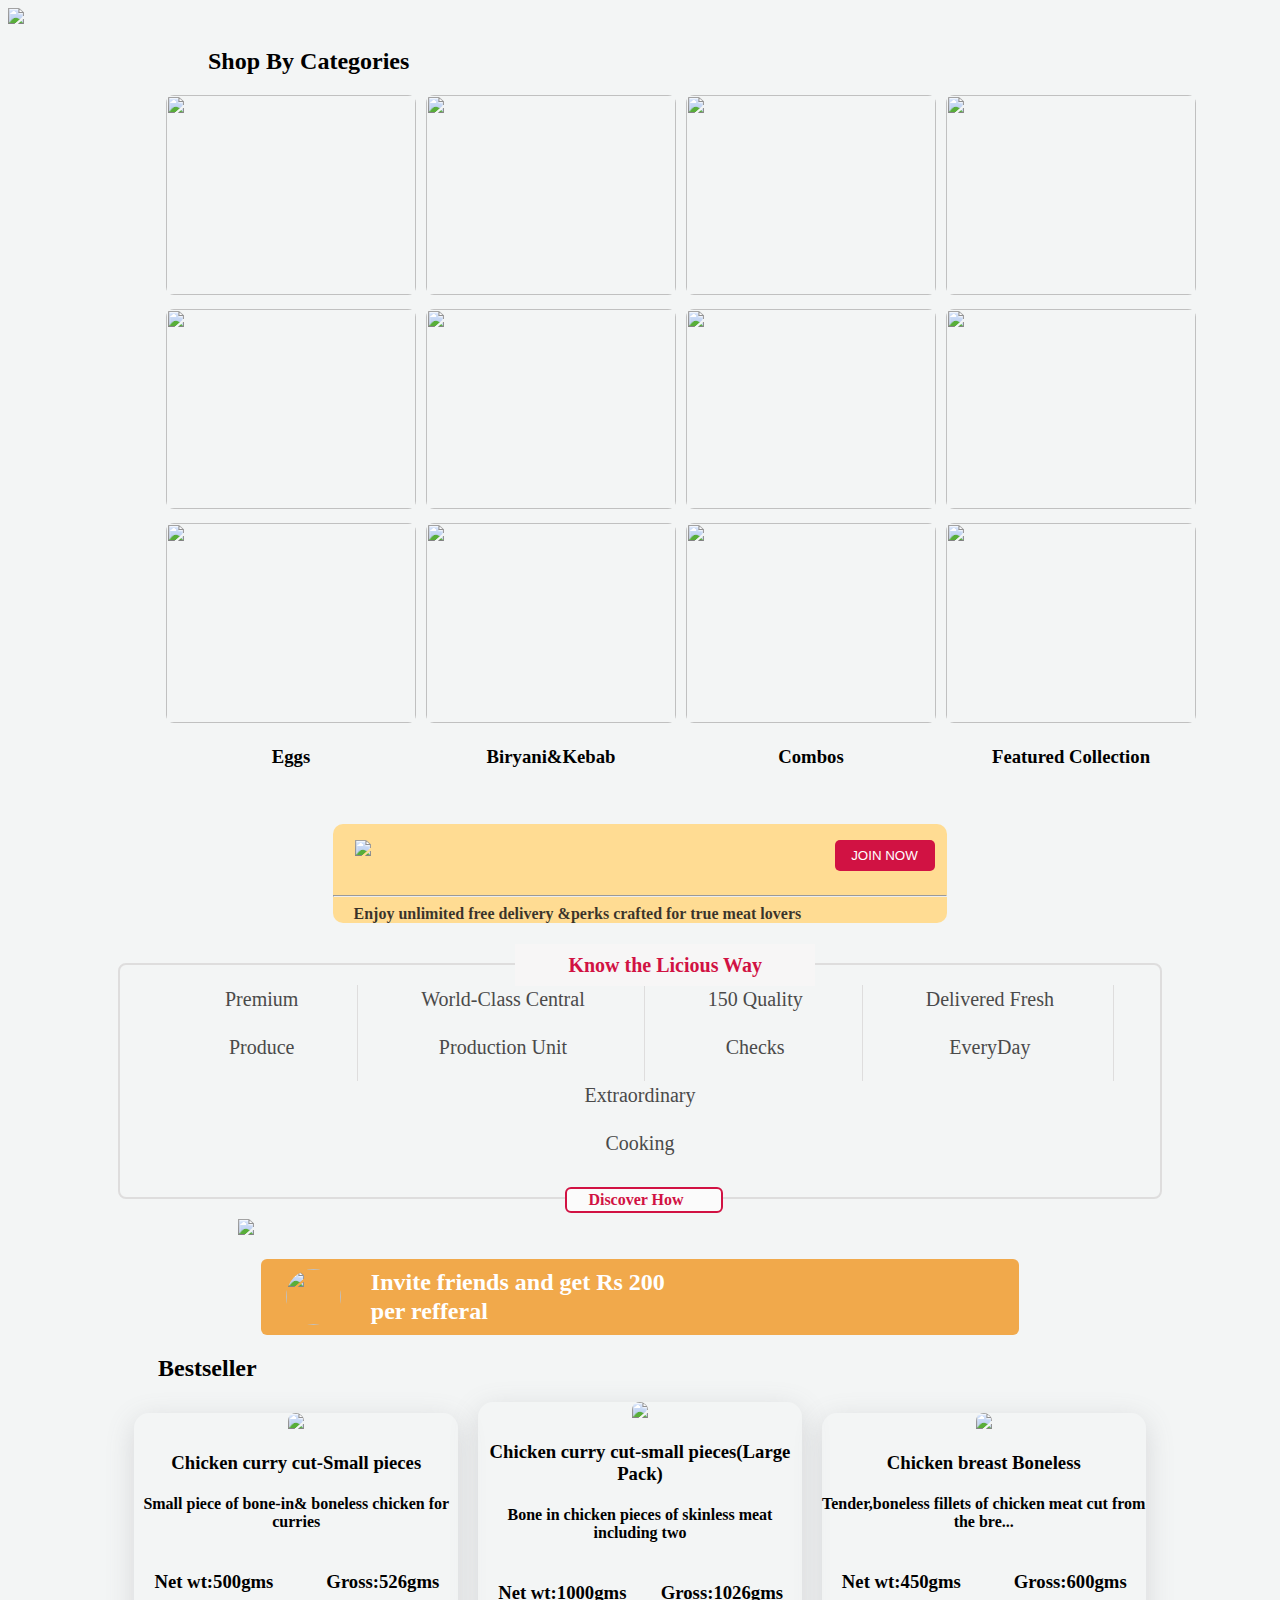
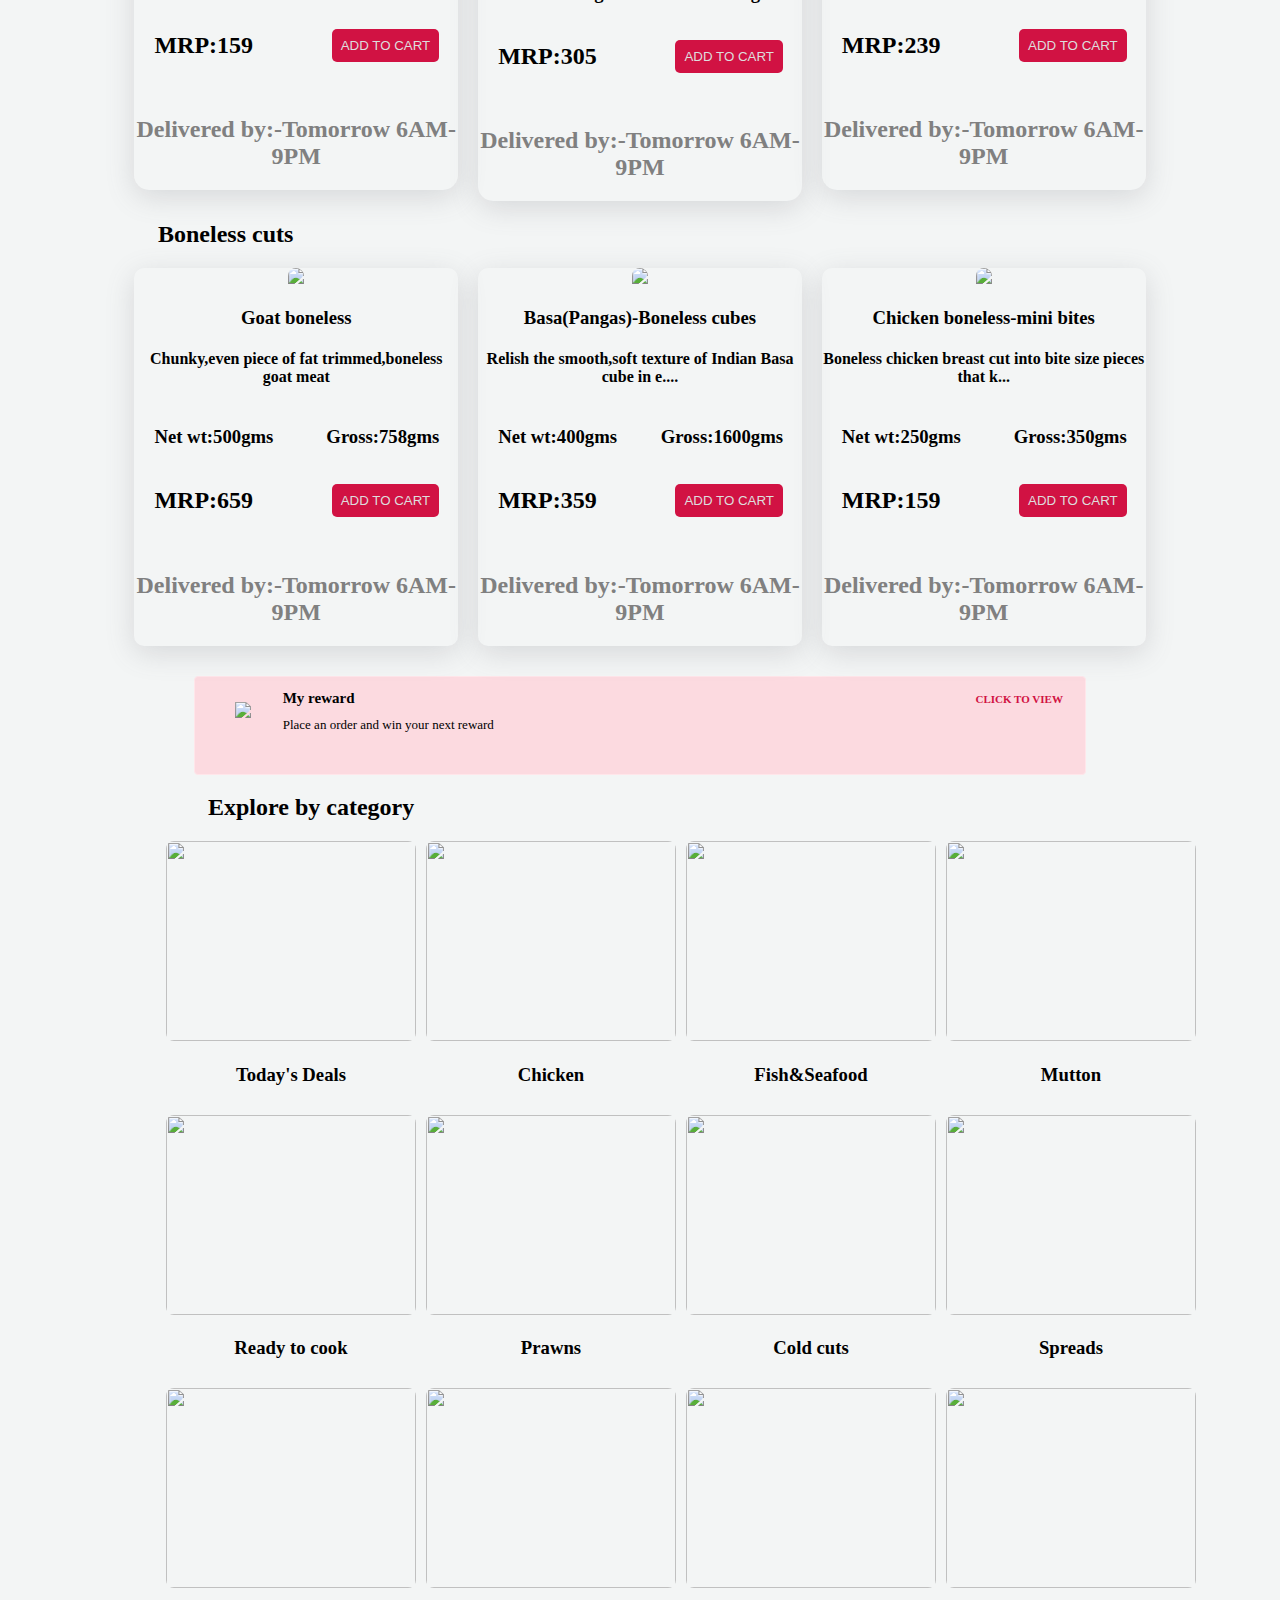
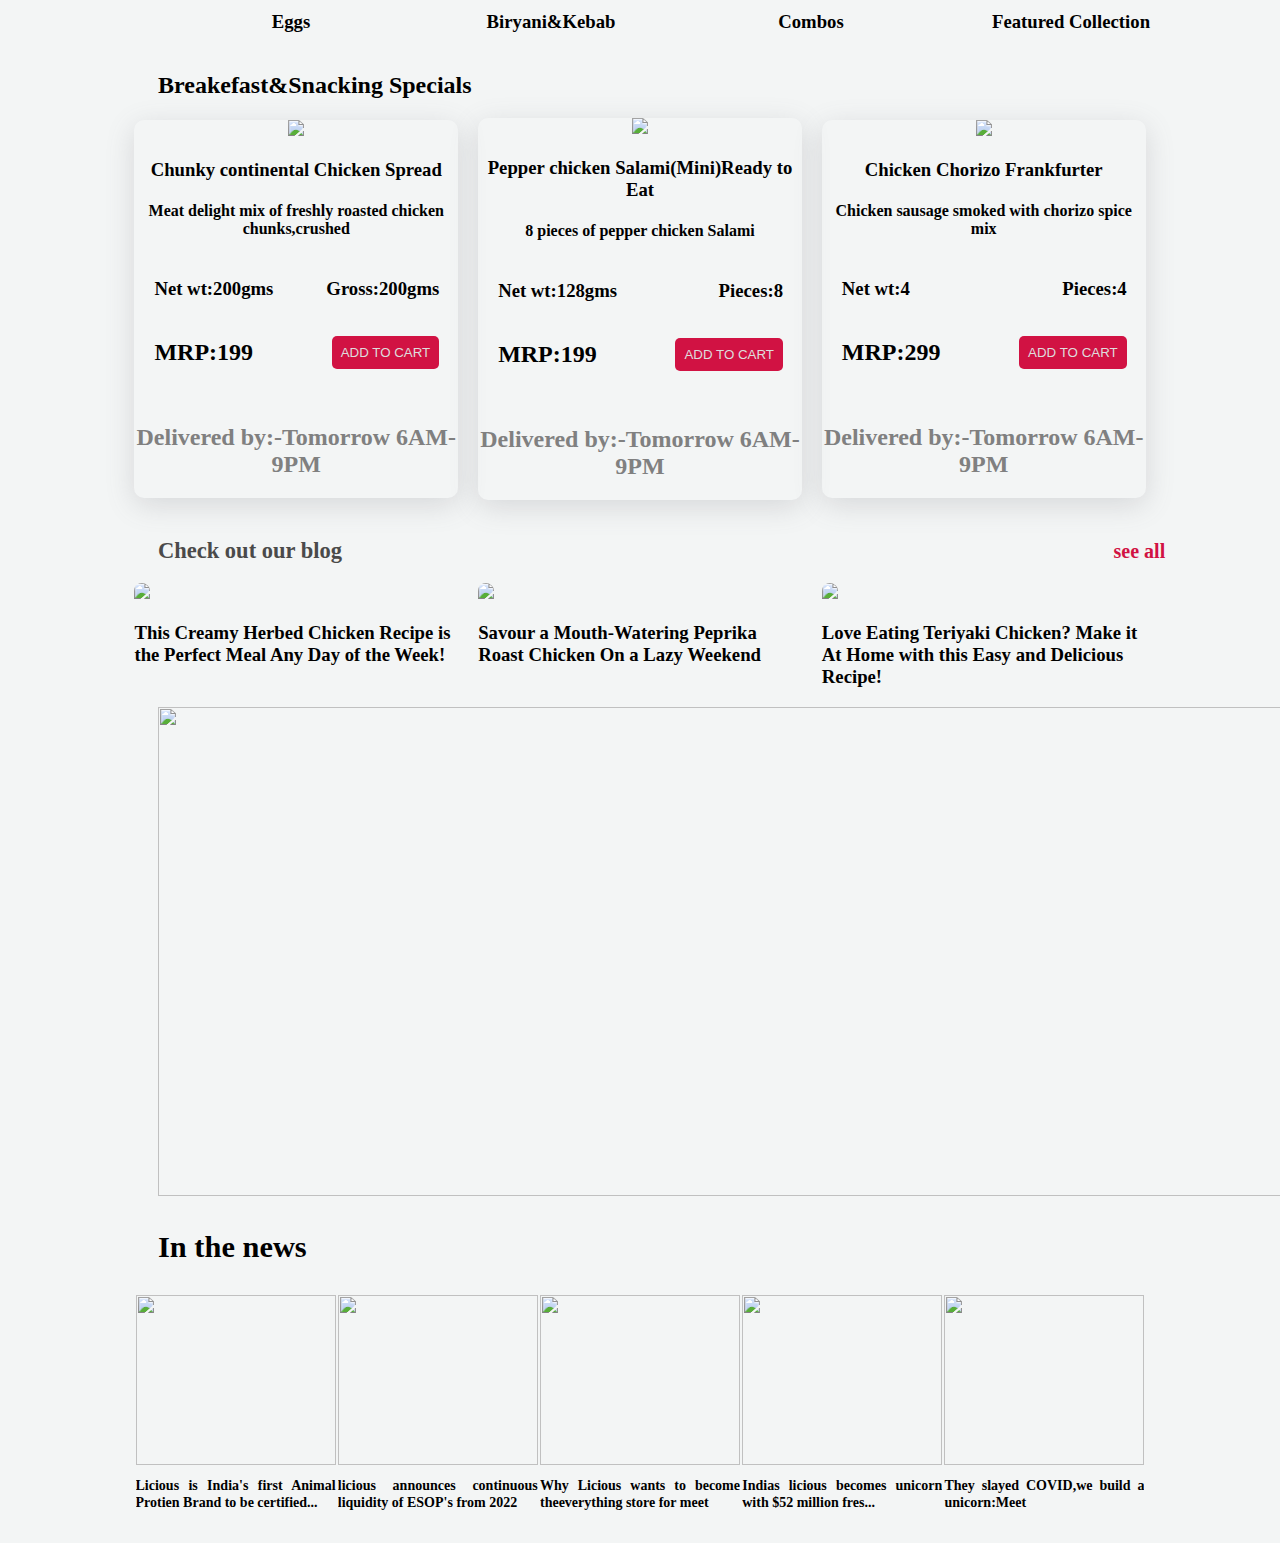
==== body.html @ aa41d9a6 "navbar &body added" ====
<!DOCTYPE html>
<html lang="en">
<head>
    <meta charset="UTF-8">
    <meta http-equiv="X-UA-Compatible" content="IE=edge">
    <meta name="viewport" content="width=device-width, initial-scale=1.0">
    <title>Homepage</title>
    <style>
        body{
            background-color: rgb(243, 245, 245);
        }
        #heading{
            width: 100%;
        }
        #heading>img{
            width: 100%;
        }
        #category_subheading{
            margin-left: 200px;
        }
        #categorydiv{
            width:75%;
            margin: auto;
            display: grid;
            grid-template-columns: repeat(4,1fr);
            grid-template-rows: repeat(3,auto);
            gap:10px;
            }
        #categorydiv>div{
            text-align: center;
            width:auto;
            margin: auto;
       }
        #categorydiv>div>img{    
            height: 200px;
            width:250px;
            border-radius: 8px;
        }
        #exp-category{
            width:75%;
            margin: auto;
            display: grid;
            grid-template-columns: repeat(4,1fr);
            grid-template-rows: repeat(3,auto);
            gap:10px;
            }
        #exp-category>div{
            text-align: center;
            width:auto;
            margin: auto;
       }
        #exp-category>div>img{    
            height: 200px;
            width:250px;
            border-radius: 8px;
        }
        .explore{
            margin-left: 200px;
        }
        #Meatopia{
            cursor: pointer;
            width:48.5%;
            border-radius:10px;
            background-size: 100%;
            background-color: #ffdc93;
            margin:3% auto 2%;
        }
        #Mtop{
            display: flex;
            justify-content: space-between;
            font-size: 16px;
            font-weight: 500;
            color: black;
            padding: 16px 12px;
        }
        #Mtop>img{
            margin-left: 10px;
            width:100px;
            height: auto;
        }
        #Mtop>button{
            background-color: #d11243;
            color: white;
            padding: 8px;
            width: 100px;
            border:0px;
            border-radius:5px;
        }
        .Mbottom{
            margin-left: 20px;
            font-weight: 700;
            color:rgba(29, 27, 27, 0.878)
        }
        .Know-licious{
            width: auto;
            margin:40px 110px 20px 110px;
            border-radius: 8px;
            border:2px solid #dedddd;
            position: relative;
        }
        .Know-licious ul{
            text-align:center;
            margin:20px 0px;
            padding:0px;
        }
        .Know-licious h2{
            position: absolute;
            padding: 10px 0px;
            text-align: center;
            background: #f7f6f6;
            color:#d11243;
            font-size: 20px;
            top:-50px;
            left: 38%;
            width:300px;
            margin-right: -150px;
            font-weight: 600;
            line-height: 110%;
            margin: 1.78rem 0 1.424rem 0;
        }
        .Know-licious ul li{
            display: inline-block;
            vertical-align: middle;
            font-size: 20px;
            color: #4a4a4a;
            padding: 0px 59px;
            border-right: 1px solid #dedddd;
            line-height: 1.4;
            text-align: center;
            text-transform: capitalize;
            list-style-type:none ;
        }
        .Know-licious ul li:last-child{
            border-right: 0px;
        }
        .discoverhow{
            position: absolute;
            padding: 2px;
            text-align: center;
            background: #fbfbfb;
            color:#d11243;
            font-size: 16px;
            bottom:-16px;
            left:50%;
            width: 150px;
            margin-left: -75px;
            border: 2px solid #d11243;
            font-weight: 600;
            border-radius: 6px;
            cursor: pointer;
        }
        .open{
            transform: rotate(90deg);
            width:8px;
            height:12px;
            margin-left: 8px;
            border: 0px;

        }
        .offer{
            margin-left:230px;
        }
        .referral{
            width:60%;
            display: flex;
            flex-direction: row;
            border-radius: 6px;
            background-color: #f1a94b;
            align-items: center;
            margin: 20px auto;
            cursor: pointer;
        }
        .referral img{
            width:55px;
            height: 56px;
            border-radius: 50%;
            margin: 10px 25px;
        }
        .referral>span{
            margin:5px;
            font-size: 24px;
            color:white;
            text-align: left;
            font-weight: 700;
            line-height: 1.21;
        }
        .referral>div:last-child img{
            width: 10.4px;
            height: 25px;
            margin: 5px 20px 5px 300px;
        }
        #bestseller{
            border-radius: 13px;
            width:80%;
            text-align: center;
            display: flex;
            display: grid;
            grid-template-columns:repeat(3,1fr) ;
            grid-template-rows: repeat(1,auto);
            gap:20px;
            margin: auto;
        }
        #bestseller>div{
            
            margin: auto;
            gap:20px;
            border-radius: 15px;
            box-shadow: rgba(100, 100, 111, 0.2) 0px 7px 29px 0px;
        }
        #bestseller>div>img{
            border-top-left-radius: 15px;
            border-top-right-radius: 15px;
            width:100%;
        }
        #weight{
            display: flex;
            width: 88%;
            justify-content: center;
            align-items: center;
            justify-content: space-between;
            margin-left:20px ;
        }
        #price{
            display: flex;
            height:auto;
            width: 88%;
            margin-left:20px ;
            justify-content: center;
            align-items: center;
            justify-content: space-between;
        }
        #price>button{
            background-color: #d11243;
            color:#dedddd;
            padding: 9px;
            border: 0px;
            border-radius: 5px;
        }
        #bseller{
            margin-left: 150px;
        }
        .bonelesshead{
            margin-left: 150px;
        }
        #Boneless{
            width:80%;
            text-align: center;
            display: flex;
            display: grid;
            grid-template-columns:repeat(3,1fr) ;
            grid-template-rows: repeat(1,auto);
            margin: auto;
            gap:20px;
            /* margin-left: 94px; */
        }
        #Boneless>div{
            margin: auto;
            gap:20px;
            border-radius: 10px;
            box-shadow: rgba(100, 100, 111, 0.2) 0px 7px 29px 0px;
        }
        #Boneless>div>img{
            border-top-left-radius: 15px;
            border-top-right-radius: 15px;
            width: 100%;
        }
        #weight{
            display: flex;
            width: 88%;
            justify-content: center;
            align-items: center;
            justify-content: space-between;
            margin-left:20px ;
        }
        #price{
            display: flex;
            height:auto;
            width: 88%;
            margin-left:20px ;
            justify-content: center;
            align-items: center;
            justify-content: space-between;
        }
        #price>button{
            background-color: #d11243;
            color:#dedddd;
            padding: 9px;
            border: 0px;
            border-radius: 5px;
        }
        .rewardbannernew{
            background-color: rgb(252, 218, 224);
            margin:auto;
            margin-top: 30px;
            width:68.5%;
            padding: 12px;
            border-radius: 4px;
            border:0.5px solid #ffe6ea;
            display: flex;
            cursor: pointer;
        }
        .logo{
            width:50px;
            height: 50px;
            padding: 13px 9px 10px 13px;
            border-radius: 50%;
            text-align: center;
        }
        .content{
            width:100%;
            margin-left: 8px;
            display: flex;
            flex-direction: column;
        }
        .top-content{
            display: flex;
            justify-content: space-between;
        }
        .middle-content{
            margin-top: 8px;
            font-size: 13px;
            line-height: 1.38;
            color: black;
        }
        .title{
            font-size: 15px;
            font-weight: 700;
            line-height: 1.33;
            color: black;
        }
        .text{
            font-size: 11px;
            font-weight: 700;
            line-height: 1.36;
            text-align: right;
            color: #d11243;
        }
        .arrow
        {
            margin-left: 1px;
            margin-bottom: -0.5px;
            width:5px;
            height: 9px;
            object-fit: contain;
        }
        #bms{
            width:80%;
            height: auto;
            text-align: center;
            display: flex;
            display: grid;
            grid-template-columns:repeat(3,1fr) ;
            grid-template-rows: repeat(1,auto);
            margin: auto;
            gap:20px;
        }
        #bms>div{
            height: auto;
            margin: auto;
            gap:20px;
            border-radius: 10px;
            /* margin-left: 80px; */
            box-shadow: rgba(100, 100, 111, 0.2) 0px 7px 29px 0px;
        }
        #bms>div>img{
            width:100%;
        }
        #weight{
            display: flex;
            width: 88%;
            justify-content: center;
            align-items: center;
            justify-content: space-between;
            margin-left:20px ;
        }
        #price{
            display: flex;
            height:auto;
            width: 88%;
            margin-left:20px ;
            justify-content: center;
            align-items: center;
            justify-content: space-between;
        }
        #price>button{
            background-color: #d11243;
            color:#dedddd;
            padding: 9px;
            border: 0px;
            border-radius: 5px;
        }
        #bseller{
            margin-left: 150px;
        }
        #blogtext{
            font-size: 15px;
            color: #4a4a4a;
            font-weight: 600;
            margin-left: 150px;
            /* margin-right: 80px; */
            display: flex;
            height: auto;
            margin-top: 20px;
            justify-content: space-between;
            width: 80%;
        }
        #blogtext>p{
            float: right;
            color: #d11243;
            font-size: 20px;
            margin-right: 4px;
        }
        #blog{
            width: 80%;
            display: flex;
            display: grid;
            grid-template-columns: repeat(3,1fr);
            grid-template-rows: repeat(1,auto);
            gap:20px;
            margin:auto;
        }
        #blog>div{
            width:100%;
            height:100%;
            border-radius: 5px;
        }
        #blogimg{
            width:100%;
            margin: auto;
            border-top-left-radius: 10px;
            border-top-right-radius: 10px;
        }
        #adv>img{
            margin-left:150px;
            width:1240px;
            height: 489px;
        }
        #newshead{
            font-size: 26px;
            margin-left: 150px;
        }
        #news{
            width: 80%;
            display: flex;
            display: grid;
            grid-template-columns: repeat(5,1fr);
            grid-template-rows: repeat(1,auto);
            margin:auto;
        }
        #news div{
            width:200px;
            height: auto;
            margin: auto;
            text-align: justify;
        }
        #news>div>img{
            width: 100%;
            height: 170px;
        }
        #news>div h5{
            margin-top: 8px;
            font-weight: 700;
            line-height: 17px;
            font-size: 14px;
            white-space: normal;
            text-overflow: ellipsis;
            display: -webkit-box;
            -webkit-line-clamp: 3;
            overflow: hidden;
        }
    </style>
</head>
<body>
    <div id="heading">
        <img src="https://d2407na1z3fc0t.cloudfront.net/Slider/banner_62c7158f31f30"/>
    </div>
    <div id="category_subheading">
        <h2>Shop By Categories</h2>
        <h3 id="topfreshcat">Freshest meet just for you</h3>
    </div>
    <div id="categorydiv">
    </div>
    <div id="Meatopia">
            <div id="Mtop">
                 <img src="https://www.licious.in/img/rebranding/loyalty_licious_logo.svg"/>
                <button>JOIN NOW</button>
            </div>
                <hr>
            <div class="Mbottom">
                <b>Enjoy unlimited free delivery &perks crafted for true meat lovers</b>
            </div>
    </div>
    <div class="Know-licious">
        <h2>Know the Licious Way</h2>
        <ul>
            <li>Premium<p>Produce</p></li>
            <li>World-class Central<p>Production Unit</p></li>
            <li>150 Quality<p>Checks</p></li>
            <li>Delivered Fresh<p>EveryDay</p></li>
            <li>Extraordinary<p>cooking</p></li>
        </ul>
        <span class="discoverhow">Discover How<img class="open" src="https://www.licious.in/img/rebranding/arrow.png"></span>
    </div>
    <div class="offer">
        <img src="https://dao54xqhg9jfa.cloudfront.net/OMS-StaticBanner/2009d707-8f4d-528b-6df4-c75c9557f4d3/original/static-bank-units-July-web_(15).jpg?format=webp"/>
    </div>
    <div class="referral">
        <div>
            <img src="https://d2407na1z3fc0t.cloudfront.net/Banner/rebranding_referral_banner_icon.png"/>
        </div>
        <span>Invite friends and get Rs 200 per refferal</span>
        <div>
            <img src="https://www.licious.in/img/rebranding/play_symbol.png"/>
        </div>
    </div>
    <h2 id="bseller">Bestseller</h2>
    <div id="bestseller">
    </div>
    <h2 class="bonelesshead">Boneless cuts</h2>
    <div id="Boneless">
    </div>
    <div class="reward-banner">
        <div class="rewardbannernew">
            <div class="logo">
                <img src="https://www.licious.in/img/rebranding/rewards/rewards_icon.svg">
            </div>
            <div class="content">
                <div class="top-content">
                    <div class="title">My reward</div>
                    <div class="view-btn">
                        <span class="text"> CLICK TO VIEW</span>
                        <img src="https://www.licious.in/img/rebranding/arrow.png" class="arrow">
                    </div>
                </div>
                <div class="animation-container">
                    <div class="middle-content">
                        <span class="desc">Place an order and win your next reward</span>
                    </div>
                </div>
            </div>
        </div>
    </div>
    <h2 class="explore">Explore by category</h2>
    <div id="exp-category"></div>
    <h2 id="bseller">Breakefast&Snacking Specials</h2>
    <div id="bms"></div>
    <div id="blogtext">
        <h2>Check out our blog</h2>
        <p>see all</p>
    </div>
    <div id="blog"></div>
    <div id="adv">
        <img src="https://d2407na1z3fc0t.cloudfront.net/homepageStaticBanner/homepageStaticBanner_62a34b8cba7db">
    </div>
    <div id="newshead">
        <h3>In the news</h3>
    </div>
    <div id="news">

    </div>
</body>
</html>
<script>
 let categoryarr=[
    {logo:"https://dao54xqhg9jfa.cloudfront.net/OMS-Category/539819fa-f8f5-6148-d407-95522fa17a28/original/Todays-deal21.png",
    veriety:"Today's Deal"
    },
    {
        logo:"https://dao54xqhg9jfa.cloudfront.net/OMS-Category/479a9750-d9a2-33ff-0693-3044a9dcae91/original/Chicken.png",
        veriety:"Chicken"
    },
    {
        logo:"https://dao54xqhg9jfa.cloudfront.net/OMS-Category/46494180-ff34-2236-4240-da12222c4d23/original/Fish___Seafood.png",
        veriety:"Fish&SeaFood",
    },
    {
        logo:"https://dao54xqhg9jfa.cloudfront.net/OMS-Category/952cc910-319c-0b5d-fa34-373f05f0917a/original/Mutton.png",
        veriety:"Mutton",
    },
    {
        logo:"https://dao54xqhg9jfa.cloudfront.net/OMS-Category/0a8c4f08-15e7-12e5-a696-286cddadf373/original/RTC_(2).png",
        veriety:"Ready to Cook",
    },
    {
        logo:"https://dao54xqhg9jfa.cloudfront.net/OMS-Category/b528b5d9-aae1-8814-99d5-8642e2ee3676/original/Prawns.png",
        veriety:"Prawns",
    },
    {
        logo:"https://dao54xqhg9jfa.cloudfront.net/OMS-Category/d08157a7-8828-4978-eb3f-3408cfe7d1f9/original/Venus_(1).png",
        veriety:"Cold Cuts",
    },
    {
        logo:"https://dao54xqhg9jfa.cloudfront.net/OMS-Category/066b2145-5678-c1c6-5a05-5e5e53840101/original/Continental-egg-spread.png",
        veriety:"Spreads",
    },
    {
        logo:"https://dao54xqhg9jfa.cloudfront.net/OMS-Category/54771c04-5aae-094d-8739-b22d09ab284e/original/Eggs.png",
        veriety:"Eggs",
    },
    {
        logo:"https://dao54xqhg9jfa.cloudfront.net/OMS-Category/8f6c3a69-7867-05d5-9367-ed091bdf3c61/original/hyd-chicken.png",
        veriety:"Biryani&Kebab",
    },
    {
        logo:"https://dao54xqhg9jfa.cloudfront.net/OMS-Category/b8169e6d-59ae-ba6f-f839-ec0883a9742e/original/Combo2.png",
        veriety:"Combos",
    },
    {
        logo:"https://dao54xqhg9jfa.cloudfront.net/OMS-Category/804e2c47-aa87-e548-8d19-789b1fccb8bb/original/GFD.png",
        veriety:"Featured Collection"
    }
 ];
 for(let i=0;i<categoryarr.length;i++)
 {
    let div=document.createElement("div");
    let image=document.createElement("img");
    let ver=document.createElement("h3");
    ver.innerText=categoryarr[i].veriety;
    image.setAttribute("src",categoryarr[i].logo);
    div.append(image,ver);
    document.querySelector("#categorydiv").append(div);
 }
let bestseller=[
    {
        imag:"https://dao54xqhg9jfa.cloudfront.net/ProductMerchantdising/4f2023a6-ec0e-84c7-ae4e-1090534a2210/original/1584770367.3699--2020-03-2111_29_27--738.jpeg?format=webp",
        product:"Chicken curry cut-Small pieces",
        details:"Small piece of bone-in& boneless chicken for curries",
        weight:"Net wt:500gms",
        logoi:"https://www.licious.in/img/rebranding/info-dark.png",
        gross:"Gross:526gms",
        mrp:"MRP:159",
    },
    {
        imag:"https://d2407na1z3fc0t.cloudfront.net/prodDev/pr_av4kgtb3l1h/1/prod_display_image/1631077687.4036--2021-09-0810:38:07--1818?format=webp",
        product:"Chicken curry cut-small pieces(Large Pack)",
        details:"Bone in chicken pieces of skinless meat including two",
        weight:"Net wt:1000gms",
        logoi:"https://www.licious.in/img/rebranding/info-dark.png",
        gross:"Gross:1026gms",
        mrp:"MRP:305"
    },
    {
        imag:"https://d2407na1z3fc0t.cloudfront.net/prodDev/pr_3nqjtznab5c/1/prod_display_image/1636908289.9261--2021-11-1422:14:49--1818?format=webp",
        product:"Chicken breast Boneless",
        details:"Tender,boneless fillets of chicken meat cut from the bre...",
        weight:"Net wt:450gms",
        logoi:"https://www.licious.in/img/rebranding/info-dark.png",
        gross:"Gross:600gms",
        mrp:"MRP:239"
    }
];
    for (let i=0;i<bestseller.length;i++)
    {
        let div=document.createElement("div");
        let image=document.createElement("img");
        image.setAttribute("src",bestseller[i].imag)
        let pro=document.createElement("h3");
        pro.innerText=bestseller[i].product;
        let details=document.createElement("h4");
        details.innerText=bestseller[i].details;
        let divn=document.createElement("div");
        divn.setAttribute("id","weight");
        let ntwei=document.querySelector("h3");
        ntwei.innerText=bestseller[i].weight;
        let gross=document.createElement("h3");
        gross.innerText=bestseller[i].gross;
        let divp=document.createElement("div");
        divp.setAttribute("id","price");
        let price=document.createElement("h2");
        price.innerText=bestseller[i].mrp;
        let button=document.createElement("button");
        button.innerText="ADD TO CART";
        let br=document.createElement("br");
        let delivery=document.createElement("h2");
        delivery.innerText="Delivered by:-Tomorrow 6AM-9PM";
        delivery.style.color="grey";
        divn.append(ntwei,gross);
        divp.append(price,button);
        div.append(image,pro,details,divn,divp,br,delivery);
        
        document.querySelector("#bestseller").append(div);
    }
let bonelesscuts=[
    {
        image:"https://dao54xqhg9jfa.cloudfront.net/OMS-ProductMerchantdising/9e8eaa76-7195-009a-7094-05b50bf1d41e/original/Goat-Boneless-Hero-Shot.jpg?format=webp",
        product:"Goat boneless",
        lebel:"Chunky,even piece of fat trimmed,boneless goat meat",
        weight:"Net wt:500gms",
        gross:"Gross:758gms",
        price:"MRP:659",
    },
    {
        image:"https://d2407na1z3fc0t.cloudfront.net/prodDev/pr_3rkjm1v51mm/1/prod_display_image/1636890938.9032--2021-11-1417:25:38--905?format=webp",
        product:"Basa(Pangas)-Boneless cubes",
        lebel:"Relish the smooth,soft texture of Indian Basa cube in e....",
        weight:"Net wt:400gms",
        gross:"Gross:1600gms",
        price:"MRP:359",
    },
    {
        image:"https://dao54xqhg9jfa.cloudfront.net/OMS-ProductMerchantdising/be46f1fa-1aa8-81ea-7a47-11260815a274/original/Chicken_MiniBites_Boneless_Hero_Shot.jpg?format=webp",
        product:"Chicken boneless-mini bites",
        lebel:"Boneless chicken breast cut into bite size pieces that k...",
        weight:"Net wt:250gms",
        gross:"Gross:350gms",
        price:"MRP:159",
    },
]
for (let i=0;i<bonelesscuts.length;i++)
    {
        let div=document.createElement("div");
        let image=document.createElement("img");
        image.setAttribute("src",bonelesscuts[i].image)
        let pro=document.createElement("h3");
        pro.innerText=bonelesscuts[i].product;
        let details=document.createElement("h4");
        details.innerText=bonelesscuts[i].lebel;
        let divn=document.createElement("div");
        divn.setAttribute("id","weight");
        let ntwei=document.querySelector("h3");
        ntwei.innerText=bonelesscuts[i].weight;
        let gross=document.createElement("h3");
        gross.innerText=bonelesscuts[i].gross;
        let divp=document.createElement("div");
        divp.setAttribute("id","price");
        let price=document.createElement("h2");
        price.innerText=bonelesscuts[i].price;
        let button=document.createElement("button");
        button.innerText="ADD TO CART";
        let br=document.createElement("br");
        let delivery=document.createElement("h2");
        delivery.innerText="Delivered by:-Tomorrow 6AM-9PM";
        delivery.style.color="grey";
        divn.append(ntwei,gross);
        divp.append(price,button);
        div.append(image,pro,details,divn,divp,br,delivery);
        document.querySelector("#Boneless").append(div);
    }
let expcat=[
    {
        image:"https://dao54xqhg9jfa.cloudfront.net/Category/782aa584-4978-2e46-e38a-4aff56f10800/original/1603885852.4258--2020-10-2817_20_52--738.jpeg?format=webp",
        lebel:"Today's Deals",
    },
    {
        image:"https://dao54xqhg9jfa.cloudfront.net/OMS-Category/840ded78-a6e8-c768-4069-9abde900b5ea/original/Chicken_(1).png?format=webp",
        lebel:"Chicken",
    },
    {
        image:"https://dao54xqhg9jfa.cloudfront.net/OMS-Category/b297aada-cd28-8357-f0e1-2ae25d3dd1ee/original/FishSeafood.png?format=webp",
        lebel:"Fish&Seafood",
    },
    {
        image:"https://dao54xqhg9jfa.cloudfront.net/OMS-Category/b4b90104-3976-ee97-7cdd-812a4916c0e6/original/Mutton.jpg?format=webp",
        lebel:"Mutton",
    },
    {
        image:"https://dao54xqhg9jfa.cloudfront.net/OMS-Category/1db15fd5-a5d3-b275-1579-2e3b2edc0d30/original/RTC.png?format=webp",
        lebel:"Ready to cook",
    },
    {
        image:"https://dao54xqhg9jfa.cloudfront.net/Category/2105beee-e9a9-3efd-4912-2b9657f32d99/original/1604284739.3526--2020-11-0208_08_59--472.jpeg?format=webp",
        lebel:"Prawns",
    },
    {
        image:"https://dao54xqhg9jfa.cloudfront.net/OMS-Category/db686e9b-3609-a719-49a6-435a883a1d59/original/Cold-Cuts_(1).png?format=webp",
        lebel:"Cold cuts",
    },
    {
        image:"https://dao54xqhg9jfa.cloudfront.net/OMS-Category/a73279cf-eb46-a552-c7bd-10361814ae92/original/Spread.png?format=webp",
        lebel:"Spreads",
    },
    {
        image:"https://dao54xqhg9jfa.cloudfront.net/Category/bdfca08e-566b-4439-0aac-9c100704cb0b/original/1603646527.5457--2020-10-2522_52_07--738.jpeg?format=webp",
        lebel:"Eggs",
    },
    {
        image:"https://dao54xqhg9jfa.cloudfront.net/OMS-Category/ecf1b530-d791-c509-b17c-43ccaabf9921/original/1.jpg?format=webp",
        lebel:"Biryani&Kebab",
    },
    {
        image:"https://dao54xqhg9jfa.cloudfront.net/Category/8209cc57-cc85-4e5d-ac6b-4d8f2f36c1ce/original/1604645369.2866--2020-11-0612_19_29--738.jpeg?format=webp",
        lebel:"Combos",
    },
    {
        image:"https://dao54xqhg9jfa.cloudfront.net/OMS-Category/050c5580-8e16-30f3-213f-f109d86be44a/original/cat-image_(1).jpg?format=webp",
        lebel:"Featured Collection",
    }
];
for(let i=0;i<expcat.length;i++)
 {
    let div=document.createElement("div");
    let image=document.createElement("img");
    let ver=document.createElement("h3");
    ver.innerText=expcat[i].lebel;
    image.setAttribute("src",expcat[i].image);
    div.append(image,ver);
    document.querySelector("#exp-category").append(div);
 }
 let bmsspecial=[
 {
        imag:"https://dao54xqhg9jfa.cloudfront.net/OMS-ProductMerchantdising/0d28ad62-9409-c682-3c22-8e0ebc1697d5/original/Chunky-Continental-Chicken-Spread.jpg?format=webp",
        product:"Chunky continental Chicken Spread",
        details:"Meat delight mix of freshly roasted chicken chunks,crushed",
        weight:"Net wt:200gms",
        gross:"Gross:200gms",
        mrp:"MRP:199",
    },
    {
        imag:"https://dao54xqhg9jfa.cloudfront.net/OMS-ProductMerchantdising/5c6b23b1-9940-30e2-7c3b-fc0d7be529a1/original/cold_cut-06.jpg?format=webp",
        product:"Pepper chicken Salami(Mini)Ready to Eat",
        details:"8 pieces of pepper chicken Salami",
        weight:"Net wt:128gms",
        gross:"Pieces:8",
        mrp:"MRP:199"
    },
    {
        imag:"https://dao54xqhg9jfa.cloudfront.net/OMS-ProductMerchantdising/36c60289-829d-830f-d4c7-c62675adb323/original/Frank---Chorizo-unCooked+new.jpg?format=webp",
        product:"Chicken Chorizo Frankfurter",
        details:"Chicken sausage smoked with chorizo spice mix",
        weight:"Net wt:4",
        gross:"Pieces:4",
        mrp:"MRP:299"
    }
 ]
 for (let i=0;i<bmsspecial.length;i++)
    {
        let div=document.createElement("div");
        let image=document.createElement("img");
        image.setAttribute("src",bmsspecial[i].imag)
        let pro=document.createElement("h3");
        pro.innerText=bmsspecial[i].product;
        let details=document.createElement("h4");
        details.innerText=bmsspecial[i].details;
        let divn=document.createElement("div");
        divn.setAttribute("id","weight");
        let ntwei=document.querySelector("h3");
        ntwei.innerText=bmsspecial[i].weight;
        let gross=document.createElement("h3");
        gross.innerText=bmsspecial[i].gross;
        let divp=document.createElement("div");
        divp.setAttribute("id","price");
        let price=document.createElement("h2");
        price.innerText=bmsspecial[i].mrp;
        let button=document.createElement("button");
        button.innerText="ADD TO CART";
        let br=document.createElement("br");
        let delivery=document.createElement("h2");
        delivery.innerText="Delivered by:-Tomorrow 6AM-9PM";
        delivery.style.color="grey";
        divn.append(ntwei,gross);
        divp.append(price,button);
        div.append(image,pro,details,divn,divp,br,delivery);
        
        document.querySelector("#bms").append(div);
    }
let blog=[
    {
        image:"https://www.licious.in/blog/wp-content/uploads/2022/06/shutterstock_2055615416.jpg",
        lebel:"This Creamy Herbed Chicken Recipe is the Perfect Meal Any Day of the Week!",
    },
    {
        image:"https://www.licious.in/blog/wp-content/uploads/2022/06/shutterstock_2040426830.jpg",
        lebel:"Savour a Mouth-Watering Peprika Roast Chicken On a Lazy Weekend",
    },
    {
        image:"https://www.licious.in/blog/wp-content/uploads/2022/06/teriyaki-chicken.jpg",
        lebel:"Love Eating Teriyaki Chicken? Make it At Home with this Easy and Delicious Recipe!",
    }
];
for(let i=0;i<blog.length;i++)
{
    let div=document.createElement("div");

    let image=document.createElement("img");
    image.setAttribute("src",blog[i].image)
    image.setAttribute("id","blogimg")
    let lebel=document.createElement("h3");
    lebel.innerText=blog[i].lebel;

    div.append(image,lebel)
    document.querySelector("#blog").append((div));
}
let news=[
    {
        image:"https://d2407na1z3fc0t.cloudfront.net/inTheNews/35/inthenews_62aadde78bdae",
        lebel:"Licious is India's first Animal Protien Brand to be certified..."
    },
    {
        image:"https://d2407na1z3fc0t.cloudfront.net/inTheNews/35/inthenews_62aadde78bdae",
        lebel:"licious announces continuous liquidity of ESOP's from 2022",
    },
    {
        image:"https://d2407na1z3fc0t.cloudfront.net/inTheNews/37/inthenews_62aae0b741820",
        lebel:"Why Licious wants to become theeverything store for meet",
    },
    {
        image:"https://d2407na1z3fc0t.cloudfront.net/inTheNews/38/inthenews_62aae10540001",
        lebel:"Indias licious becomes unicorn with $52 million fres...",
    },
    {
        image:"https://d2407na1z3fc0t.cloudfront.net/inTheNews/39/inthenews_62aae1c5de08e",
        lebel:"They slayed COVID,we build a unicorn:Meet"
    }
];
for(let i=0;i<news.length;i++)
{
    let div=document.createElement("div");
    let image=document.createElement("img");
    image.setAttribute("src",news[i].image);
    let lebel=document.createElement("h5");
    lebel.innerText=news[i].lebel;
    console.log("aksjdkjj");
    div.append(image,lebel);
    document.querySelector("#news").append(div);
}
</script>
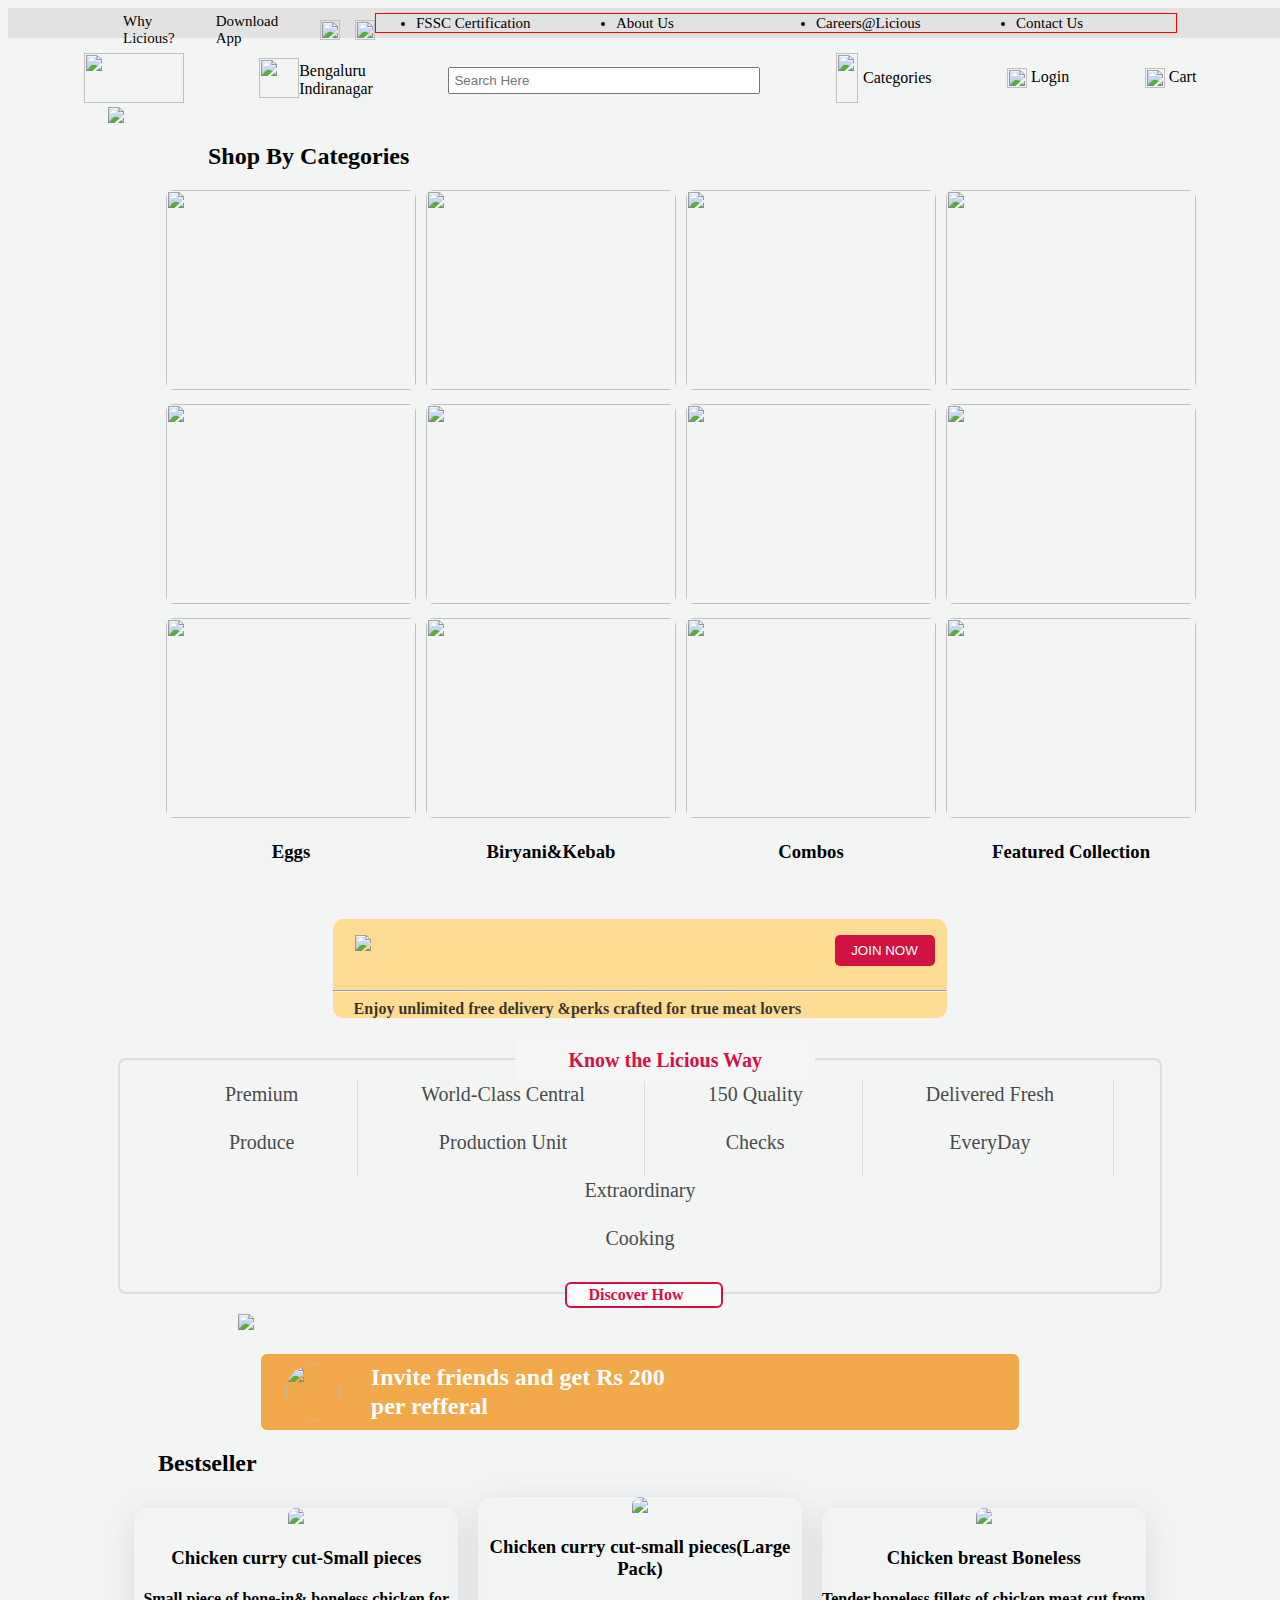
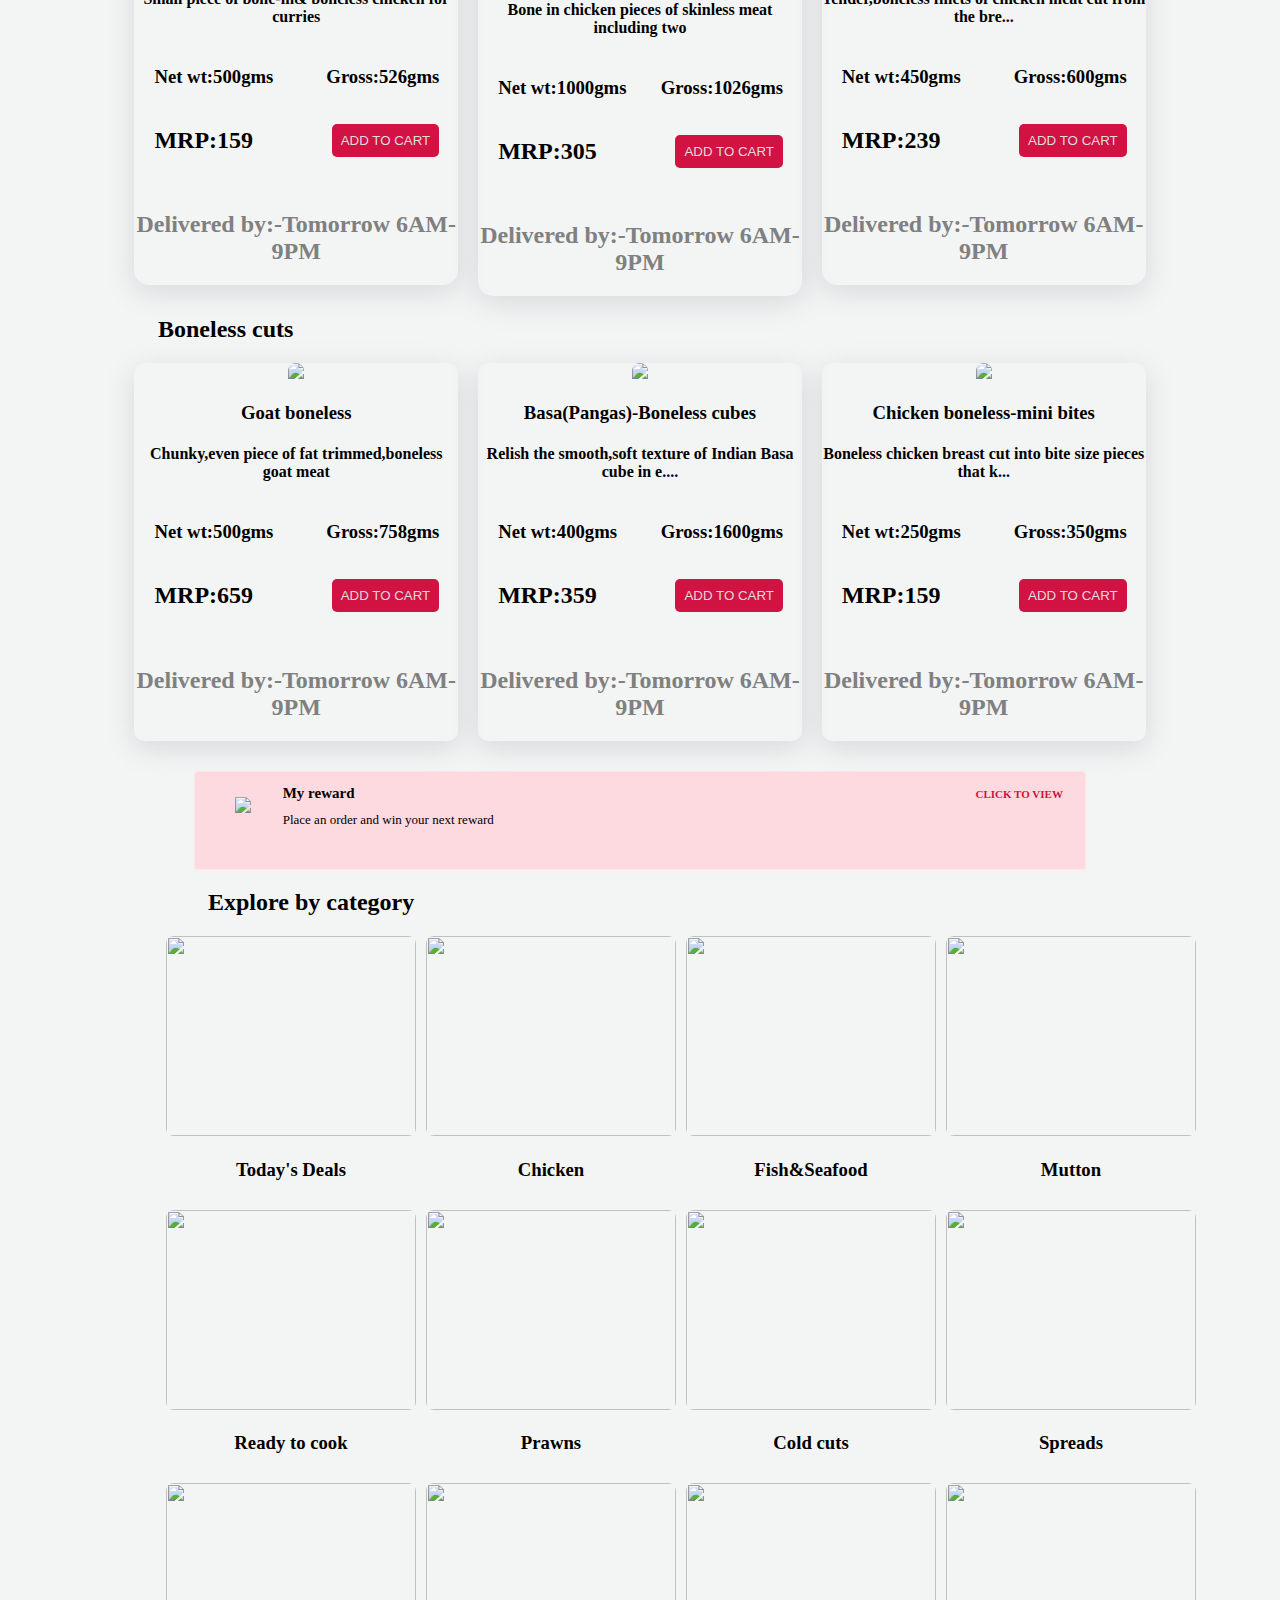
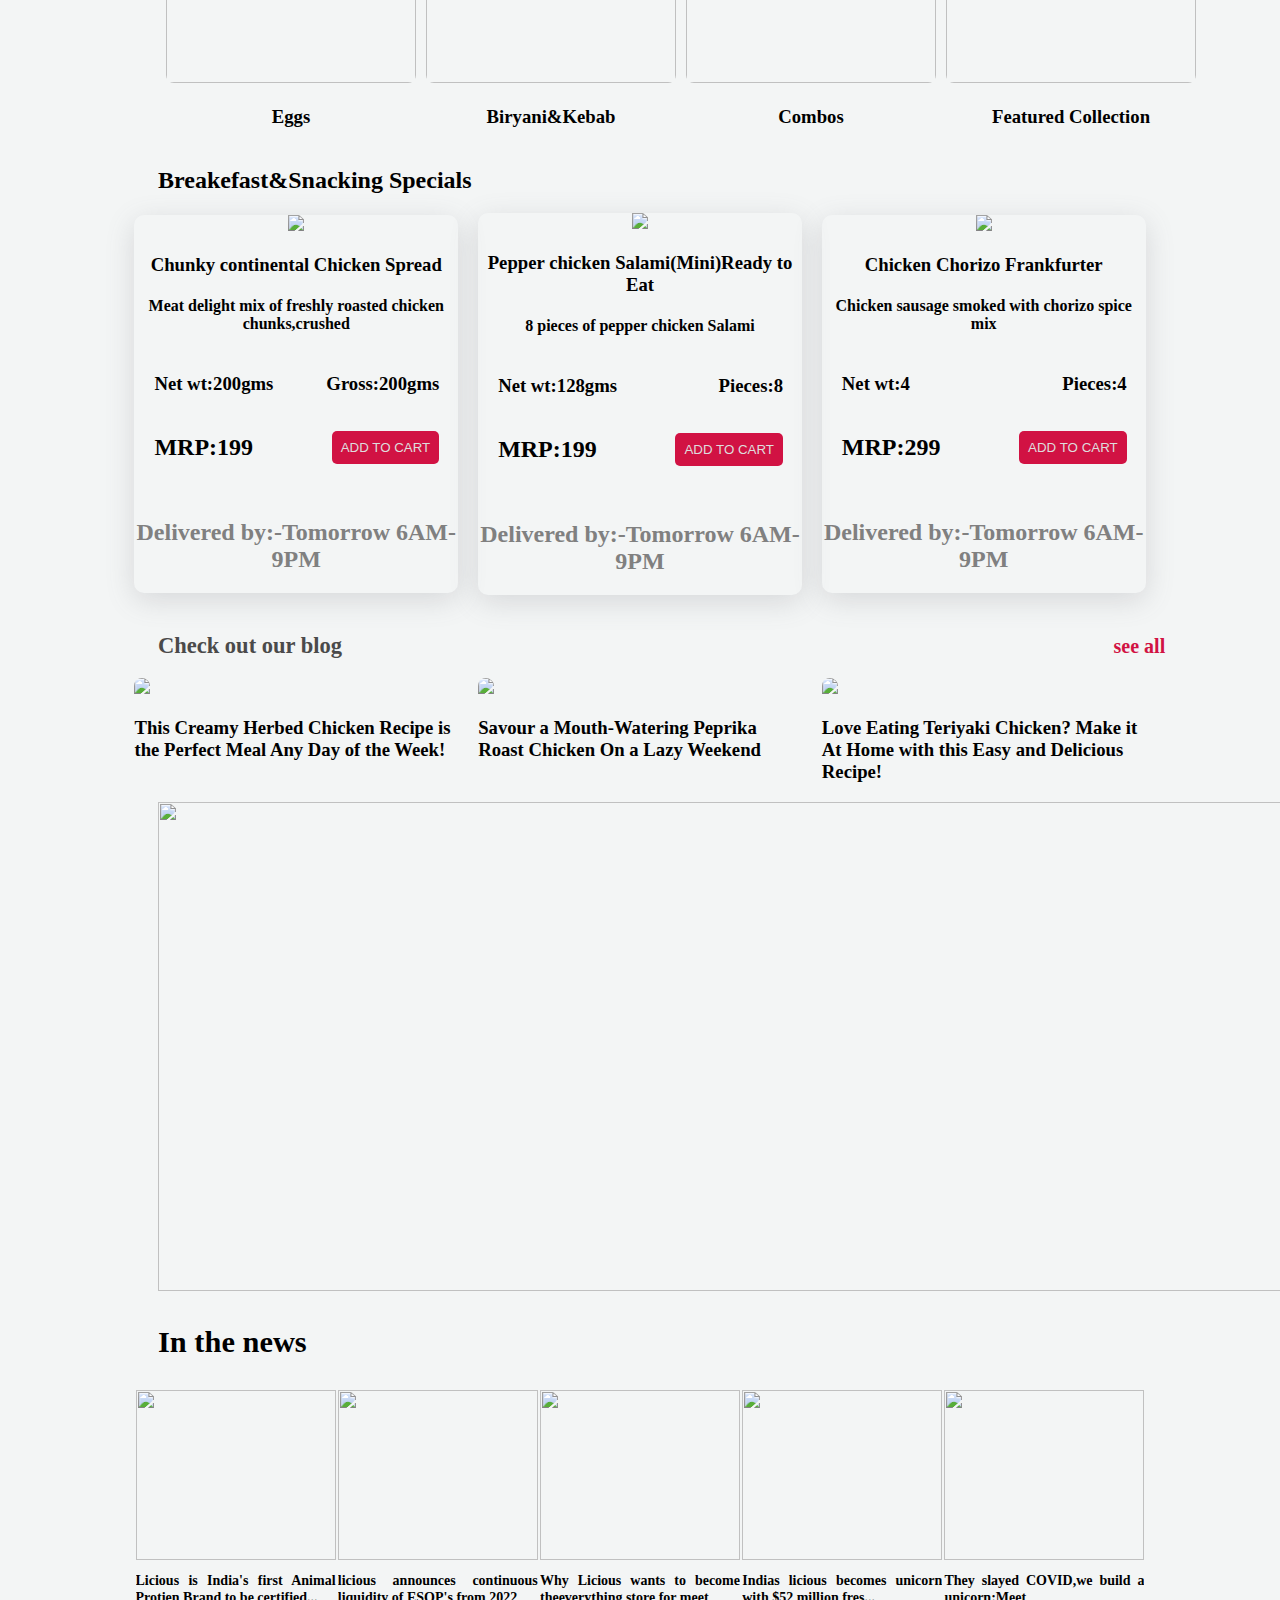
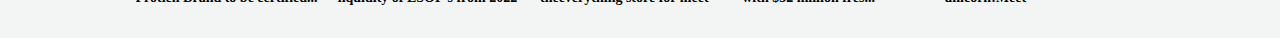
==== commit 69576b44: "login page" ====
--- a/body.html
+++ b/body.html
@@ -5,6 +5,7 @@
     <meta http-equiv="X-UA-Compatible" content="IE=edge">
     <meta name="viewport" content="width=device-width, initial-scale=1.0">
     <title>Homepage</title>
+    <link rel="stylesheet" href="navbar.css" />
     <style>
         body{
             background-color: rgb(243, 245, 245);
@@ -471,6 +472,61 @@
     </style>
 </head>
 <body>
+    <div id="main">
+        <div id="navbar">
+            <div id="heading">
+                <div>
+                    <p>Why Licious?</p>
+                    <p>Download App</p>
+                    <img src="https://m.licious.in/image/apple-logo.svg"/>
+                    <img src="https://m.licious.in/image/google-play.svg"/>
+                </div>
+            </div>
+            <div id="right">
+                <ul>
+                    <li>FSSC Certification</li>
+                    <li>About Us</li>
+                    <li>Careers@Licious</li>
+                    <li>Contact Us</li>
+                </ul>
+            </div>
+        </div>
+         <div id="sub1">
+            
+            <div id="imagelogo">
+                <img src="https://m.licious.in/image/rebranding/svg/licious-logo.svg"/>
+            </div>
+            
+            <div class="location">
+                    <div>
+                        <img src="https://m.licious.in/image/rebranding/svg/location-dropdown.svg"/>
+                    </div>
+                    <div>
+                        <span>Bengaluru</span>
+                         <span>Indiranagar</span>
+                    </div>
+            </div>
+            
+            <div class="search">
+                <input placeholder="Search Here">
+            </div>
+            
+            <div class="categories">
+                <img src="https://m.licious.in/image/rebranding/svg/category-dropdown-icon.svg">
+                <p>Categories</p>
+            </div>
+            
+            <div class="login">
+                <img src="https://m.licious.in/image/rebranding/png/profile-icon-new.png">
+                <span>Login</span>
+            </div>
+            
+            <div class="cart">
+                <img src="https://m.licious.in/image/rebranding/png/Cart_v2.png">
+                <span>Cart</span>
+            </div>
+        </div>
+</div>
     <div id="heading">
         <img src="https://d2407na1z3fc0t.cloudfront.net/Slider/banner_62c7158f31f30"/>
     </div>
--- a/navbar.css
+++ b/navbar.css
@@ -0,0 +1,108 @@
+#navbar{
+    padding: 5px;
+    font-size: 15px;
+    width: 100%;
+    height:20px;
+    display: flex;
+    background-color: rgb(227, 226, 226);
+}
+#heading{
+    width:100%;
+    height:auto;
+    display: flex;
+    margin: auto;
+    margin-left: 100px;
+}
+#heading>div{
+    display: flex;
+}
+#heading>div>p{
+    margin: auto;
+    margin-left: 10px;
+}
+#heading>div>img{
+    width:20px;
+    height: 20px;
+    padding-left: 15px;
+    margin: auto;
+}
+#right{
+    width:800px;
+    height:auto;
+    display: flex;
+    margin-right: 100px;
+    justify-content: space-evenly;
+    border:1px solid red;
+}
+#right>ul{
+    display: flex;
+    justify-content: spy;
+    margin: auto;
+}
+#right>ul>li{
+     margin:auto;
+     width:150px;
+    margin-right:50px ;
+
+}
+#sub1{
+    margin-top:15px;
+    width: 100%;
+    height:auto;
+    display: flex;
+    justify-content:space-evenly ;
+}
+#imagelogo>img{
+    width:100px;
+    height:50px;
+}
+.location{
+    display: flex;
+    justify-content: center;
+    align-items: center;
+}
+.location>div:first-child>img{
+    width:40px;
+    height: 40px;
+    margin: auto;
+}
+.location>div:last-child>span{
+    display: flex;
+    flex-direction: column;
+}
+.search{
+     display: flex;
+    justify-content: center;
+    align-items: center;
+    /* margin: auto; */
+}
+.search>input{
+    padding: 4px;
+    width:300px;
+}
+.categories{
+    display: flex;
+}
+.categories>img{
+    width:22px;
+    height:50px;
+    margin-right:5px ;
+}
+.login{
+    display: flex;
+    margin-top:15px;
+}
+.login>img{
+    width: 20px;
+    height: 20px;
+    margin-right: 4px;
+}
+.cart{
+    display: flex;
+    margin-top:15px;
+}
+.cart>img{
+    width:20px;
+    height: 20px;
+    margin-right: 4px;
+}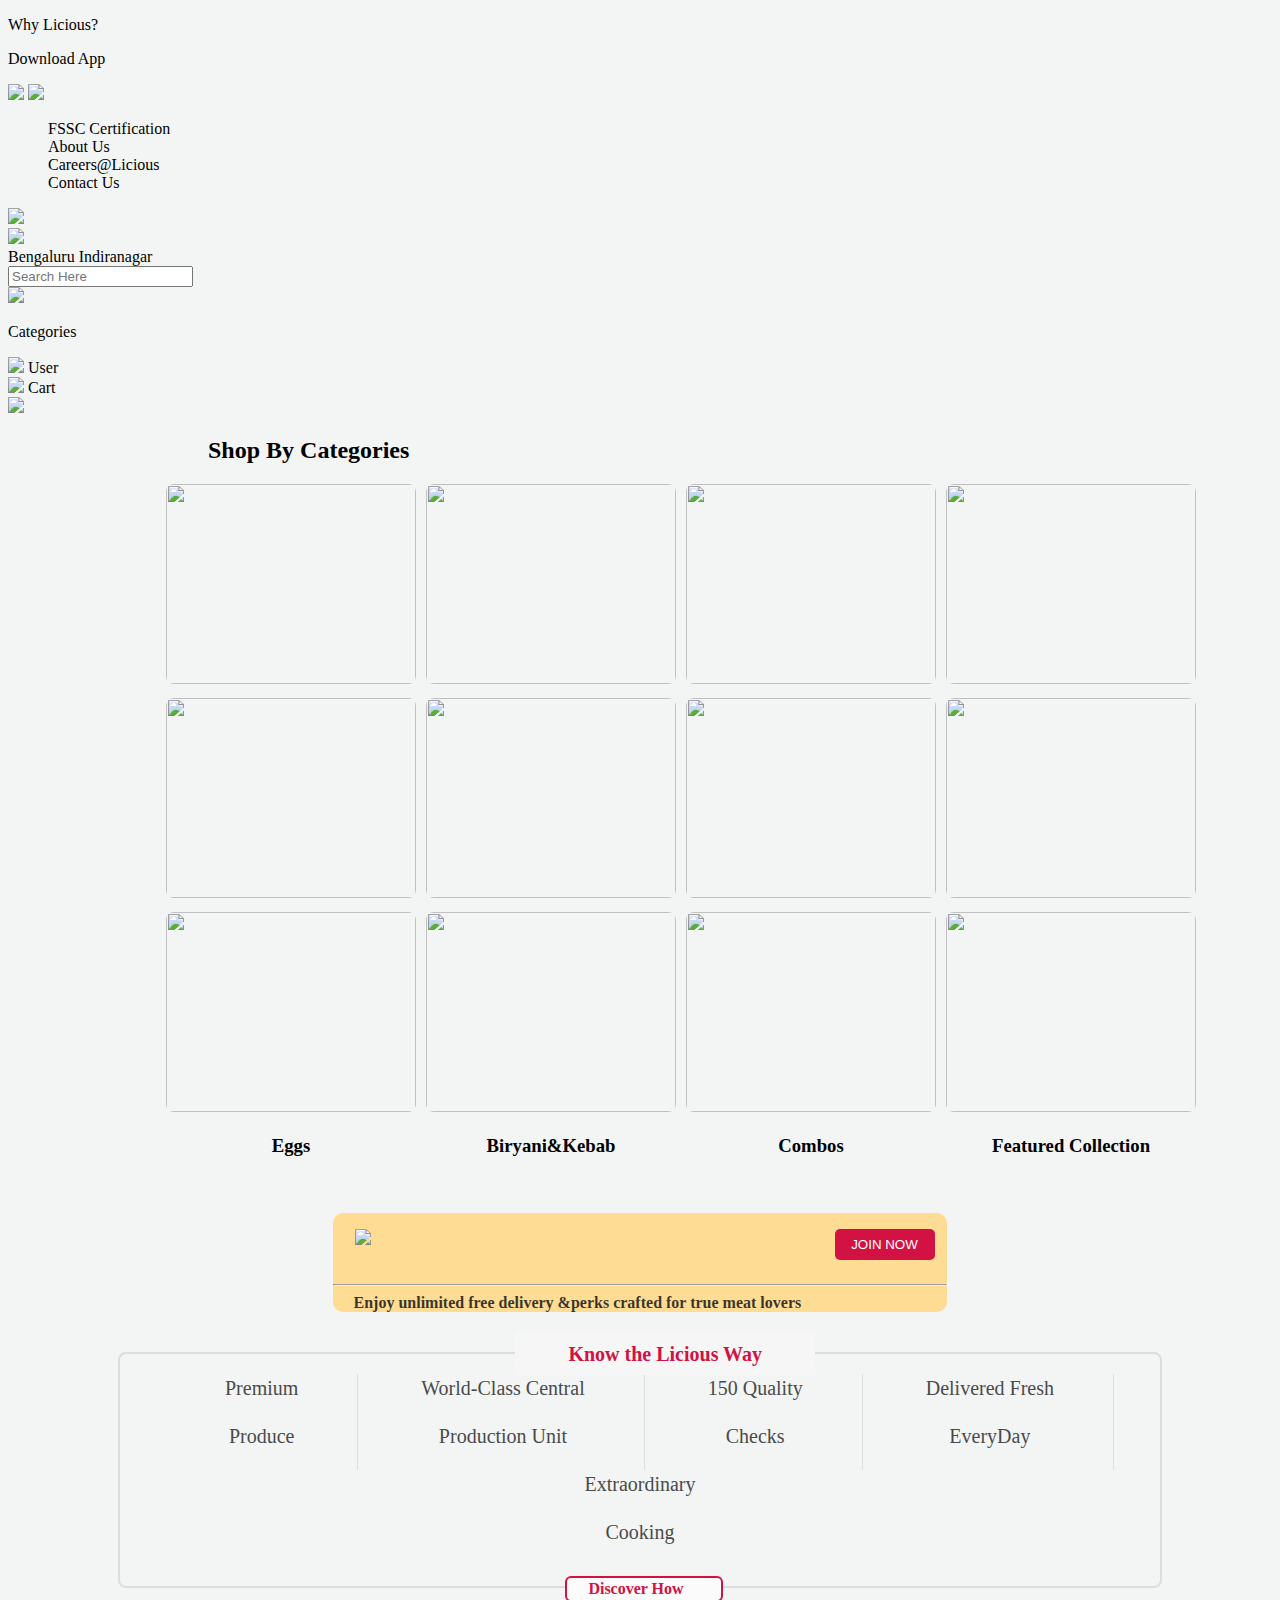
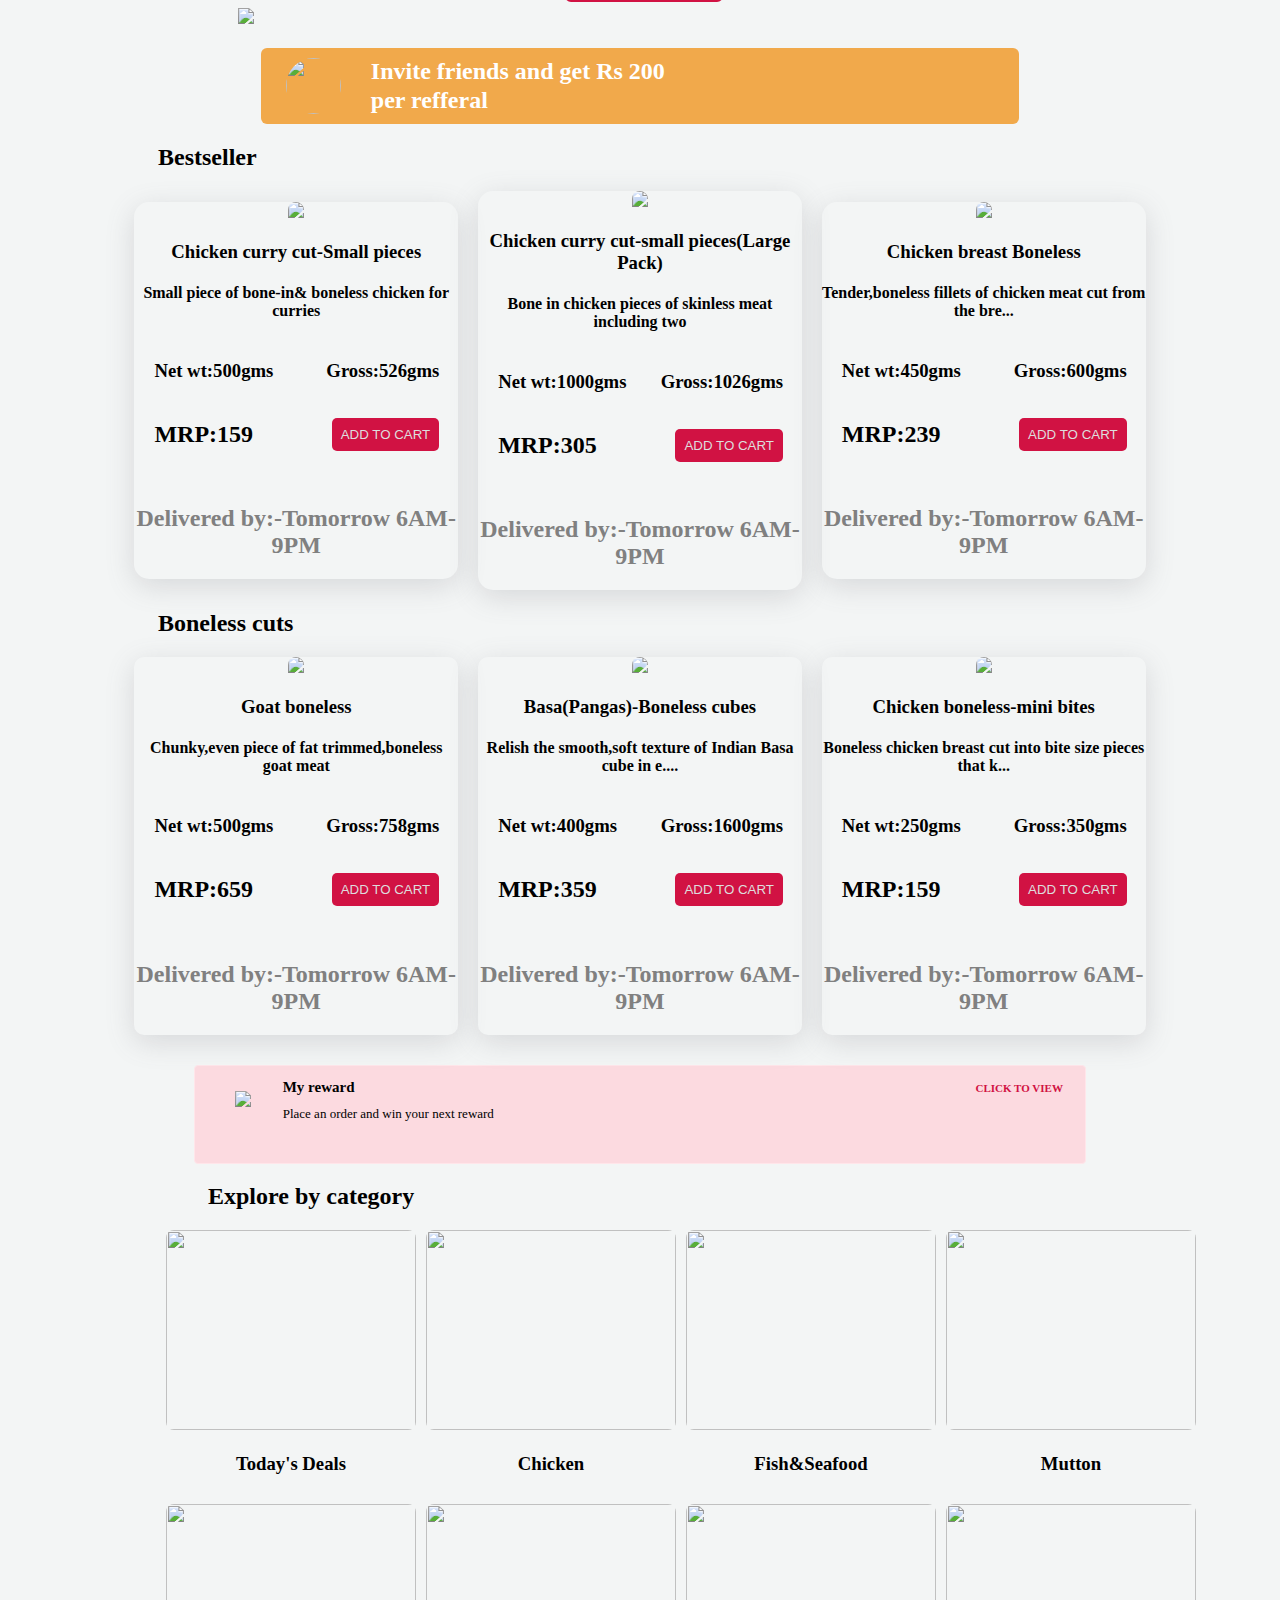
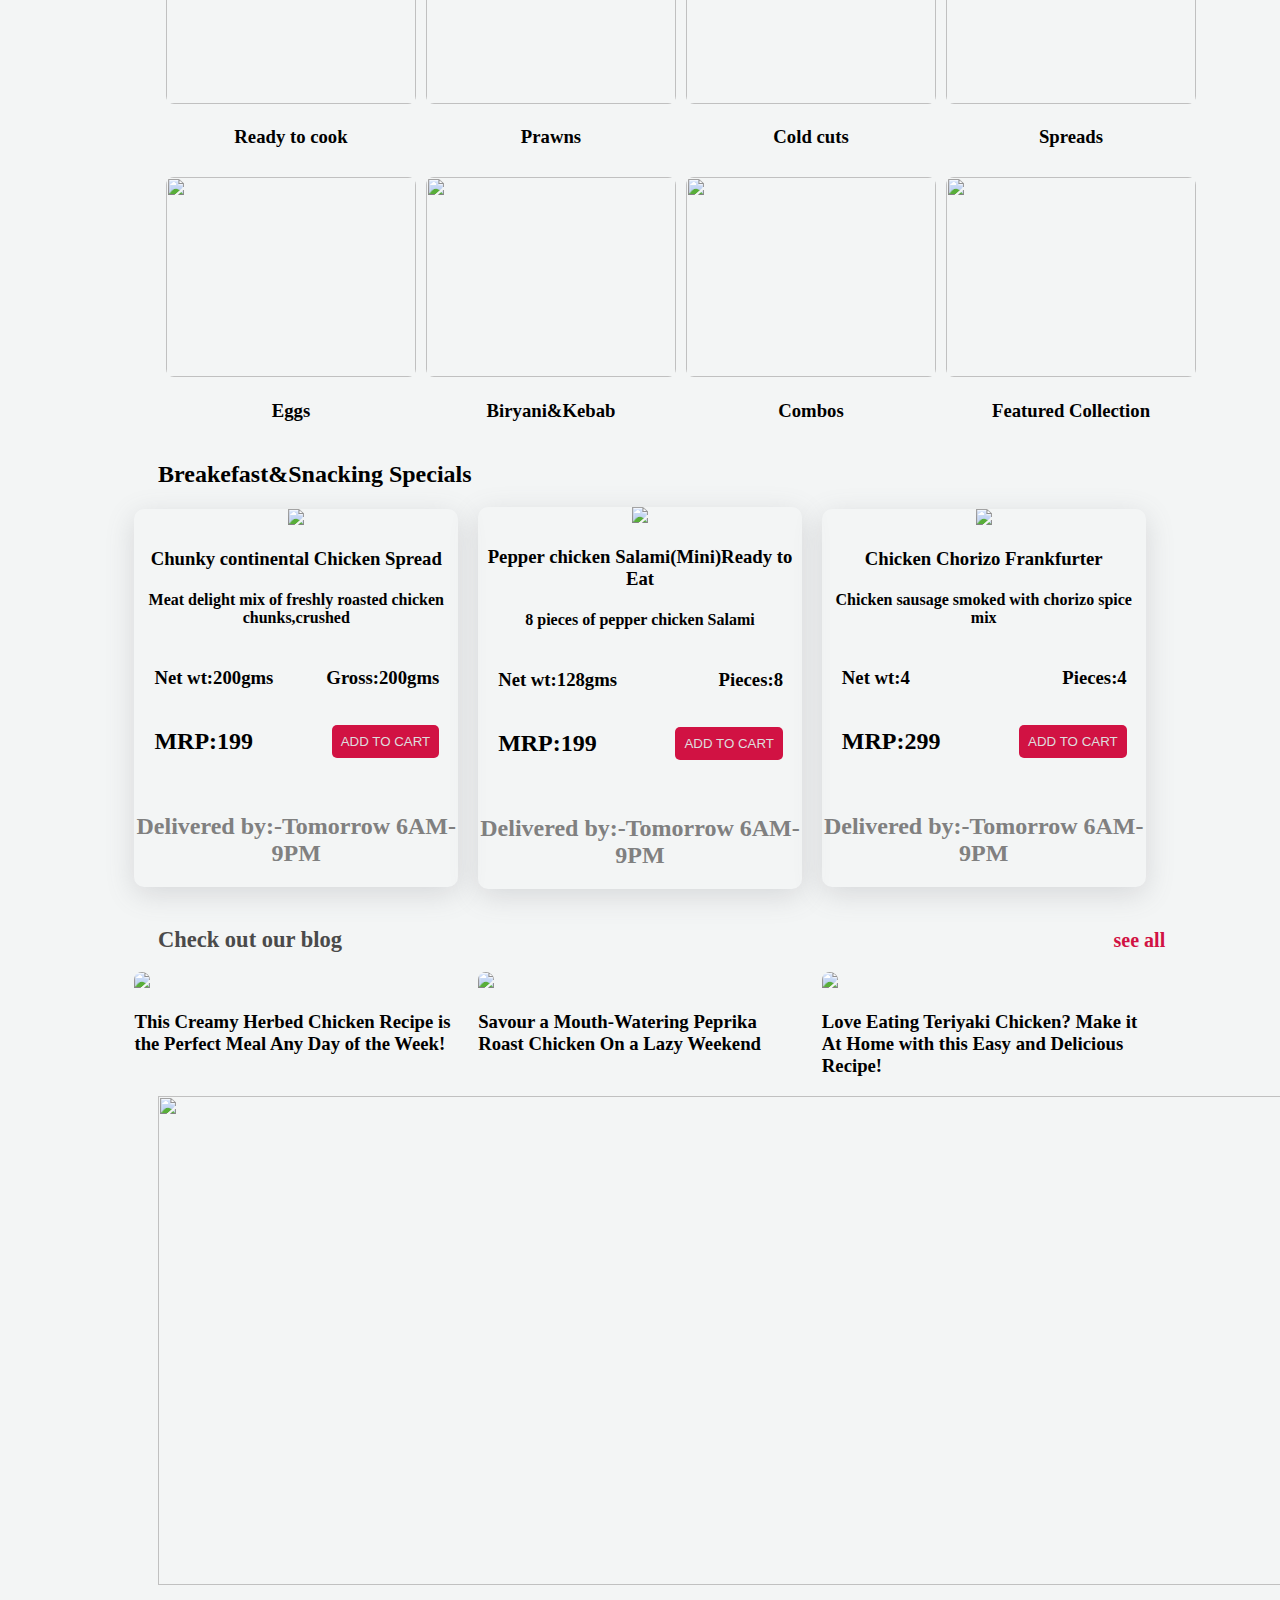
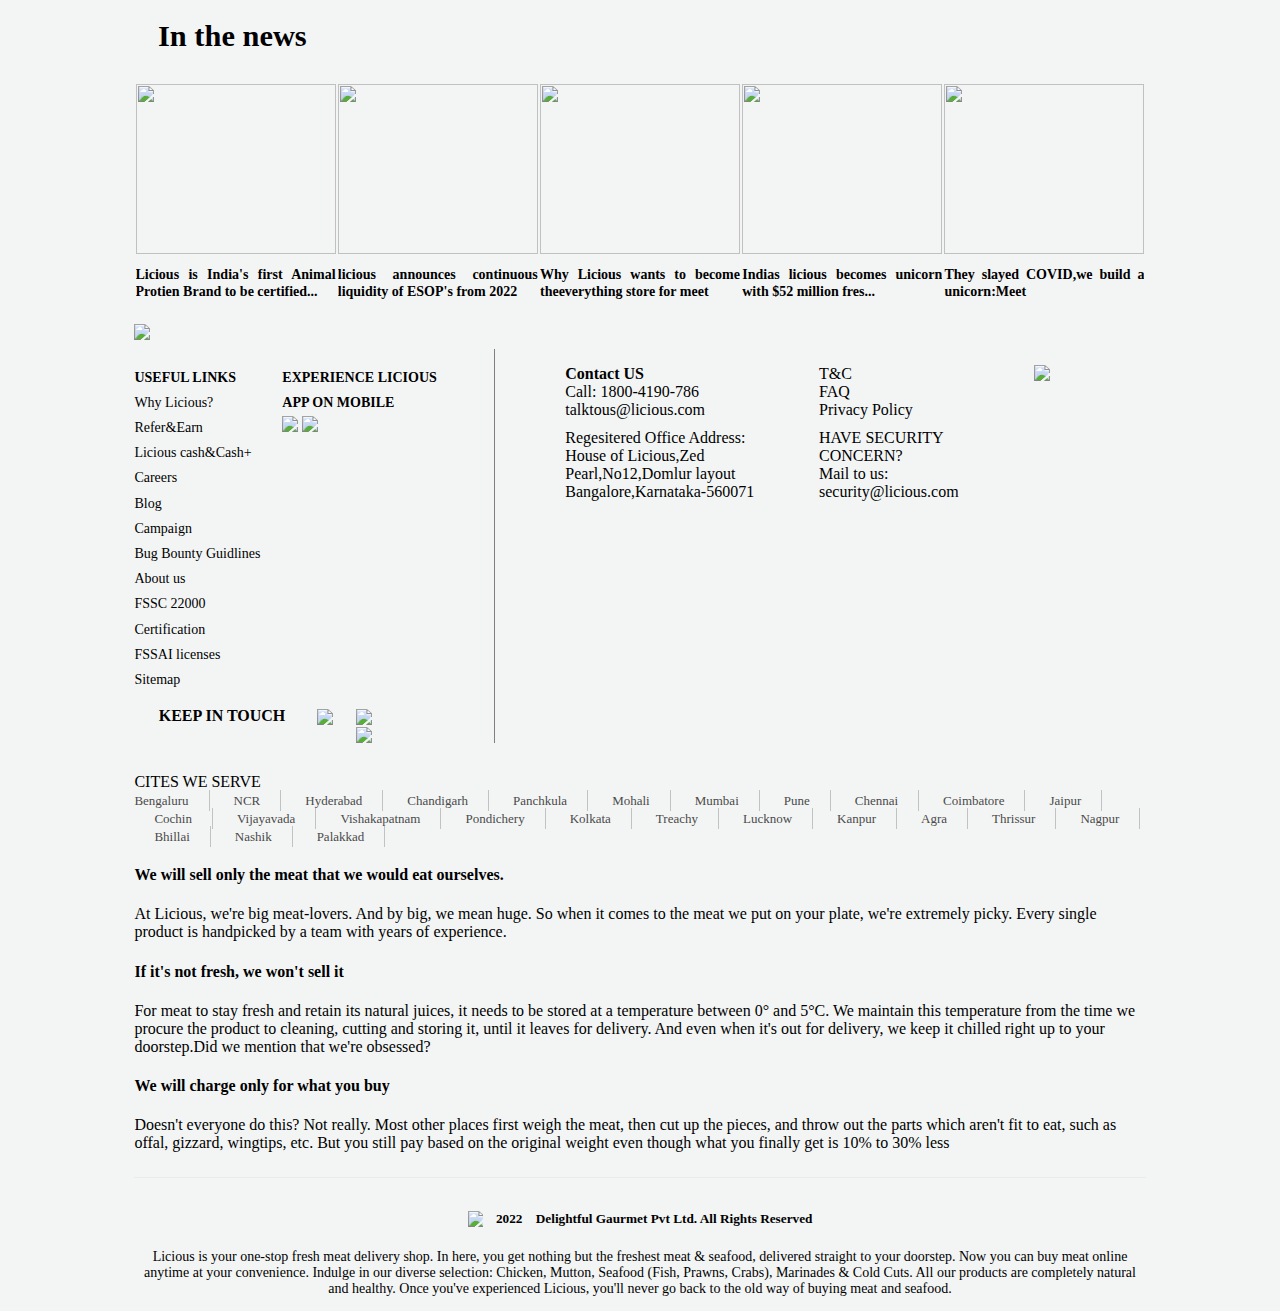
==== commit 711798a5: "Add files via upload" ====
--- a/body.html
+++ b/body.html
@@ -1,972 +1,1210 @@
-<!DOCTYPE html>
-<html lang="en">
-<head>
-    <meta charset="UTF-8">
-    <meta http-equiv="X-UA-Compatible" content="IE=edge">
-    <meta name="viewport" content="width=device-width, initial-scale=1.0">
-    <title>Homepage</title>
-    <link rel="stylesheet" href="navbar.css" />
-    <style>
-        body{
-            background-color: rgb(243, 245, 245);
-        }
-        #heading{
-            width: 100%;
-        }
-        #heading>img{
-            width: 100%;
-        }
-        #category_subheading{
-            margin-left: 200px;
-        }
-        #categorydiv{
-            width:75%;
-            margin: auto;
-            display: grid;
-            grid-template-columns: repeat(4,1fr);
-            grid-template-rows: repeat(3,auto);
-            gap:10px;
-            }
-        #categorydiv>div{
-            text-align: center;
-            width:auto;
-            margin: auto;
-       }
-        #categorydiv>div>img{    
-            height: 200px;
-            width:250px;
-            border-radius: 8px;
-        }
-        #exp-category{
-            width:75%;
-            margin: auto;
-            display: grid;
-            grid-template-columns: repeat(4,1fr);
-            grid-template-rows: repeat(3,auto);
-            gap:10px;
-            }
-        #exp-category>div{
-            text-align: center;
-            width:auto;
-            margin: auto;
-       }
-        #exp-category>div>img{    
-            height: 200px;
-            width:250px;
-            border-radius: 8px;
-        }
-        .explore{
-            margin-left: 200px;
-        }
-        #Meatopia{
-            cursor: pointer;
-            width:48.5%;
-            border-radius:10px;
-            background-size: 100%;
-            background-color: #ffdc93;
-            margin:3% auto 2%;
-        }
-        #Mtop{
-            display: flex;
-            justify-content: space-between;
-            font-size: 16px;
-            font-weight: 500;
-            color: black;
-            padding: 16px 12px;
-        }
-        #Mtop>img{
-            margin-left: 10px;
-            width:100px;
-            height: auto;
-        }
-        #Mtop>button{
-            background-color: #d11243;
-            color: white;
-            padding: 8px;
-            width: 100px;
-            border:0px;
-            border-radius:5px;
-        }
-        .Mbottom{
-            margin-left: 20px;
-            font-weight: 700;
-            color:rgba(29, 27, 27, 0.878)
-        }
-        .Know-licious{
-            width: auto;
-            margin:40px 110px 20px 110px;
-            border-radius: 8px;
-            border:2px solid #dedddd;
-            position: relative;
-        }
-        .Know-licious ul{
-            text-align:center;
-            margin:20px 0px;
-            padding:0px;
-        }
-        .Know-licious h2{
-            position: absolute;
-            padding: 10px 0px;
-            text-align: center;
-            background: #f7f6f6;
-            color:#d11243;
-            font-size: 20px;
-            top:-50px;
-            left: 38%;
-            width:300px;
-            margin-right: -150px;
-            font-weight: 600;
-            line-height: 110%;
-            margin: 1.78rem 0 1.424rem 0;
-        }
-        .Know-licious ul li{
-            display: inline-block;
-            vertical-align: middle;
-            font-size: 20px;
-            color: #4a4a4a;
-            padding: 0px 59px;
-            border-right: 1px solid #dedddd;
-            line-height: 1.4;
-            text-align: center;
-            text-transform: capitalize;
-            list-style-type:none ;
-        }
-        .Know-licious ul li:last-child{
-            border-right: 0px;
-        }
-        .discoverhow{
-            position: absolute;
-            padding: 2px;
-            text-align: center;
-            background: #fbfbfb;
-            color:#d11243;
-            font-size: 16px;
-            bottom:-16px;
-            left:50%;
-            width: 150px;
-            margin-left: -75px;
-            border: 2px solid #d11243;
-            font-weight: 600;
-            border-radius: 6px;
-            cursor: pointer;
-        }
-        .open{
-            transform: rotate(90deg);
-            width:8px;
-            height:12px;
-            margin-left: 8px;
-            border: 0px;
-
-        }
-        .offer{
-            margin-left:230px;
-        }
-        .referral{
-            width:60%;
-            display: flex;
-            flex-direction: row;
-            border-radius: 6px;
-            background-color: #f1a94b;
-            align-items: center;
-            margin: 20px auto;
-            cursor: pointer;
-        }
-        .referral img{
-            width:55px;
-            height: 56px;
-            border-radius: 50%;
-            margin: 10px 25px;
-        }
-        .referral>span{
-            margin:5px;
-            font-size: 24px;
-            color:white;
-            text-align: left;
-            font-weight: 700;
-            line-height: 1.21;
-        }
-        .referral>div:last-child img{
-            width: 10.4px;
-            height: 25px;
-            margin: 5px 20px 5px 300px;
-        }
-        #bestseller{
-            border-radius: 13px;
-            width:80%;
-            text-align: center;
-            display: flex;
-            display: grid;
-            grid-template-columns:repeat(3,1fr) ;
-            grid-template-rows: repeat(1,auto);
-            gap:20px;
-            margin: auto;
-        }
-        #bestseller>div{
-            
-            margin: auto;
-            gap:20px;
-            border-radius: 15px;
-            box-shadow: rgba(100, 100, 111, 0.2) 0px 7px 29px 0px;
-        }
-        #bestseller>div>img{
-            border-top-left-radius: 15px;
-            border-top-right-radius: 15px;
-            width:100%;
-        }
-        #weight{
-            display: flex;
-            width: 88%;
-            justify-content: center;
-            align-items: center;
-            justify-content: space-between;
-            margin-left:20px ;
-        }
-        #price{
-            display: flex;
-            height:auto;
-            width: 88%;
-            margin-left:20px ;
-            justify-content: center;
-            align-items: center;
-            justify-content: space-between;
-        }
-        #price>button{
-            background-color: #d11243;
-            color:#dedddd;
-            padding: 9px;
-            border: 0px;
-            border-radius: 5px;
-        }
-        #bseller{
-            margin-left: 150px;
-        }
-        .bonelesshead{
-            margin-left: 150px;
-        }
-        #Boneless{
-            width:80%;
-            text-align: center;
-            display: flex;
-            display: grid;
-            grid-template-columns:repeat(3,1fr) ;
-            grid-template-rows: repeat(1,auto);
-            margin: auto;
-            gap:20px;
-            /* margin-left: 94px; */
-        }
-        #Boneless>div{
-            margin: auto;
-            gap:20px;
-            border-radius: 10px;
-            box-shadow: rgba(100, 100, 111, 0.2) 0px 7px 29px 0px;
-        }
-        #Boneless>div>img{
-            border-top-left-radius: 15px;
-            border-top-right-radius: 15px;
-            width: 100%;
-        }
-        #weight{
-            display: flex;
-            width: 88%;
-            justify-content: center;
-            align-items: center;
-            justify-content: space-between;
-            margin-left:20px ;
-        }
-        #price{
-            display: flex;
-            height:auto;
-            width: 88%;
-            margin-left:20px ;
-            justify-content: center;
-            align-items: center;
-            justify-content: space-between;
-        }
-        #price>button{
-            background-color: #d11243;
-            color:#dedddd;
-            padding: 9px;
-            border: 0px;
-            border-radius: 5px;
-        }
-        .rewardbannernew{
-            background-color: rgb(252, 218, 224);
-            margin:auto;
-            margin-top: 30px;
-            width:68.5%;
-            padding: 12px;
-            border-radius: 4px;
-            border:0.5px solid #ffe6ea;
-            display: flex;
-            cursor: pointer;
-        }
-        .logo{
-            width:50px;
-            height: 50px;
-            padding: 13px 9px 10px 13px;
-            border-radius: 50%;
-            text-align: center;
-        }
-        .content{
-            width:100%;
-            margin-left: 8px;
-            display: flex;
-            flex-direction: column;
-        }
-        .top-content{
-            display: flex;
-            justify-content: space-between;
-        }
-        .middle-content{
-            margin-top: 8px;
-            font-size: 13px;
-            line-height: 1.38;
-            color: black;
-        }
-        .title{
-            font-size: 15px;
-            font-weight: 700;
-            line-height: 1.33;
-            color: black;
-        }
-        .text{
-            font-size: 11px;
-            font-weight: 700;
-            line-height: 1.36;
-            text-align: right;
-            color: #d11243;
-        }
-        .arrow
-        {
-            margin-left: 1px;
-            margin-bottom: -0.5px;
-            width:5px;
-            height: 9px;
-            object-fit: contain;
-        }
-        #bms{
-            width:80%;
-            height: auto;
-            text-align: center;
-            display: flex;
-            display: grid;
-            grid-template-columns:repeat(3,1fr) ;
-            grid-template-rows: repeat(1,auto);
-            margin: auto;
-            gap:20px;
-        }
-        #bms>div{
-            height: auto;
-            margin: auto;
-            gap:20px;
-            border-radius: 10px;
-            /* margin-left: 80px; */
-            box-shadow: rgba(100, 100, 111, 0.2) 0px 7px 29px 0px;
-        }
-        #bms>div>img{
-            width:100%;
-        }
-        #weight{
-            display: flex;
-            width: 88%;
-            justify-content: center;
-            align-items: center;
-            justify-content: space-between;
-            margin-left:20px ;
-        }
-        #price{
-            display: flex;
-            height:auto;
-            width: 88%;
-            margin-left:20px ;
-            justify-content: center;
-            align-items: center;
-            justify-content: space-between;
-        }
-        #price>button{
-            background-color: #d11243;
-            color:#dedddd;
-            padding: 9px;
-            border: 0px;
-            border-radius: 5px;
-        }
-        #bseller{
-            margin-left: 150px;
-        }
-        #blogtext{
-            font-size: 15px;
-            color: #4a4a4a;
-            font-weight: 600;
-            margin-left: 150px;
-            /* margin-right: 80px; */
-            display: flex;
-            height: auto;
-            margin-top: 20px;
-            justify-content: space-between;
-            width: 80%;
-        }
-        #blogtext>p{
-            float: right;
-            color: #d11243;
-            font-size: 20px;
-            margin-right: 4px;
-        }
-        #blog{
-            width: 80%;
-            display: flex;
-            display: grid;
-            grid-template-columns: repeat(3,1fr);
-            grid-template-rows: repeat(1,auto);
-            gap:20px;
-            margin:auto;
-        }
-        #blog>div{
-            width:100%;
-            height:100%;
-            border-radius: 5px;
-        }
-        #blogimg{
-            width:100%;
-            margin: auto;
-            border-top-left-radius: 10px;
-            border-top-right-radius: 10px;
-        }
-        #adv>img{
-            margin-left:150px;
-            width:1240px;
-            height: 489px;
-        }
-        #newshead{
-            font-size: 26px;
-            margin-left: 150px;
-        }
-        #news{
-            width: 80%;
-            display: flex;
-            display: grid;
-            grid-template-columns: repeat(5,1fr);
-            grid-template-rows: repeat(1,auto);
-            margin:auto;
-        }
-        #news div{
-            width:200px;
-            height: auto;
-            margin: auto;
-            text-align: justify;
-        }
-        #news>div>img{
-            width: 100%;
-            height: 170px;
-        }
-        #news>div h5{
-            margin-top: 8px;
-            font-weight: 700;
-            line-height: 17px;
-            font-size: 14px;
-            white-space: normal;
-            text-overflow: ellipsis;
-            display: -webkit-box;
-            -webkit-line-clamp: 3;
-            overflow: hidden;
-        }
-    </style>
-</head>
-<body>
-    <div id="main">
-        <div id="navbar">
-            <div id="heading">
-                <div>
-                    <p>Why Licious?</p>
-                    <p>Download App</p>
-                    <img src="https://m.licious.in/image/apple-logo.svg"/>
-                    <img src="https://m.licious.in/image/google-play.svg"/>
-                </div>
-            </div>
-            <div id="right">
-                <ul>
-                    <li>FSSC Certification</li>
-                    <li>About Us</li>
-                    <li>Careers@Licious</li>
-                    <li>Contact Us</li>
-                </ul>
-            </div>
-        </div>
-         <div id="sub1">
-            
-            <div id="imagelogo">
-                <img src="https://m.licious.in/image/rebranding/svg/licious-logo.svg"/>
-            </div>
-            
-            <div class="location">
-                    <div>
-                        <img src="https://m.licious.in/image/rebranding/svg/location-dropdown.svg"/>
-                    </div>
-                    <div>
-                        <span>Bengaluru</span>
-                         <span>Indiranagar</span>
-                    </div>
-            </div>
-            
-            <div class="search">
-                <input placeholder="Search Here">
-            </div>
-            
-            <div class="categories">
-                <img src="https://m.licious.in/image/rebranding/svg/category-dropdown-icon.svg">
-                <p>Categories</p>
-            </div>
-            
-            <div class="login">
-                <img src="https://m.licious.in/image/rebranding/png/profile-icon-new.png">
-                <span>Login</span>
-            </div>
-            
-            <div class="cart">
-                <img src="https://m.licious.in/image/rebranding/png/Cart_v2.png">
-                <span>Cart</span>
-            </div>
-        </div>
-</div>
-    <div id="heading">
-        <img src="https://d2407na1z3fc0t.cloudfront.net/Slider/banner_62c7158f31f30"/>
-    </div>
-    <div id="category_subheading">
-        <h2>Shop By Categories</h2>
-        <h3 id="topfreshcat">Freshest meet just for you</h3>
-    </div>
-    <div id="categorydiv">
-    </div>
-    <div id="Meatopia">
-            <div id="Mtop">
-                 <img src="https://www.licious.in/img/rebranding/loyalty_licious_logo.svg"/>
-                <button>JOIN NOW</button>
-            </div>
-                <hr>
-            <div class="Mbottom">
-                <b>Enjoy unlimited free delivery &perks crafted for true meat lovers</b>
-            </div>
-    </div>
-    <div class="Know-licious">
-        <h2>Know the Licious Way</h2>
-        <ul>
-            <li>Premium<p>Produce</p></li>
-            <li>World-class Central<p>Production Unit</p></li>
-            <li>150 Quality<p>Checks</p></li>
-            <li>Delivered Fresh<p>EveryDay</p></li>
-            <li>Extraordinary<p>cooking</p></li>
-        </ul>
-        <span class="discoverhow">Discover How<img class="open" src="https://www.licious.in/img/rebranding/arrow.png"></span>
-    </div>
-    <div class="offer">
-        <img src="https://dao54xqhg9jfa.cloudfront.net/OMS-StaticBanner/2009d707-8f4d-528b-6df4-c75c9557f4d3/original/static-bank-units-July-web_(15).jpg?format=webp"/>
-    </div>
-    <div class="referral">
-        <div>
-            <img src="https://d2407na1z3fc0t.cloudfront.net/Banner/rebranding_referral_banner_icon.png"/>
-        </div>
-        <span>Invite friends and get Rs 200 per refferal</span>
-        <div>
-            <img src="https://www.licious.in/img/rebranding/play_symbol.png"/>
-        </div>
-    </div>
-    <h2 id="bseller">Bestseller</h2>
-    <div id="bestseller">
-    </div>
-    <h2 class="bonelesshead">Boneless cuts</h2>
-    <div id="Boneless">
-    </div>
-    <div class="reward-banner">
-        <div class="rewardbannernew">
-            <div class="logo">
-                <img src="https://www.licious.in/img/rebranding/rewards/rewards_icon.svg">
-            </div>
-            <div class="content">
-                <div class="top-content">
-                    <div class="title">My reward</div>
-                    <div class="view-btn">
-                        <span class="text"> CLICK TO VIEW</span>
-                        <img src="https://www.licious.in/img/rebranding/arrow.png" class="arrow">
-                    </div>
-                </div>
-                <div class="animation-container">
-                    <div class="middle-content">
-                        <span class="desc">Place an order and win your next reward</span>
-                    </div>
-                </div>
-            </div>
-        </div>
-    </div>
-    <h2 class="explore">Explore by category</h2>
-    <div id="exp-category"></div>
-    <h2 id="bseller">Breakefast&Snacking Specials</h2>
-    <div id="bms"></div>
-    <div id="blogtext">
-        <h2>Check out our blog</h2>
-        <p>see all</p>
-    </div>
-    <div id="blog"></div>
-    <div id="adv">
-        <img src="https://d2407na1z3fc0t.cloudfront.net/homepageStaticBanner/homepageStaticBanner_62a34b8cba7db">
-    </div>
-    <div id="newshead">
-        <h3>In the news</h3>
-    </div>
-    <div id="news">
-
-    </div>
-</body>
-</html>
-<script>
- let categoryarr=[
-    {logo:"https://dao54xqhg9jfa.cloudfront.net/OMS-Category/539819fa-f8f5-6148-d407-95522fa17a28/original/Todays-deal21.png",
-    veriety:"Today's Deal"
-    },
-    {
-        logo:"https://dao54xqhg9jfa.cloudfront.net/OMS-Category/479a9750-d9a2-33ff-0693-3044a9dcae91/original/Chicken.png",
-        veriety:"Chicken"
-    },
-    {
-        logo:"https://dao54xqhg9jfa.cloudfront.net/OMS-Category/46494180-ff34-2236-4240-da12222c4d23/original/Fish___Seafood.png",
-        veriety:"Fish&SeaFood",
-    },
-    {
-        logo:"https://dao54xqhg9jfa.cloudfront.net/OMS-Category/952cc910-319c-0b5d-fa34-373f05f0917a/original/Mutton.png",
-        veriety:"Mutton",
-    },
-    {
-        logo:"https://dao54xqhg9jfa.cloudfront.net/OMS-Category/0a8c4f08-15e7-12e5-a696-286cddadf373/original/RTC_(2).png",
-        veriety:"Ready to Cook",
-    },
-    {
-        logo:"https://dao54xqhg9jfa.cloudfront.net/OMS-Category/b528b5d9-aae1-8814-99d5-8642e2ee3676/original/Prawns.png",
-        veriety:"Prawns",
-    },
-    {
-        logo:"https://dao54xqhg9jfa.cloudfront.net/OMS-Category/d08157a7-8828-4978-eb3f-3408cfe7d1f9/original/Venus_(1).png",
-        veriety:"Cold Cuts",
-    },
-    {
-        logo:"https://dao54xqhg9jfa.cloudfront.net/OMS-Category/066b2145-5678-c1c6-5a05-5e5e53840101/original/Continental-egg-spread.png",
-        veriety:"Spreads",
-    },
-    {
-        logo:"https://dao54xqhg9jfa.cloudfront.net/OMS-Category/54771c04-5aae-094d-8739-b22d09ab284e/original/Eggs.png",
-        veriety:"Eggs",
-    },
-    {
-        logo:"https://dao54xqhg9jfa.cloudfront.net/OMS-Category/8f6c3a69-7867-05d5-9367-ed091bdf3c61/original/hyd-chicken.png",
-        veriety:"Biryani&Kebab",
-    },
-    {
-        logo:"https://dao54xqhg9jfa.cloudfront.net/OMS-Category/b8169e6d-59ae-ba6f-f839-ec0883a9742e/original/Combo2.png",
-        veriety:"Combos",
-    },
-    {
-        logo:"https://dao54xqhg9jfa.cloudfront.net/OMS-Category/804e2c47-aa87-e548-8d19-789b1fccb8bb/original/GFD.png",
-        veriety:"Featured Collection"
-    }
- ];
- for(let i=0;i<categoryarr.length;i++)
- {
-    let div=document.createElement("div");
-    let image=document.createElement("img");
-    let ver=document.createElement("h3");
-    ver.innerText=categoryarr[i].veriety;
-    image.setAttribute("src",categoryarr[i].logo);
-    div.append(image,ver);
-    document.querySelector("#categorydiv").append(div);
- }
-let bestseller=[
-    {
-        imag:"https://dao54xqhg9jfa.cloudfront.net/ProductMerchantdising/4f2023a6-ec0e-84c7-ae4e-1090534a2210/original/1584770367.3699--2020-03-2111_29_27--738.jpeg?format=webp",
-        product:"Chicken curry cut-Small pieces",
-        details:"Small piece of bone-in& boneless chicken for curries",
-        weight:"Net wt:500gms",
-        logoi:"https://www.licious.in/img/rebranding/info-dark.png",
-        gross:"Gross:526gms",
-        mrp:"MRP:159",
-    },
-    {
-        imag:"https://d2407na1z3fc0t.cloudfront.net/prodDev/pr_av4kgtb3l1h/1/prod_display_image/1631077687.4036--2021-09-0810:38:07--1818?format=webp",
-        product:"Chicken curry cut-small pieces(Large Pack)",
-        details:"Bone in chicken pieces of skinless meat including two",
-        weight:"Net wt:1000gms",
-        logoi:"https://www.licious.in/img/rebranding/info-dark.png",
-        gross:"Gross:1026gms",
-        mrp:"MRP:305"
-    },
-    {
-        imag:"https://d2407na1z3fc0t.cloudfront.net/prodDev/pr_3nqjtznab5c/1/prod_display_image/1636908289.9261--2021-11-1422:14:49--1818?format=webp",
-        product:"Chicken breast Boneless",
-        details:"Tender,boneless fillets of chicken meat cut from the bre...",
-        weight:"Net wt:450gms",
-        logoi:"https://www.licious.in/img/rebranding/info-dark.png",
-        gross:"Gross:600gms",
-        mrp:"MRP:239"
-    }
-];
-    for (let i=0;i<bestseller.length;i++)
-    {
-        let div=document.createElement("div");
-        let image=document.createElement("img");
-        image.setAttribute("src",bestseller[i].imag)
-        let pro=document.createElement("h3");
-        pro.innerText=bestseller[i].product;
-        let details=document.createElement("h4");
-        details.innerText=bestseller[i].details;
-        let divn=document.createElement("div");
-        divn.setAttribute("id","weight");
-        let ntwei=document.querySelector("h3");
-        ntwei.innerText=bestseller[i].weight;
-        let gross=document.createElement("h3");
-        gross.innerText=bestseller[i].gross;
-        let divp=document.createElement("div");
-        divp.setAttribute("id","price");
-        let price=document.createElement("h2");
-        price.innerText=bestseller[i].mrp;
-        let button=document.createElement("button");
-        button.innerText="ADD TO CART";
-        let br=document.createElement("br");
-        let delivery=document.createElement("h2");
-        delivery.innerText="Delivered by:-Tomorrow 6AM-9PM";
-        delivery.style.color="grey";
-        divn.append(ntwei,gross);
-        divp.append(price,button);
-        div.append(image,pro,details,divn,divp,br,delivery);
-        
-        document.querySelector("#bestseller").append(div);
-    }
-let bonelesscuts=[
-    {
-        image:"https://dao54xqhg9jfa.cloudfront.net/OMS-ProductMerchantdising/9e8eaa76-7195-009a-7094-05b50bf1d41e/original/Goat-Boneless-Hero-Shot.jpg?format=webp",
-        product:"Goat boneless",
-        lebel:"Chunky,even piece of fat trimmed,boneless goat meat",
-        weight:"Net wt:500gms",
-        gross:"Gross:758gms",
-        price:"MRP:659",
-    },
-    {
-        image:"https://d2407na1z3fc0t.cloudfront.net/prodDev/pr_3rkjm1v51mm/1/prod_display_image/1636890938.9032--2021-11-1417:25:38--905?format=webp",
-        product:"Basa(Pangas)-Boneless cubes",
-        lebel:"Relish the smooth,soft texture of Indian Basa cube in e....",
-        weight:"Net wt:400gms",
-        gross:"Gross:1600gms",
-        price:"MRP:359",
-    },
-    {
-        image:"https://dao54xqhg9jfa.cloudfront.net/OMS-ProductMerchantdising/be46f1fa-1aa8-81ea-7a47-11260815a274/original/Chicken_MiniBites_Boneless_Hero_Shot.jpg?format=webp",
-        product:"Chicken boneless-mini bites",
-        lebel:"Boneless chicken breast cut into bite size pieces that k...",
-        weight:"Net wt:250gms",
-        gross:"Gross:350gms",
-        price:"MRP:159",
-    },
-]
-for (let i=0;i<bonelesscuts.length;i++)
-    {
-        let div=document.createElement("div");
-        let image=document.createElement("img");
-        image.setAttribute("src",bonelesscuts[i].image)
-        let pro=document.createElement("h3");
-        pro.innerText=bonelesscuts[i].product;
-        let details=document.createElement("h4");
-        details.innerText=bonelesscuts[i].lebel;
-        let divn=document.createElement("div");
-        divn.setAttribute("id","weight");
-        let ntwei=document.querySelector("h3");
-        ntwei.innerText=bonelesscuts[i].weight;
-        let gross=document.createElement("h3");
-        gross.innerText=bonelesscuts[i].gross;
-        let divp=document.createElement("div");
-        divp.setAttribute("id","price");
-        let price=document.createElement("h2");
-        price.innerText=bonelesscuts[i].price;
-        let button=document.createElement("button");
-        button.innerText="ADD TO CART";
-        let br=document.createElement("br");
-        let delivery=document.createElement("h2");
-        delivery.innerText="Delivered by:-Tomorrow 6AM-9PM";
-        delivery.style.color="grey";
-        divn.append(ntwei,gross);
-        divp.append(price,button);
-        div.append(image,pro,details,divn,divp,br,delivery);
-        document.querySelector("#Boneless").append(div);
-    }
-let expcat=[
-    {
-        image:"https://dao54xqhg9jfa.cloudfront.net/Category/782aa584-4978-2e46-e38a-4aff56f10800/original/1603885852.4258--2020-10-2817_20_52--738.jpeg?format=webp",
-        lebel:"Today's Deals",
-    },
-    {
-        image:"https://dao54xqhg9jfa.cloudfront.net/OMS-Category/840ded78-a6e8-c768-4069-9abde900b5ea/original/Chicken_(1).png?format=webp",
-        lebel:"Chicken",
-    },
-    {
-        image:"https://dao54xqhg9jfa.cloudfront.net/OMS-Category/b297aada-cd28-8357-f0e1-2ae25d3dd1ee/original/FishSeafood.png?format=webp",
-        lebel:"Fish&Seafood",
-    },
-    {
-        image:"https://dao54xqhg9jfa.cloudfront.net/OMS-Category/b4b90104-3976-ee97-7cdd-812a4916c0e6/original/Mutton.jpg?format=webp",
-        lebel:"Mutton",
-    },
-    {
-        image:"https://dao54xqhg9jfa.cloudfront.net/OMS-Category/1db15fd5-a5d3-b275-1579-2e3b2edc0d30/original/RTC.png?format=webp",
-        lebel:"Ready to cook",
-    },
-    {
-        image:"https://dao54xqhg9jfa.cloudfront.net/Category/2105beee-e9a9-3efd-4912-2b9657f32d99/original/1604284739.3526--2020-11-0208_08_59--472.jpeg?format=webp",
-        lebel:"Prawns",
-    },
-    {
-        image:"https://dao54xqhg9jfa.cloudfront.net/OMS-Category/db686e9b-3609-a719-49a6-435a883a1d59/original/Cold-Cuts_(1).png?format=webp",
-        lebel:"Cold cuts",
-    },
-    {
-        image:"https://dao54xqhg9jfa.cloudfront.net/OMS-Category/a73279cf-eb46-a552-c7bd-10361814ae92/original/Spread.png?format=webp",
-        lebel:"Spreads",
-    },
-    {
-        image:"https://dao54xqhg9jfa.cloudfront.net/Category/bdfca08e-566b-4439-0aac-9c100704cb0b/original/1603646527.5457--2020-10-2522_52_07--738.jpeg?format=webp",
-        lebel:"Eggs",
-    },
-    {
-        image:"https://dao54xqhg9jfa.cloudfront.net/OMS-Category/ecf1b530-d791-c509-b17c-43ccaabf9921/original/1.jpg?format=webp",
-        lebel:"Biryani&Kebab",
-    },
-    {
-        image:"https://dao54xqhg9jfa.cloudfront.net/Category/8209cc57-cc85-4e5d-ac6b-4d8f2f36c1ce/original/1604645369.2866--2020-11-0612_19_29--738.jpeg?format=webp",
-        lebel:"Combos",
-    },
-    {
-        image:"https://dao54xqhg9jfa.cloudfront.net/OMS-Category/050c5580-8e16-30f3-213f-f109d86be44a/original/cat-image_(1).jpg?format=webp",
-        lebel:"Featured Collection",
-    }
-];
-for(let i=0;i<expcat.length;i++)
- {
-    let div=document.createElement("div");
-    let image=document.createElement("img");
-    let ver=document.createElement("h3");
-    ver.innerText=expcat[i].lebel;
-    image.setAttribute("src",expcat[i].image);
-    div.append(image,ver);
-    document.querySelector("#exp-category").append(div);
- }
- let bmsspecial=[
- {
-        imag:"https://dao54xqhg9jfa.cloudfront.net/OMS-ProductMerchantdising/0d28ad62-9409-c682-3c22-8e0ebc1697d5/original/Chunky-Continental-Chicken-Spread.jpg?format=webp",
-        product:"Chunky continental Chicken Spread",
-        details:"Meat delight mix of freshly roasted chicken chunks,crushed",
-        weight:"Net wt:200gms",
-        gross:"Gross:200gms",
-        mrp:"MRP:199",
-    },
-    {
-        imag:"https://dao54xqhg9jfa.cloudfront.net/OMS-ProductMerchantdising/5c6b23b1-9940-30e2-7c3b-fc0d7be529a1/original/cold_cut-06.jpg?format=webp",
-        product:"Pepper chicken Salami(Mini)Ready to Eat",
-        details:"8 pieces of pepper chicken Salami",
-        weight:"Net wt:128gms",
-        gross:"Pieces:8",
-        mrp:"MRP:199"
-    },
-    {
-        imag:"https://dao54xqhg9jfa.cloudfront.net/OMS-ProductMerchantdising/36c60289-829d-830f-d4c7-c62675adb323/original/Frank---Chorizo-unCooked+new.jpg?format=webp",
-        product:"Chicken Chorizo Frankfurter",
-        details:"Chicken sausage smoked with chorizo spice mix",
-        weight:"Net wt:4",
-        gross:"Pieces:4",
-        mrp:"MRP:299"
-    }
- ]
- for (let i=0;i<bmsspecial.length;i++)
-    {
-        let div=document.createElement("div");
-        let image=document.createElement("img");
-        image.setAttribute("src",bmsspecial[i].imag)
-        let pro=document.createElement("h3");
-        pro.innerText=bmsspecial[i].product;
-        let details=document.createElement("h4");
-        details.innerText=bmsspecial[i].details;
-        let divn=document.createElement("div");
-        divn.setAttribute("id","weight");
-        let ntwei=document.querySelector("h3");
-        ntwei.innerText=bmsspecial[i].weight;
-        let gross=document.createElement("h3");
-        gross.innerText=bmsspecial[i].gross;
-        let divp=document.createElement("div");
-        divp.setAttribute("id","price");
-        let price=document.createElement("h2");
-        price.innerText=bmsspecial[i].mrp;
-        let button=document.createElement("button");
-        button.innerText="ADD TO CART";
-        let br=document.createElement("br");
-        let delivery=document.createElement("h2");
-        delivery.innerText="Delivered by:-Tomorrow 6AM-9PM";
-        delivery.style.color="grey";
-        divn.append(ntwei,gross);
-        divp.append(price,button);
-        div.append(image,pro,details,divn,divp,br,delivery);
-        
-        document.querySelector("#bms").append(div);
-    }
-let blog=[
-    {
-        image:"https://www.licious.in/blog/wp-content/uploads/2022/06/shutterstock_2055615416.jpg",
-        lebel:"This Creamy Herbed Chicken Recipe is the Perfect Meal Any Day of the Week!",
-    },
-    {
-        image:"https://www.licious.in/blog/wp-content/uploads/2022/06/shutterstock_2040426830.jpg",
-        lebel:"Savour a Mouth-Watering Peprika Roast Chicken On a Lazy Weekend",
-    },
-    {
-        image:"https://www.licious.in/blog/wp-content/uploads/2022/06/teriyaki-chicken.jpg",
-        lebel:"Love Eating Teriyaki Chicken? Make it At Home with this Easy and Delicious Recipe!",
-    }
-];
-for(let i=0;i<blog.length;i++)
-{
-    let div=document.createElement("div");
-
-    let image=document.createElement("img");
-    image.setAttribute("src",blog[i].image)
-    image.setAttribute("id","blogimg")
-    let lebel=document.createElement("h3");
-    lebel.innerText=blog[i].lebel;
-
-    div.append(image,lebel)
-    document.querySelector("#blog").append((div));
-}
-let news=[
-    {
-        image:"https://d2407na1z3fc0t.cloudfront.net/inTheNews/35/inthenews_62aadde78bdae",
-        lebel:"Licious is India's first Animal Protien Brand to be certified..."
-    },
-    {
-        image:"https://d2407na1z3fc0t.cloudfront.net/inTheNews/35/inthenews_62aadde78bdae",
-        lebel:"licious announces continuous liquidity of ESOP's from 2022",
-    },
-    {
-        image:"https://d2407na1z3fc0t.cloudfront.net/inTheNews/37/inthenews_62aae0b741820",
-        lebel:"Why Licious wants to become theeverything store for meet",
-    },
-    {
-        image:"https://d2407na1z3fc0t.cloudfront.net/inTheNews/38/inthenews_62aae10540001",
-        lebel:"Indias licious becomes unicorn with $52 million fres...",
-    },
-    {
-        image:"https://d2407na1z3fc0t.cloudfront.net/inTheNews/39/inthenews_62aae1c5de08e",
-        lebel:"They slayed COVID,we build a unicorn:Meet"
-    }
-];
-for(let i=0;i<news.length;i++)
-{
-    let div=document.createElement("div");
-    let image=document.createElement("img");
-    image.setAttribute("src",news[i].image);
-    let lebel=document.createElement("h5");
-    lebel.innerText=news[i].lebel;
-    console.log("aksjdkjj");
-    div.append(image,lebel);
-    document.querySelector("#news").append(div);
-}
+<!DOCTYPE html>
+<html lang="en">
+<head>
+    <meta charset="UTF-8">
+    <meta http-equiv="X-UA-Compatible" content="IE=edge">
+    <meta name="viewport" content="width=device-width, initial-scale=1.0">
+    <title>Homepage</title>
+    <link rel="stylesheet" href="navbar.css" />
+    <style>
+        .container{
+            width:80%;
+            margin:0px auto;
+        }
+        .footerheader{
+            position:relative;
+        }
+        .footerheader{
+            width:120px;
+        }
+        #usefull-links{
+            margin-top: 5px;
+            margin-bottom: 30px;
+            display: flex;
+        }
+        #links{
+            display: inline-block;
+            vertical-align: top;
+            position: relative;
+            width:38%;
+            border-right:1px solid gray;
+        }
+        #links ul{
+            display: inline-block;
+            vertical-align: top;
+            padding: 0px;
+            list-style-type: none;
+        }
+        li.head{
+            font-weight: 600;
+        }
+        #links>ul>li{
+            font-size: 14px;
+            line-height: 1.8;
+        }
+        #links{
+            width:100pz
+        }
+        li{
+            display: list-item;
+            text-align:-webkit-match-parent;
+        }
+        ul{
+            list-style-type: none;
+        }
+        .download img{
+            width:122px;
+        }
+        .keep-in-touch{
+            text-align: right;
+            font-weight: 600;
+            margin-right: 116px;
+            line-height: 1;
+        }
+        .keep-text{
+            padding-right: 15px;
+        }
+        .keep-in-touch img{
+            display:inline-block;
+            vertical-align:middle ;
+            width: 22px;
+            margin-left: 13px;
+        }
+        .links-contact{
+            display: flex;
+            margin-left: 30px;
+        }
+        .contact-list{
+            width:42%;
+        }
+        .addr{
+            margin-top: 10px;
+        }
+        .verified-pay{
+            width:22%;
+        }
+        .veri img{
+            width:122px;
+        }
+        .city-heading-container{
+            position: relative;
+        }
+        .city_name:first-of-type{
+            margin-left: 0px;
+            border-bottom: none;
+            padding-left: 0!important;
+        }
+        .city_name:last-of-type{
+            margin-left: 0px;
+            padding-left: none!important;
+        }
+        .city_name{
+            font-size: 13px;
+            display: inline;
+            color: #4a4a4a;
+             font-family: lato;
+            text-decoration: none;
+             padding: 3px 20px;
+            border-right: 1px solid #c2c2c2;
+        }
+        .faq{
+            margin: auto;
+            width:80%;
+            /* font-size:14px; */
+        }
+        .disclaimer{
+            width:80%;
+            margin: auto;
+            margin-top: 25px;
+            padding-top: 10px;
+            text-align: center;
+            border-top: 1px solid #eaeaea;
+        }
+        .disclaimer h5 img{
+            width:15px;
+            display: inline-block;
+            vertical-align: top;
+        }
+        .disclaimer h5 span{
+            margin: 0px 10px;
+        }
+        .plast{
+            font-size: 14px;
+        }
+
+
+
+        body{
+            background-color: rgb(243, 245, 245);
+        }
+        #heading{
+            width:auto;
+            margin: auto;
+        }
+        #heading>img{
+            width: 100%;
+        }
+        #category_subheading{
+            margin-left: 200px;
+        }
+        #categorydiv{
+            width:75%;
+            margin: auto;
+            display: grid;
+            grid-template-columns: repeat(4,1fr);
+            grid-template-rows: repeat(3,auto);
+            gap:10px;
+            }
+        #categorydiv>div{
+            text-align: center;
+            width:auto;
+            margin: auto;
+       }
+        #categorydiv>div>img{    
+            height: 200px;
+            width:250px;
+            border-radius: 8px;
+        }
+        #exp-category{
+            width:75%;
+            margin: auto;
+            display: grid;
+            grid-template-columns: repeat(4,1fr);
+            grid-template-rows: repeat(3,auto);
+            gap:10px;
+            }
+        #exp-category>div{
+            text-align: center;
+            width:auto;
+            margin: auto;
+       }
+        #exp-category>div>img{    
+            height: 200px;
+            width:250px;
+            border-radius: 8px;
+        }
+        .explore{
+            margin-left: 200px;
+        }
+        #Meatopia{
+            cursor: pointer;
+            width:48.5%;
+            border-radius:10px;
+            background-size: 100%;
+            background-color: #ffdc93;
+            margin:3% auto 2%;
+        }
+        #Mtop{
+            display: flex;
+            justify-content: space-between;
+            font-size: 16px;
+            font-weight: 500;
+            color: black;
+            padding: 16px 12px;
+        }
+        #Mtop>img{
+            margin-left: 10px;
+            width:100px;
+            height: auto;
+        }
+        #Mtop>button{
+            background-color: #d11243;
+            color: white;
+            padding: 8px;
+            width: 100px;
+            border:0px;
+            border-radius:5px;
+        }
+        .Mbottom{
+            margin-left: 20px;
+            font-weight: 700;
+            color:rgba(29, 27, 27, 0.878)
+        }
+        .Know-licious{
+            width: auto;
+            margin:40px 110px 20px 110px;
+            border-radius: 8px;
+            border:2px solid #dedddd;
+            position: relative;
+        }
+        .Know-licious ul{
+            text-align:center;
+            margin:20px 0px;
+            padding:0px;
+        }
+        .Know-licious h2{
+            position: absolute;
+            padding: 10px 0px;
+            text-align: center;
+            background: #f7f6f6;
+            color:#d11243;
+            font-size: 20px;
+            top:-50px;
+            left: 38%;
+            width:300px;
+            margin-right: -150px;
+            font-weight: 600;
+            line-height: 110%;
+            margin: 1.78rem 0 1.424rem 0;
+        }
+        .Know-licious ul li{
+            display: inline-block;
+            vertical-align: middle;
+            font-size: 20px;
+            color: #4a4a4a;
+            padding: 0px 59px;
+            border-right: 1px solid #dedddd;
+            line-height: 1.4;
+            text-align: center;
+            text-transform: capitalize;
+            list-style-type:none ;
+        }
+        .Know-licious ul li:last-child{
+            border-right: 0px;
+        }
+        .discoverhow{
+            position: absolute;
+            padding: 2px;
+            text-align: center;
+            background: #fbfbfb;
+            color:#d11243;
+            font-size: 16px;
+            bottom:-16px;
+            left:50%;
+            width: 150px;
+            margin-left: -75px;
+            border: 2px solid #d11243;
+            font-weight: 600;
+            border-radius: 6px;
+            cursor: pointer;
+        }
+        .open{
+            transform: rotate(90deg);
+            width:8px;
+            height:12px;
+            margin-left: 8px;
+            border: 0px;
+
+        }
+        .offer{
+            margin-left:230px;
+        }
+        .referral{
+            width:60%;
+            display: flex;
+            flex-direction: row;
+            border-radius: 6px;
+            background-color: #f1a94b;
+            align-items: center;
+            margin: 20px auto;
+            cursor: pointer;
+        }
+        .referral img{
+            width:55px;
+            height: 56px;
+            border-radius: 50%;
+            margin: 10px 25px;
+        }
+        .referral>span{
+            margin:5px;
+            font-size: 24px;
+            color:white;
+            text-align: left;
+            font-weight: 700;
+            line-height: 1.21;
+        }
+        .referral>div:last-child img{
+            width: 10.4px;
+            height: 25px;
+            margin: 5px 20px 5px 300px;
+        }
+        #bestseller{
+            border-radius: 13px;
+            width:80%;
+            text-align: center;
+            display: flex;
+            display: grid;
+            grid-template-columns:repeat(3,1fr) ;
+            grid-template-rows: repeat(1,auto);
+            gap:20px;
+            margin: auto;
+        }
+        #bestseller>div{
+            
+            margin: auto;
+            gap:20px;
+            border-radius: 15px;
+            box-shadow: rgba(100, 100, 111, 0.2) 0px 7px 29px 0px;
+        }
+        #bestseller>div>img{
+            border-top-left-radius: 15px;
+            border-top-right-radius: 15px;
+            width:100%;
+        }
+        #weight{
+            display: flex;
+            width: 88%;
+            justify-content: center;
+            align-items: center;
+            justify-content: space-between;
+            margin-left:20px ;
+        }
+        #price{
+            display: flex;
+            height:auto;
+            width: 88%;
+            margin-left:20px ;
+            justify-content: center;
+            align-items: center;
+            justify-content: space-between;
+        }
+        #price>button{
+            background-color: #d11243;
+            color:#dedddd;
+            padding: 9px;
+            border: 0px;
+            border-radius: 5px;
+        }
+        #bseller{
+            margin-left: 150px;
+        }
+        .bonelesshead{
+            margin-left: 150px;
+        }
+        #Boneless{
+            width:80%;
+            text-align: center;
+            display: flex;
+            display: grid;
+            grid-template-columns:repeat(3,1fr) ;
+            grid-template-rows: repeat(1,auto);
+            margin: auto;
+            gap:20px;
+            /* margin-left: 94px; */
+        }
+        #Boneless>div{
+            margin: auto;
+            gap:20px;
+            border-radius: 10px;
+            box-shadow: rgba(100, 100, 111, 0.2) 0px 7px 29px 0px;
+        }
+        #Boneless>div>img{
+            border-top-left-radius: 15px;
+            border-top-right-radius: 15px;
+            width: 100%;
+        }
+        #weight{
+            display: flex;
+            width: 88%;
+            justify-content: center;
+            align-items: center;
+            justify-content: space-between;
+            margin-left:20px ;
+        }
+        #price{
+            display: flex;
+            height:auto;
+            width: 88%;
+            margin-left:20px ;
+            justify-content: center;
+            align-items: center;
+            justify-content: space-between;
+        }
+        #price>button{
+            background-color: #d11243;
+            color:#dedddd;
+            padding: 9px;
+            border: 0px;
+            border-radius: 5px;
+        }
+        .rewardbannernew{
+            background-color: rgb(252, 218, 224);
+            margin:auto;
+            margin-top: 30px;
+            width:68.5%;
+            padding: 12px;
+            border-radius: 4px;
+            border:0.5px solid #ffe6ea;
+            display: flex;
+            cursor: pointer;
+        }
+        .logo{
+            width:50px;
+            height: 50px;
+            padding: 13px 9px 10px 13px;
+            border-radius: 50%;
+            text-align: center;
+        }
+        .content{
+            width:100%;
+            margin-left: 8px;
+            display: flex;
+            flex-direction: column;
+        }
+        .top-content{
+            display: flex;
+            justify-content: space-between;
+        }
+        .middle-content{
+            margin-top: 8px;
+            font-size: 13px;
+            line-height: 1.38;
+            color: black;
+        }
+        .title{
+            font-size: 15px;
+            font-weight: 700;
+            line-height: 1.33;
+            color: black;
+        }
+        .text{
+            font-size: 11px;
+            font-weight: 700;
+            line-height: 1.36;
+            text-align: right;
+            color: #d11243;
+        }
+        .arrow
+        {
+            margin-left: 1px;
+            margin-bottom: -0.5px;
+            width:5px;
+            height: 9px;
+            object-fit: contain;
+        }
+        #bms{
+            width:80%;
+            height: auto;
+            text-align: center;
+            display: flex;
+            display: grid;
+            grid-template-columns:repeat(3,1fr) ;
+            grid-template-rows: repeat(1,auto);
+            margin: auto;
+            gap:20px;
+        }
+        #bms>div{
+            height: auto;
+            margin: auto;
+            gap:20px;
+            border-radius: 10px;
+            /* margin-left: 80px; */
+            box-shadow: rgba(100, 100, 111, 0.2) 0px 7px 29px 0px;
+        }
+        #bms>div>img{
+            width:100%;
+        }
+        #weight{
+            display: flex;
+            width: 88%;
+            justify-content: center;
+            align-items: center;
+            justify-content: space-between;
+            margin-left:20px ;
+        }
+        #price{
+            display: flex;
+            height:auto;
+            width: 88%;
+            margin-left:20px ;
+            justify-content: center;
+            align-items: center;
+            justify-content: space-between;
+        }
+        #price>button{
+            background-color: #d11243;
+            color:#dedddd;
+            padding: 9px;
+            border: 0px;
+            border-radius: 5px;
+        }
+        #bseller{
+            margin-left: 150px;
+        }
+        #blogtext{
+            font-size: 15px;
+            color: #4a4a4a;
+            font-weight: 600;
+            margin-left: 150px;
+            /* margin-right: 80px; */
+            display: flex;
+            height: auto;
+            margin-top: 20px;
+            justify-content: space-between;
+            width: 80%;
+        }
+        #blogtext>p{
+            float: right;
+            color: #d11243;
+            font-size: 20px;
+            margin-right: 4px;
+        }
+        #blog{
+            width: 80%;
+            display: flex;
+            display: grid;
+            grid-template-columns: repeat(3,1fr);
+            grid-template-rows: repeat(1,auto);
+            gap:20px;
+            margin:auto;
+        }
+        #blog>div{
+            width:100%;
+            height:100%;
+            border-radius: 5px;
+        }
+        #blogimg{
+            width:100%;
+            margin: auto;
+            border-top-left-radius: 10px;
+            border-top-right-radius: 10px;
+        }
+        #adv>img{
+            margin-left:150px;
+            width:1240px;
+            height: 489px;
+        }
+        #newshead{
+            font-size: 26px;
+            margin-left: 150px;
+        }
+        #news{
+            width: 80%;
+            display: flex;
+            display: grid;
+            grid-template-columns: repeat(5,1fr);
+            grid-template-rows: repeat(1,auto);
+            margin:auto;
+        }
+        #news div{
+            width:200px;
+            height: auto;
+            margin: auto;
+            text-align: justify;
+        }
+        #news>div>img{
+            width: 100%;
+            height: 170px;
+        }
+        #news>div h5{
+            margin-top: 8px;
+            font-weight: 700;
+            line-height: 17px;
+            font-size: 14px;
+            white-space: normal;
+            text-overflow: ellipsis;
+            display: -webkit-box;
+            -webkit-line-clamp: 3;
+            overflow: hidden;
+        }
+    </style>
+</head>
+<body>
+    <div id="main">
+        <div id="navbar">
+            <div id="heading">
+                <div>
+                    <p>Why Licious?</p>
+                    <p>Download App</p>
+                    <img src="https://m.licious.in/image/apple-logo.svg"/>
+                    <img src="https://m.licious.in/image/google-play.svg"/>
+                </div>
+            </div>
+            <div id="right">
+                <ul>
+                    <li>FSSC Certification</li>
+                    <li>About Us</li>
+                    <li>Careers@Licious</li>
+                    <li>Contact Us</li>
+                </ul>
+            </div>
+        </div>
+         <div id="sub1">
+            
+            <div id="imagelogo">
+                <img src="https://m.licious.in/image/rebranding/svg/licious-logo.svg"/>
+            </div>
+            
+            <div class="location">
+                    <div>
+                        <img src="https://m.licious.in/image/rebranding/svg/location-dropdown.svg"/>
+                    </div>
+                    <div>
+                        <span>Bengaluru</span>
+                         <span>Indiranagar</span>
+                    </div>
+            </div>
+            
+            <div class="search">
+                <input placeholder="Search Here">
+            </div>
+            
+            <div class="categories">
+                <img src="https://m.licious.in/image/rebranding/svg/category-dropdown-icon.svg">
+                <p>Categories</p>
+            </div>
+            
+            <div class="login">
+                <img src="https://m.licious.in/image/rebranding/png/profile-icon-new.png">
+                <span>User</span>
+            </div>
+            
+            <div class="cart">
+                <img src="https://m.licious.in/image/rebranding/png/Cart_v2.png">
+                <span>Cart</span>
+            </div>
+        </div>
+</div>
+    <div id="heading">
+        <img src="https://d2407na1z3fc0t.cloudfront.net/Slider/banner_62c7158f31f30"/>
+    </div>
+    <div id="category_subheading">
+        <h2>Shop By Categories</h2>
+        <h3 id="topfreshcat">Freshest meet just for you</h3>
+    </div>
+    <div id="categorydiv">
+    </div>
+    <div id="Meatopia">
+            <div id="Mtop">
+                 <img src="https://www.licious.in/img/rebranding/loyalty_licious_logo.svg"/>
+                <button>JOIN NOW</button>
+            </div>
+                <hr>
+            <div class="Mbottom">
+                <b>Enjoy unlimited free delivery &perks crafted for true meat lovers</b>
+            </div>
+    </div>
+    <div class="Know-licious">
+        <h2>Know the Licious Way</h2>
+        <ul>
+            <li>Premium<p>Produce</p></li>
+            <li>World-class Central<p>Production Unit</p></li>
+            <li>150 Quality<p>Checks</p></li>
+            <li>Delivered Fresh<p>EveryDay</p></li>
+            <li>Extraordinary<p>cooking</p></li>
+        </ul>
+        <span class="discoverhow">Discover How<img class="open" src="https://www.licious.in/img/rebranding/arrow.png"></span>
+    </div>
+    <div class="offer">
+        <img src="https://dao54xqhg9jfa.cloudfront.net/OMS-StaticBanner/2009d707-8f4d-528b-6df4-c75c9557f4d3/original/static-bank-units-July-web_(15).jpg?format=webp"/>
+    </div>
+    <div class="referral">
+        <div>
+            <img src="https://d2407na1z3fc0t.cloudfront.net/Banner/rebranding_referral_banner_icon.png"/>
+        </div>
+        <span>Invite friends and get Rs 200 per refferal</span>
+        <div>
+            <img src="https://www.licious.in/img/rebranding/play_symbol.png"/>
+        </div>
+    </div>
+    <h2 id="bseller">Bestseller</h2>
+    <div id="bestseller">
+    </div>
+    <h2 class="bonelesshead">Boneless cuts</h2>
+    <div id="Boneless">
+    </div>
+    <div class="reward-banner">
+        <div class="rewardbannernew">
+            <div class="logo">
+                <img src="https://www.licious.in/img/rebranding/rewards/rewards_icon.svg">
+            </div>
+            <div class="content">
+                <div class="top-content">
+                    <div class="title">My reward</div>
+                    <div class="view-btn">
+                        <span class="text"> CLICK TO VIEW</span>
+                        <img src="https://www.licious.in/img/rebranding/arrow.png" class="arrow">
+                    </div>
+                </div>
+                <div class="animation-container">
+                    <div class="middle-content">
+                        <span class="desc">Place an order and win your next reward</span>
+                    </div>
+                </div>
+            </div>
+        </div>
+    </div>
+    <h2 class="explore">Explore by category</h2>
+    <div id="exp-category"></div>
+    <h2 id="bseller">Breakefast&Snacking Specials</h2>
+    <div id="bms"></div>
+    <div id="blogtext">
+        <h2>Check out our blog</h2>
+        <p>see all</p>
+    </div>
+    <div id="blog"></div>
+    <div id="adv">
+        <img src="https://d2407na1z3fc0t.cloudfront.net/homepageStaticBanner/homepageStaticBanner_62a34b8cba7db">
+    </div>
+    <div id="newshead">
+        <h3>In the news</h3>
+    </div>
+    <div id="news">
+    </div>
+
+
+
+
+    <div id="footer">
+        <div class="container">
+            <div class="footerheader">
+                <img src="https://www.licious.in/img/rebranding/licious-logo.svg">
+            </div>
+            <div id="usefull-links">
+                <div id="links">
+                    <ul style="width:40%">
+                        <li class="head">USEFUL LINKS</li>
+                        <li>Why Licious?</li>
+                        <li>Refer&Earn</li>
+                        <li>Licious cash&Cash+</li>
+                        <li>Careers</li>
+                        <li>Blog</li>
+                        <li>Campaign</li>
+                        <li>Bug Bounty Guidlines</li>
+                        <li>About us</li>
+                        <li>FSSC 22000 Certification</li>
+                        <li>FSSAI licenses</li>
+                        <li>Sitemap</li>
+                    </ul>
+                    <ul style="width:50%">
+                        <li class="head">EXPERIENCE LICIOUS APP ON MOBILE</li>
+                        <li class="download">
+                            <img src="https://www.licious.in/img/rebranding/app-store-new.svg">
+                            <img src="https://www.licious.in/img/rebranding/play-store-new.png">
+                        </li>
+                    </ul>
+                    <div class="keep-in-touch">
+                        <span class="keep-text">KEEP IN TOUCH</span>
+                        <img src="https://www.licious.in/img/rebranding/insta_color.png">
+                        <img src="https://www.licious.in/img/rebranding/fb_color.png">
+                        <img src="https://www.licious.in/img/rebranding/twitter_color.png">
+                    </div>
+                </div>
+                <div class="links-contact">
+                    <ul class="contact-list">
+                    <li class="head">Contact US</li>
+                    <li>Call: 1800-4190-786</li>
+                    <li>talktous@licious.com</li>
+                    <li class="addr">Regesitered Office Address:</li>
+                    <li>House of Licious,Zed Pearl,No12,Domlur layout</li>
+                    <li>Bangalore,Karnataka-560071</li>
+                     </ul>
+                     <ul class="essential-list">
+                    <li>T&C</li>
+                    <li>FAQ</li>
+                    <li>Privacy Policy</li>
+                    <li class="addr">HAVE SECURITY CONCERN?</li>
+                    <LI>Mail to us: security@licious.com</LI>
+                    </ul>
+                <ul class="verified-pay">
+                    <li class="veri">
+                        <img src="https://www.licious.in/img/rebranding/3-dsecure.png">
+                    </li>
+                </ul>
+            </div>
+        </div>
+            <div class="cities-serving">
+                <div class="city-heading-container">
+                    <span class="city-header">CITES WE SERVE</span>
+                </div>
+                <div class="city-list-container">
+                    <p class="city_name">Bengaluru</p>
+                    <p class="city_name">NCR</p>
+                    <p class="city_name">Hyderabad</p>
+                    <p class="city_name">Chandigarh</p>
+                    <p class="city_name">Panchkula</p>
+                    <p class="city_name">Mohali</p>
+                    <p class="city_name">Mumbai</p>
+                    <p class="city_name">Pune</p>
+                    <p class="city_name">Chennai</p>
+                    <p class="city_name">Coimbatore</p>
+                    <p class="city_name">Jaipur</p>
+                    <p class="city_name">Cochin</p>
+                    <p class="city_name">Vijayavada</p>
+                    <p class="city_name">Vishakapatnam</p>
+                    <p class="city_name">Pondichery</p>
+                    <p class="city_name">Kolkata</p>
+                    <p class="city_name">Treachy</p>
+                    <p class="city_name">Lucknow</p>
+                    <p class="city_name">Kanpur</p>
+                    <p class="city_name">Agra</p>
+                    <p class="city_name">Thrissur</p>
+                    <p class="city_name">Nagpur</p>
+                    <p class="city_name">Bhillai</p>
+                    <p class="city_name">Nashik</p>
+                    <p class="city_name">Palakkad</p>
+                </div>
+            </div>
+        </div>
+        <div class="faq">
+            <h4>We will sell only the meat that we would eat ourselves.</h4>
+            <p>At Licious, we're big meat-lovers. And by big, we mean huge. So when it comes to the meat we put on your plate, we're extremely picky. Every single product is handpicked by a team with years of experience.</p>
+            <h4>If it's not fresh, we won't sell it</h4>
+            <p>For meat to stay fresh and retain its natural juices, it needs to be stored at a temperature between 0° and 5°C. We maintain this temperature from the time we procure the product to cleaning, cutting and storing it, until it leaves for delivery. And even when it's out for delivery, we keep it chilled right up to your doorstep.Did we mention that we're obsessed?</p>
+            <h4>We will charge only for what you buy</h4>
+            <p>Doesn't everyone do this? Not really. Most other places first weigh the meat, then cut up the pieces, and throw out the parts which aren't fit to eat, such as offal, gizzard, wingtips, etc. But you still pay based on the original weight even though what you finally get is 10% to 30% less</p>
+        </div>
+        <div class="disclaimer">
+        <h5><img src="https://www.licious.in/img/rebranding/copyright2.png">
+            <span>2022</span>
+            Delightful Gaurmet Pvt Ltd. All Rights Reserved
+        </h5>
+        <p class="plast">Licious is your one-stop fresh meat delivery shop. In here, you get nothing but the freshest meat & seafood, delivered straight to your doorstep. Now you can buy meat online anytime at your convenience. Indulge in our diverse selection: Chicken, Mutton, Seafood (Fish, Prawns, Crabs), Marinades & Cold Cuts. All our products are completely natural and healthy. Once you've experienced Licious, you'll never go back to the old way of buying meat and seafood.</p>
+        </div>
+    </div>
+</body>
+</html>
+<script>
+ let categoryarr=[
+    {logo:"https://dao54xqhg9jfa.cloudfront.net/OMS-Category/539819fa-f8f5-6148-d407-95522fa17a28/original/Todays-deal21.png",
+    veriety:"Today's Deal"
+    },
+    {
+        logo:"https://dao54xqhg9jfa.cloudfront.net/OMS-Category/479a9750-d9a2-33ff-0693-3044a9dcae91/original/Chicken.png",
+        veriety:"Chicken"
+    },
+    {
+        logo:"https://dao54xqhg9jfa.cloudfront.net/OMS-Category/46494180-ff34-2236-4240-da12222c4d23/original/Fish___Seafood.png",
+        veriety:"Fish&SeaFood",
+    },
+    {
+        logo:"https://dao54xqhg9jfa.cloudfront.net/OMS-Category/952cc910-319c-0b5d-fa34-373f05f0917a/original/Mutton.png",
+        veriety:"Mutton",
+    },
+    {
+        logo:"https://dao54xqhg9jfa.cloudfront.net/OMS-Category/0a8c4f08-15e7-12e5-a696-286cddadf373/original/RTC_(2).png",
+        veriety:"Ready to Cook",
+    },
+    {
+        logo:"https://dao54xqhg9jfa.cloudfront.net/OMS-Category/b528b5d9-aae1-8814-99d5-8642e2ee3676/original/Prawns.png",
+        veriety:"Prawns",
+    },
+    {
+        logo:"https://dao54xqhg9jfa.cloudfront.net/OMS-Category/d08157a7-8828-4978-eb3f-3408cfe7d1f9/original/Venus_(1).png",
+        veriety:"Cold Cuts",
+    },
+    {
+        logo:"https://dao54xqhg9jfa.cloudfront.net/OMS-Category/066b2145-5678-c1c6-5a05-5e5e53840101/original/Continental-egg-spread.png",
+        veriety:"Spreads",
+    },
+    {
+        logo:"https://dao54xqhg9jfa.cloudfront.net/OMS-Category/54771c04-5aae-094d-8739-b22d09ab284e/original/Eggs.png",
+        veriety:"Eggs",
+    },
+    {
+        logo:"https://dao54xqhg9jfa.cloudfront.net/OMS-Category/8f6c3a69-7867-05d5-9367-ed091bdf3c61/original/hyd-chicken.png",
+        veriety:"Biryani&Kebab",
+    },
+    {
+        logo:"https://dao54xqhg9jfa.cloudfront.net/OMS-Category/b8169e6d-59ae-ba6f-f839-ec0883a9742e/original/Combo2.png",
+        veriety:"Combos",
+    },
+    {
+        logo:"https://dao54xqhg9jfa.cloudfront.net/OMS-Category/804e2c47-aa87-e548-8d19-789b1fccb8bb/original/GFD.png",
+        veriety:"Featured Collection"
+    }
+ ];
+ for(let i=0;i<categoryarr.length;i++)
+ {
+    let div=document.createElement("div");
+    let image=document.createElement("img");
+    let ver=document.createElement("h3");
+    ver.innerText=categoryarr[i].veriety;
+    image.setAttribute("src",categoryarr[i].logo);
+    div.append(image,ver);
+    document.querySelector("#categorydiv").append(div);
+ }
+let bestseller=[
+    {
+        imag:"https://dao54xqhg9jfa.cloudfront.net/ProductMerchantdising/4f2023a6-ec0e-84c7-ae4e-1090534a2210/original/1584770367.3699--2020-03-2111_29_27--738.jpeg?format=webp",
+        product:"Chicken curry cut-Small pieces",
+        details:"Small piece of bone-in& boneless chicken for curries",
+        weight:"Net wt:500gms",
+        logoi:"https://www.licious.in/img/rebranding/info-dark.png",
+        gross:"Gross:526gms",
+        mrp:"MRP:159",
+    },
+    {
+        imag:"https://d2407na1z3fc0t.cloudfront.net/prodDev/pr_av4kgtb3l1h/1/prod_display_image/1631077687.4036--2021-09-0810:38:07--1818?format=webp",
+        product:"Chicken curry cut-small pieces(Large Pack)",
+        details:"Bone in chicken pieces of skinless meat including two",
+        weight:"Net wt:1000gms",
+        logoi:"https://www.licious.in/img/rebranding/info-dark.png",
+        gross:"Gross:1026gms",
+        mrp:"MRP:305"
+    },
+    {
+        imag:"https://d2407na1z3fc0t.cloudfront.net/prodDev/pr_3nqjtznab5c/1/prod_display_image/1636908289.9261--2021-11-1422:14:49--1818?format=webp",
+        product:"Chicken breast Boneless",
+        details:"Tender,boneless fillets of chicken meat cut from the bre...",
+        weight:"Net wt:450gms",
+        logoi:"https://www.licious.in/img/rebranding/info-dark.png",
+        gross:"Gross:600gms",
+        mrp:"MRP:239"
+    }
+];
+    for (let i=0;i<bestseller.length;i++)
+    {
+        let div=document.createElement("div");
+        let image=document.createElement("img");
+        image.setAttribute("src",bestseller[i].imag)
+        let pro=document.createElement("h3");
+        pro.innerText=bestseller[i].product;
+        let details=document.createElement("h4");
+        details.innerText=bestseller[i].details;
+        let divn=document.createElement("div");
+        divn.setAttribute("id","weight");
+        let ntwei=document.querySelector("h3");
+        ntwei.innerText=bestseller[i].weight;
+        let gross=document.createElement("h3");
+        gross.innerText=bestseller[i].gross;
+        let divp=document.createElement("div");
+        divp.setAttribute("id","price");
+        let price=document.createElement("h2");
+        price.innerText=bestseller[i].mrp;
+        let button=document.createElement("button");
+        button.innerText="ADD TO CART";
+        let br=document.createElement("br");
+        let delivery=document.createElement("h2");
+        delivery.innerText="Delivered by:-Tomorrow 6AM-9PM";
+        delivery.style.color="grey";
+        divn.append(ntwei,gross);
+        divp.append(price,button);
+        div.append(image,pro,details,divn,divp,br,delivery);
+        
+        document.querySelector("#bestseller").append(div);
+    }
+let bonelesscuts=[
+    {
+        image:"https://dao54xqhg9jfa.cloudfront.net/OMS-ProductMerchantdising/9e8eaa76-7195-009a-7094-05b50bf1d41e/original/Goat-Boneless-Hero-Shot.jpg?format=webp",
+        product:"Goat boneless",
+        lebel:"Chunky,even piece of fat trimmed,boneless goat meat",
+        weight:"Net wt:500gms",
+        gross:"Gross:758gms",
+        price:"MRP:659",
+    },
+    {
+        image:"https://d2407na1z3fc0t.cloudfront.net/prodDev/pr_3rkjm1v51mm/1/prod_display_image/1636890938.9032--2021-11-1417:25:38--905?format=webp",
+        product:"Basa(Pangas)-Boneless cubes",
+        lebel:"Relish the smooth,soft texture of Indian Basa cube in e....",
+        weight:"Net wt:400gms",
+        gross:"Gross:1600gms",
+        price:"MRP:359",
+    },
+    {
+        image:"https://dao54xqhg9jfa.cloudfront.net/OMS-ProductMerchantdising/be46f1fa-1aa8-81ea-7a47-11260815a274/original/Chicken_MiniBites_Boneless_Hero_Shot.jpg?format=webp",
+        product:"Chicken boneless-mini bites",
+        lebel:"Boneless chicken breast cut into bite size pieces that k...",
+        weight:"Net wt:250gms",
+        gross:"Gross:350gms",
+        price:"MRP:159",
+    },
+]
+for (let i=0;i<bonelesscuts.length;i++)
+    {
+        let div=document.createElement("div");
+        let image=document.createElement("img");
+        image.setAttribute("src",bonelesscuts[i].image)
+        let pro=document.createElement("h3");
+        pro.innerText=bonelesscuts[i].product;
+        let details=document.createElement("h4");
+        details.innerText=bonelesscuts[i].lebel;
+        let divn=document.createElement("div");
+        divn.setAttribute("id","weight");
+        let ntwei=document.querySelector("h3");
+        ntwei.innerText=bonelesscuts[i].weight;
+        let gross=document.createElement("h3");
+        gross.innerText=bonelesscuts[i].gross;
+        let divp=document.createElement("div");
+        divp.setAttribute("id","price");
+        let price=document.createElement("h2");
+        price.innerText=bonelesscuts[i].price;
+        let button=document.createElement("button");
+        button.innerText="ADD TO CART";
+        let br=document.createElement("br");
+        let delivery=document.createElement("h2");
+        delivery.innerText="Delivered by:-Tomorrow 6AM-9PM";
+        delivery.style.color="grey";
+        divn.append(ntwei,gross);
+        divp.append(price,button);
+        div.append(image,pro,details,divn,divp,br,delivery);
+        document.querySelector("#Boneless").append(div);
+    }
+let expcat=[
+    {
+        image:"https://dao54xqhg9jfa.cloudfront.net/Category/782aa584-4978-2e46-e38a-4aff56f10800/original/1603885852.4258--2020-10-2817_20_52--738.jpeg?format=webp",
+        lebel:"Today's Deals",
+    },
+    {
+        image:"https://dao54xqhg9jfa.cloudfront.net/OMS-Category/840ded78-a6e8-c768-4069-9abde900b5ea/original/Chicken_(1).png?format=webp",
+        lebel:"Chicken",
+    },
+    {
+        image:"https://dao54xqhg9jfa.cloudfront.net/OMS-Category/b297aada-cd28-8357-f0e1-2ae25d3dd1ee/original/FishSeafood.png?format=webp",
+        lebel:"Fish&Seafood",
+    },
+    {
+        image:"https://dao54xqhg9jfa.cloudfront.net/OMS-Category/b4b90104-3976-ee97-7cdd-812a4916c0e6/original/Mutton.jpg?format=webp",
+        lebel:"Mutton",
+    },
+    {
+        image:"https://dao54xqhg9jfa.cloudfront.net/OMS-Category/1db15fd5-a5d3-b275-1579-2e3b2edc0d30/original/RTC.png?format=webp",
+        lebel:"Ready to cook",
+    },
+    {
+        image:"https://dao54xqhg9jfa.cloudfront.net/Category/2105beee-e9a9-3efd-4912-2b9657f32d99/original/1604284739.3526--2020-11-0208_08_59--472.jpeg?format=webp",
+        lebel:"Prawns",
+    },
+    {
+        image:"https://dao54xqhg9jfa.cloudfront.net/OMS-Category/db686e9b-3609-a719-49a6-435a883a1d59/original/Cold-Cuts_(1).png?format=webp",
+        lebel:"Cold cuts",
+    },
+    {
+        image:"https://dao54xqhg9jfa.cloudfront.net/OMS-Category/a73279cf-eb46-a552-c7bd-10361814ae92/original/Spread.png?format=webp",
+        lebel:"Spreads",
+    },
+    {
+        image:"https://dao54xqhg9jfa.cloudfront.net/Category/bdfca08e-566b-4439-0aac-9c100704cb0b/original/1603646527.5457--2020-10-2522_52_07--738.jpeg?format=webp",
+        lebel:"Eggs",
+    },
+    {
+        image:"https://dao54xqhg9jfa.cloudfront.net/OMS-Category/ecf1b530-d791-c509-b17c-43ccaabf9921/original/1.jpg?format=webp",
+        lebel:"Biryani&Kebab",
+    },
+    {
+        image:"https://dao54xqhg9jfa.cloudfront.net/Category/8209cc57-cc85-4e5d-ac6b-4d8f2f36c1ce/original/1604645369.2866--2020-11-0612_19_29--738.jpeg?format=webp",
+        lebel:"Combos",
+    },
+    {
+        image:"https://dao54xqhg9jfa.cloudfront.net/OMS-Category/050c5580-8e16-30f3-213f-f109d86be44a/original/cat-image_(1).jpg?format=webp",
+        lebel:"Featured Collection",
+    }
+];
+for(let i=0;i<expcat.length;i++)
+ {
+    let div=document.createElement("div");
+    let image=document.createElement("img");
+    let ver=document.createElement("h3");
+    ver.innerText=expcat[i].lebel;
+    image.setAttribute("src",expcat[i].image);
+    div.append(image,ver);
+    document.querySelector("#exp-category").append(div);
+ }
+ let bmsspecial=[
+ {
+        imag:"https://dao54xqhg9jfa.cloudfront.net/OMS-ProductMerchantdising/0d28ad62-9409-c682-3c22-8e0ebc1697d5/original/Chunky-Continental-Chicken-Spread.jpg?format=webp",
+        product:"Chunky continental Chicken Spread",
+        details:"Meat delight mix of freshly roasted chicken chunks,crushed",
+        weight:"Net wt:200gms",
+        gross:"Gross:200gms",
+        mrp:"MRP:199",
+    },
+    {
+        imag:"https://dao54xqhg9jfa.cloudfront.net/OMS-ProductMerchantdising/5c6b23b1-9940-30e2-7c3b-fc0d7be529a1/original/cold_cut-06.jpg?format=webp",
+        product:"Pepper chicken Salami(Mini)Ready to Eat",
+        details:"8 pieces of pepper chicken Salami",
+        weight:"Net wt:128gms",
+        gross:"Pieces:8",
+        mrp:"MRP:199"
+    },
+    {
+        imag:"https://dao54xqhg9jfa.cloudfront.net/OMS-ProductMerchantdising/36c60289-829d-830f-d4c7-c62675adb323/original/Frank---Chorizo-unCooked+new.jpg?format=webp",
+        product:"Chicken Chorizo Frankfurter",
+        details:"Chicken sausage smoked with chorizo spice mix",
+        weight:"Net wt:4",
+        gross:"Pieces:4",
+        mrp:"MRP:299"
+    }
+ ]
+ for (let i=0;i<bmsspecial.length;i++)
+    {
+        let div=document.createElement("div");
+        let image=document.createElement("img");
+        image.setAttribute("src",bmsspecial[i].imag)
+        let pro=document.createElement("h3");
+        pro.innerText=bmsspecial[i].product;
+        let details=document.createElement("h4");
+        details.innerText=bmsspecial[i].details;
+        let divn=document.createElement("div");
+        divn.setAttribute("id","weight");
+        let ntwei=document.querySelector("h3");
+        ntwei.innerText=bmsspecial[i].weight;
+        let gross=document.createElement("h3");
+        gross.innerText=bmsspecial[i].gross;
+        let divp=document.createElement("div");
+        divp.setAttribute("id","price");
+        let price=document.createElement("h2");
+        price.innerText=bmsspecial[i].mrp;
+        let button=document.createElement("button");
+        button.innerText="ADD TO CART";
+        let br=document.createElement("br");
+        let delivery=document.createElement("h2");
+        delivery.innerText="Delivered by:-Tomorrow 6AM-9PM";
+        delivery.style.color="grey";
+        divn.append(ntwei,gross);
+        divp.append(price,button);
+        div.append(image,pro,details,divn,divp,br,delivery);
+        
+        document.querySelector("#bms").append(div);
+    }
+let blog=[
+    {
+        image:"https://www.licious.in/blog/wp-content/uploads/2022/06/shutterstock_2055615416.jpg",
+        lebel:"This Creamy Herbed Chicken Recipe is the Perfect Meal Any Day of the Week!",
+    },
+    {
+        image:"https://www.licious.in/blog/wp-content/uploads/2022/06/shutterstock_2040426830.jpg",
+        lebel:"Savour a Mouth-Watering Peprika Roast Chicken On a Lazy Weekend",
+    },
+    {
+        image:"https://www.licious.in/blog/wp-content/uploads/2022/06/teriyaki-chicken.jpg",
+        lebel:"Love Eating Teriyaki Chicken? Make it At Home with this Easy and Delicious Recipe!",
+    }
+];
+for(let i=0;i<blog.length;i++)
+{
+    let div=document.createElement("div");
+
+    let image=document.createElement("img");
+    image.setAttribute("src",blog[i].image)
+    image.setAttribute("id","blogimg")
+    let lebel=document.createElement("h3");
+    lebel.innerText=blog[i].lebel;
+
+    div.append(image,lebel)
+    document.querySelector("#blog").append((div));
+}
+let news=[
+    {
+        image:"https://d2407na1z3fc0t.cloudfront.net/inTheNews/35/inthenews_62aadde78bdae",
+        lebel:"Licious is India's first Animal Protien Brand to be certified..."
+    },
+    {
+        image:"https://d2407na1z3fc0t.cloudfront.net/inTheNews/35/inthenews_62aadde78bdae",
+        lebel:"licious announces continuous liquidity of ESOP's from 2022",
+    },
+    {
+        image:"https://d2407na1z3fc0t.cloudfront.net/inTheNews/37/inthenews_62aae0b741820",
+        lebel:"Why Licious wants to become theeverything store for meet",
+    },
+    {
+        image:"https://d2407na1z3fc0t.cloudfront.net/inTheNews/38/inthenews_62aae10540001",
+        lebel:"Indias licious becomes unicorn with $52 million fres...",
+    },
+    {
+        image:"https://d2407na1z3fc0t.cloudfront.net/inTheNews/39/inthenews_62aae1c5de08e",
+        lebel:"They slayed COVID,we build a unicorn:Meet"
+    }
+];
+for(let i=0;i<news.length;i++)
+{
+    let div=document.createElement("div");
+    let image=document.createElement("img");
+    image.setAttribute("src",news[i].image);
+    let lebel=document.createElement("h5");
+    lebel.innerText=news[i].lebel;
+    console.log("aksjdkjj");
+    div.append(image,lebel);
+    document.querySelector("#news").append(div);
+}
 </script>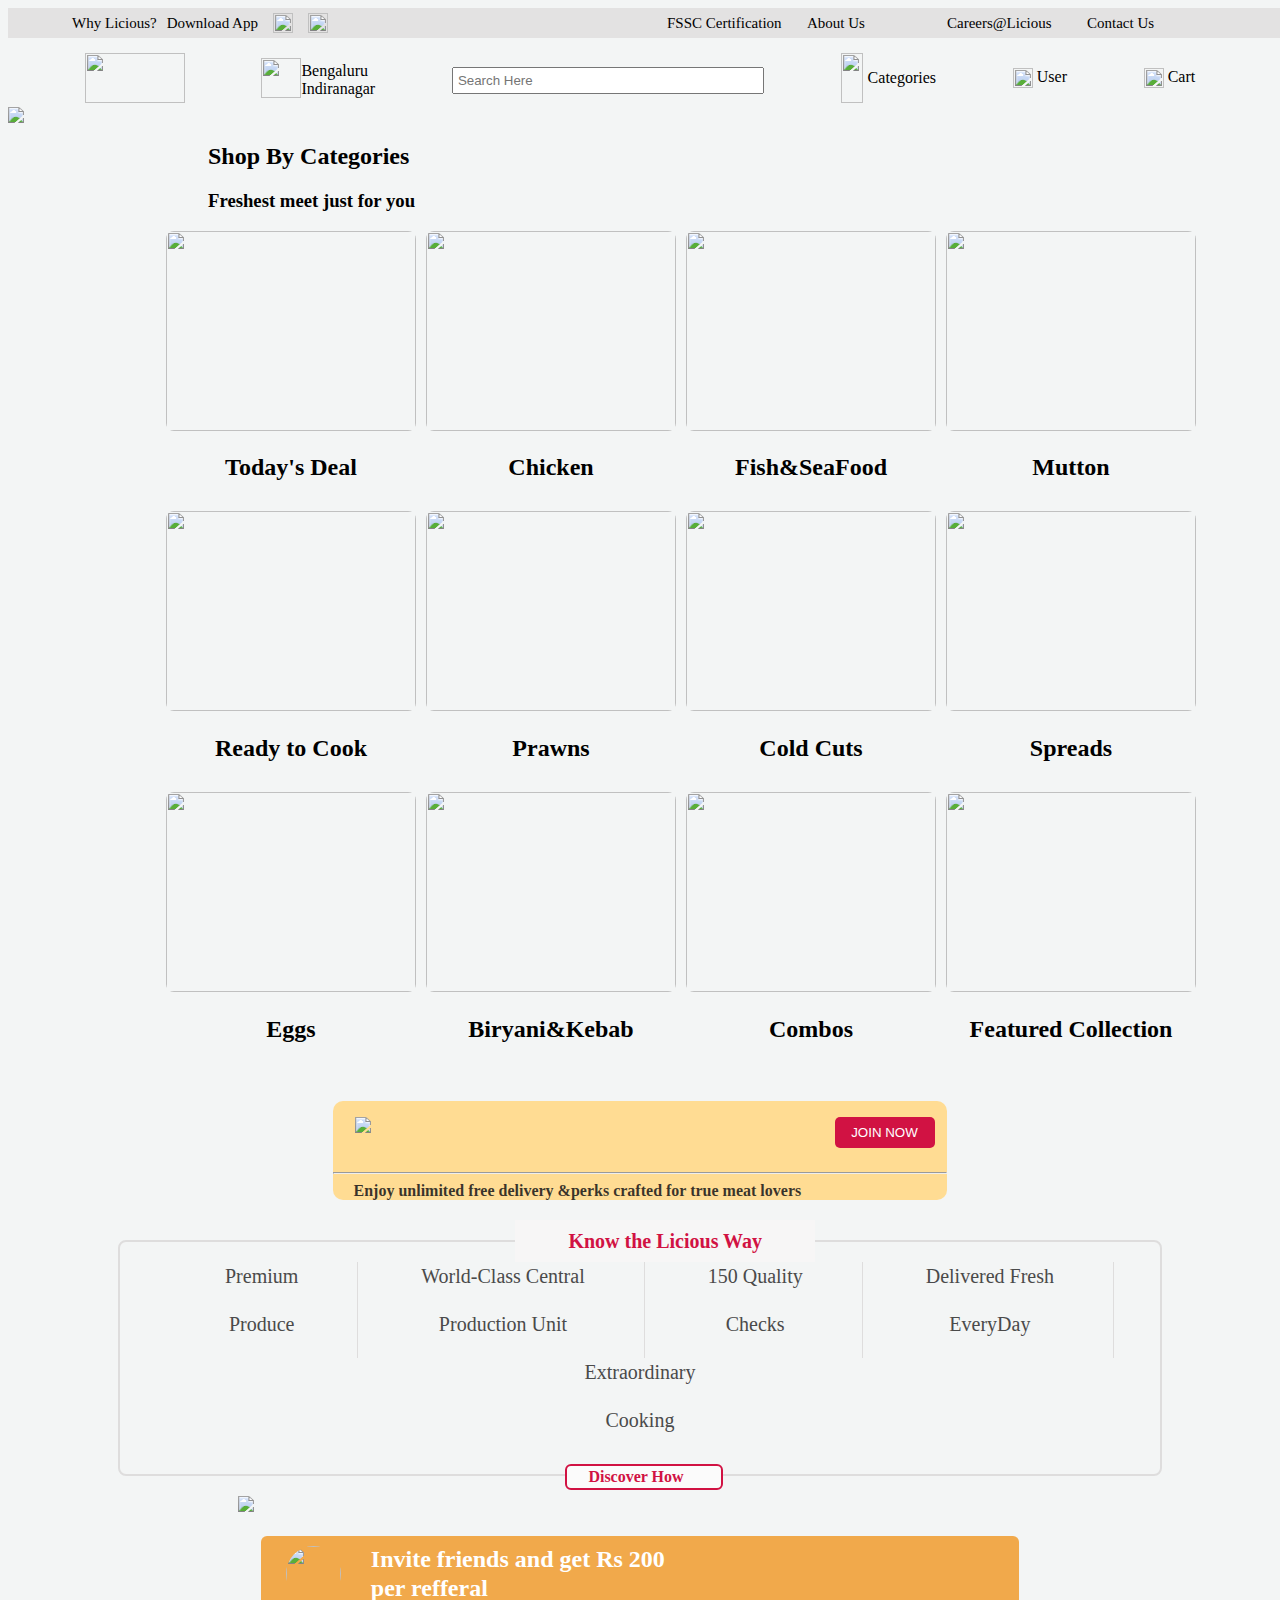
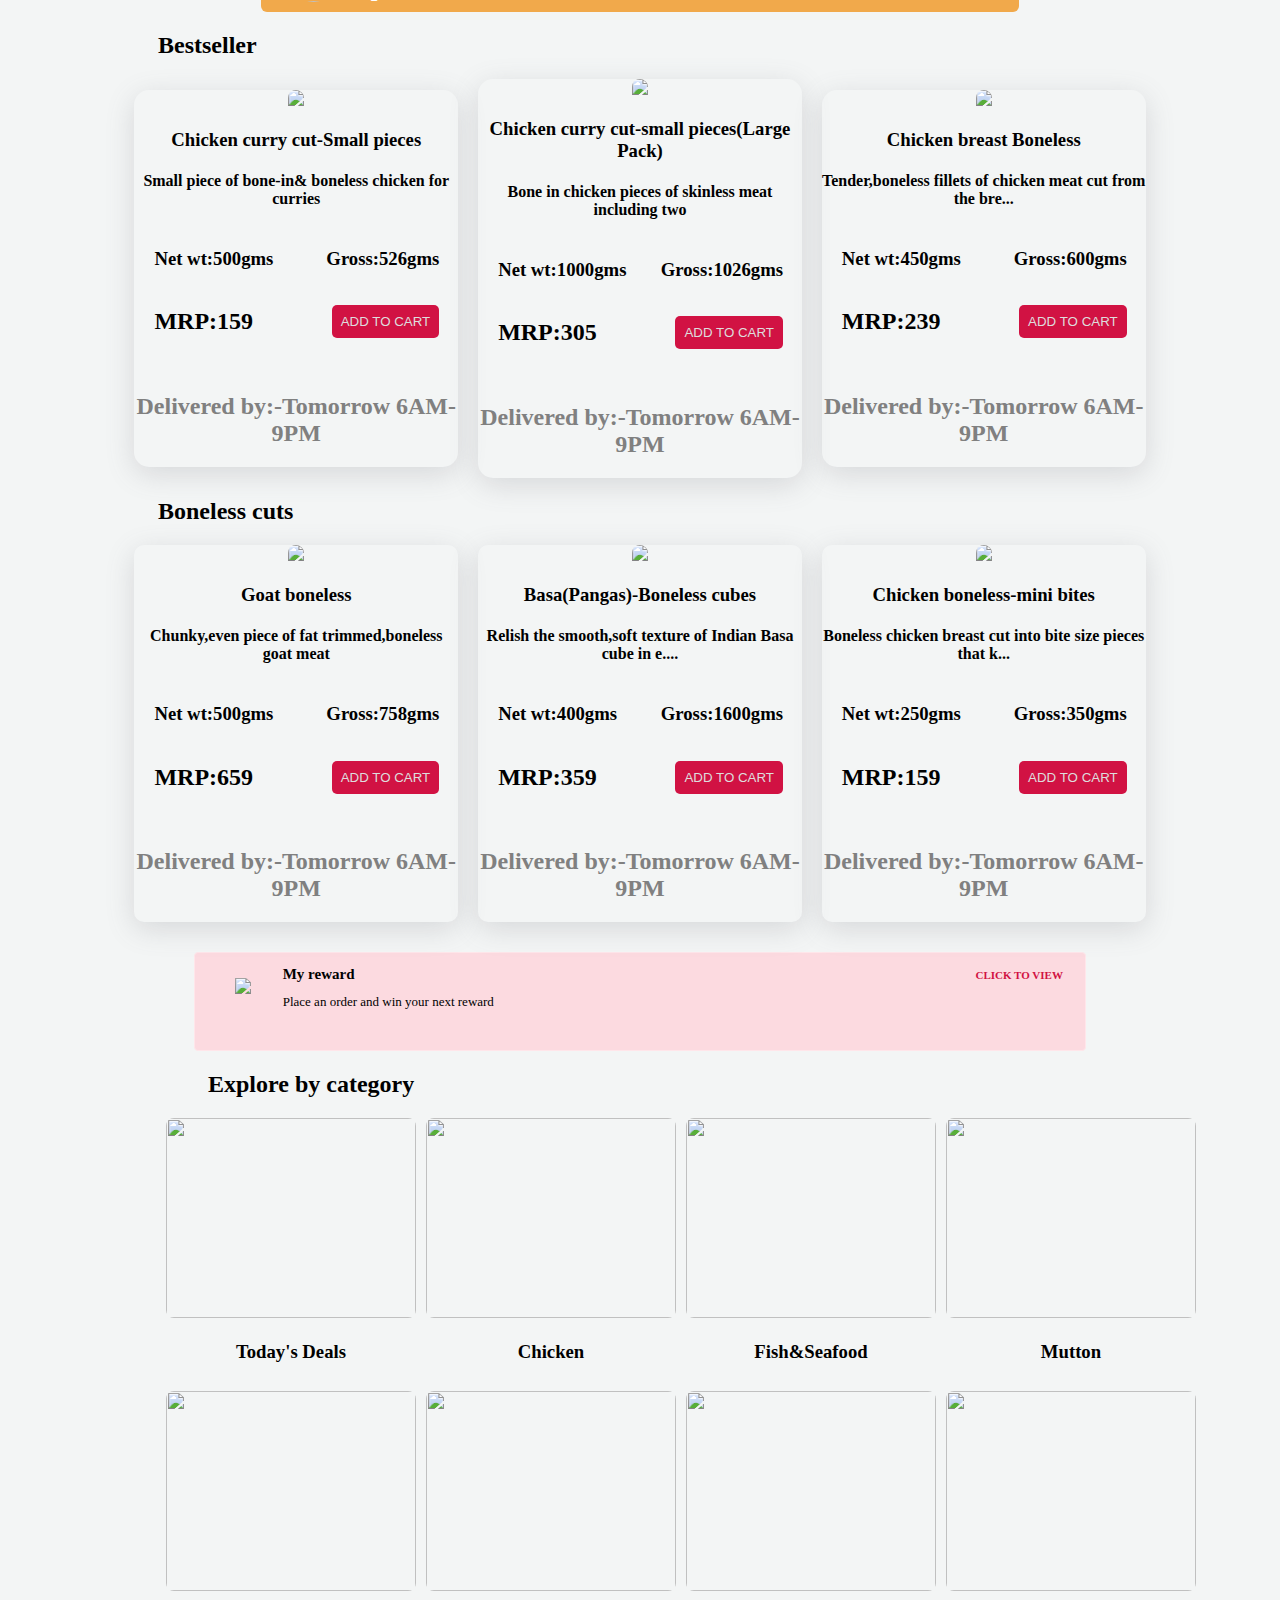
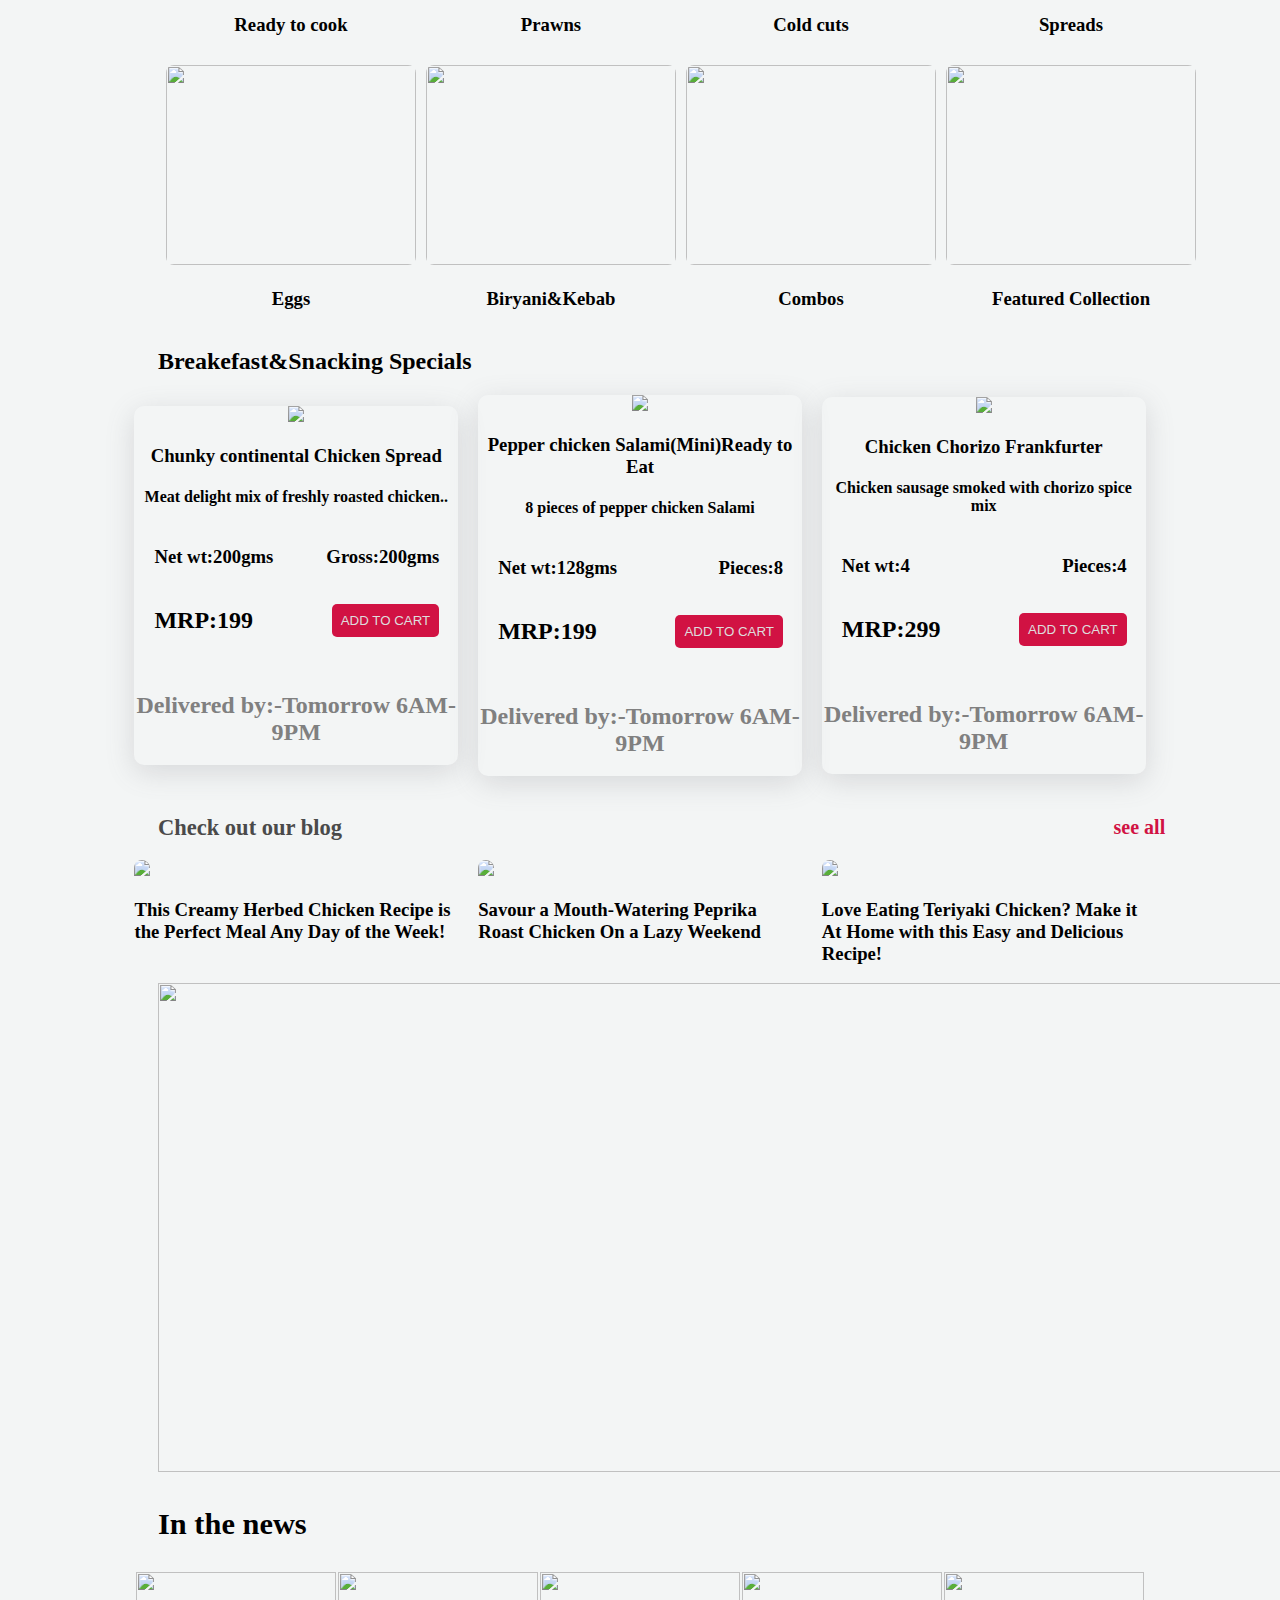
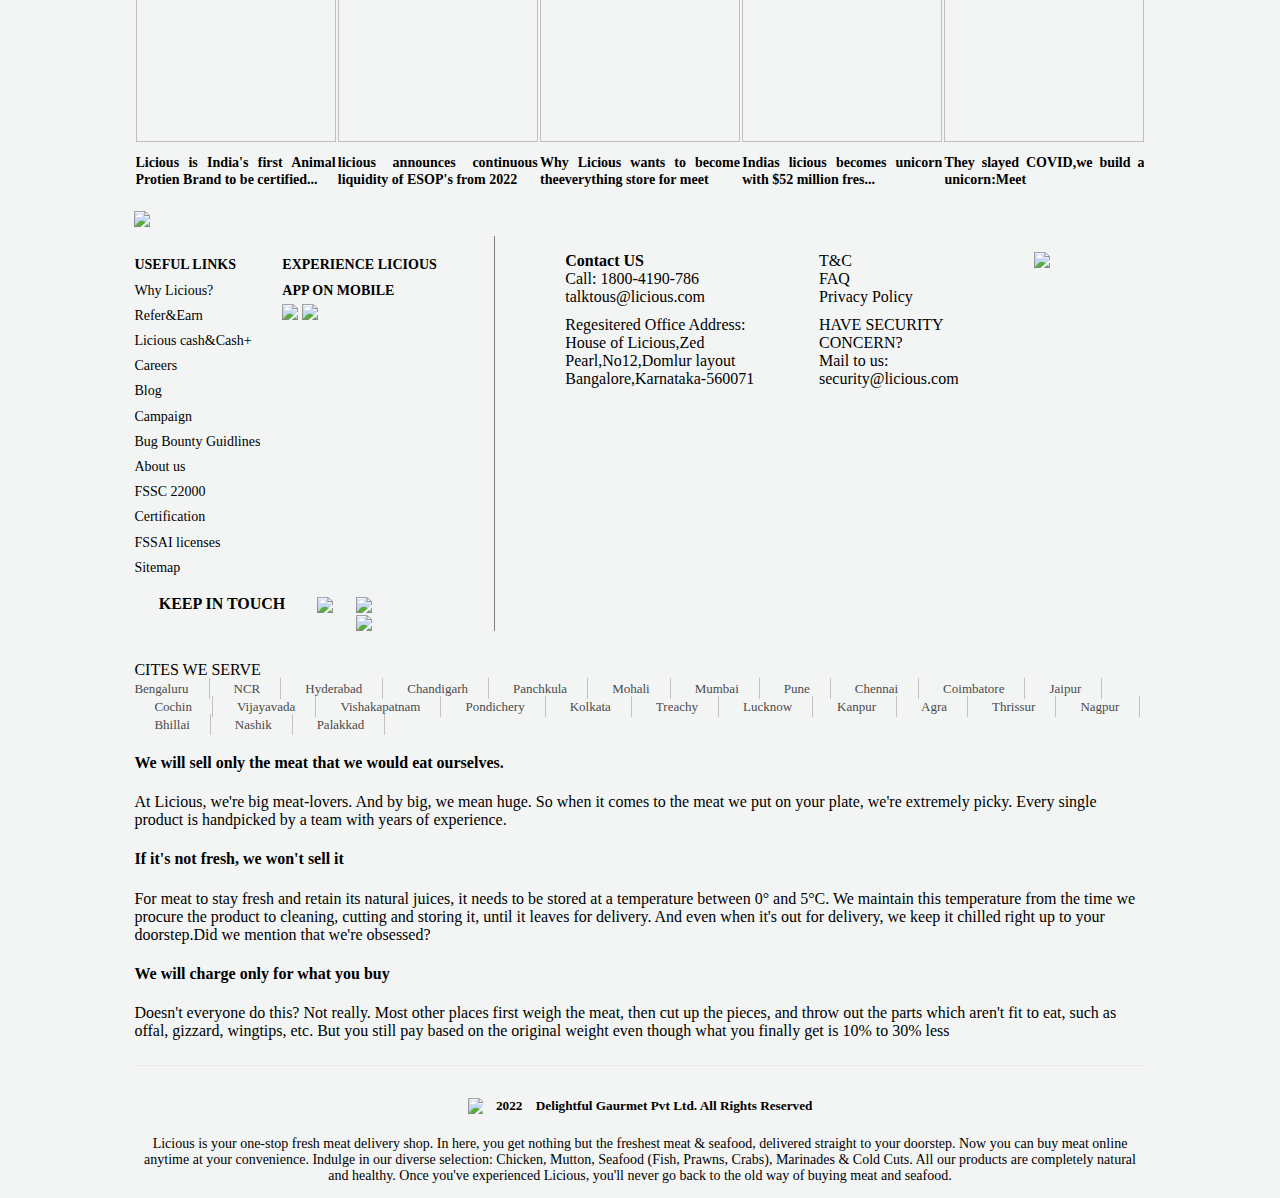
==== commit 8a0b0492: "day-4 work added" ====
--- a/body.html
+++ b/body.html
@@ -159,11 +159,17 @@
             text-align: center;
             width:auto;
             margin: auto;
+            /* border:1px solid red ; */
+            height: auto;
+       }
+       #imghover:hover{
+        transform:scale(1.09);
        }
         #categorydiv>div>img{    
             height: 200px;
             width:250px;
             border-radius: 8px;
+            transition: transform .2s;
         }
         #exp-category{
             width:75%;
@@ -703,7 +709,7 @@
     <h2 class="bonelesshead">Boneless cuts</h2>
     <div id="Boneless">
     </div>
-    <div class="reward-banner">
+    <div class="reward-banner" onclick="rewardfunction()">
         <div class="rewardbannernew">
             <div class="logo">
                 <img src="https://www.licious.in/img/rebranding/rewards/rewards_icon.svg">
@@ -855,13 +861,18 @@
 </body>
 </html>
 <script>
+    function rewardfunction()
+    {
+        console.log("clicked");
+       window.location.href="rewardnfaq.html";
+    }
  let categoryarr=[
     {logo:"https://dao54xqhg9jfa.cloudfront.net/OMS-Category/539819fa-f8f5-6148-d407-95522fa17a28/original/Todays-deal21.png",
-    veriety:"Today's Deal"
+    veriety:"Today's Deal",
     },
     {
         logo:"https://dao54xqhg9jfa.cloudfront.net/OMS-Category/479a9750-d9a2-33ff-0693-3044a9dcae91/original/Chicken.png",
-        veriety:"Chicken"
+        veriety:"Chicken",
     },
     {
         logo:"https://dao54xqhg9jfa.cloudfront.net/OMS-Category/46494180-ff34-2236-4240-da12222c4d23/original/Fish___Seafood.png",
@@ -901,19 +912,29 @@
     },
     {
         logo:"https://dao54xqhg9jfa.cloudfront.net/OMS-Category/804e2c47-aa87-e548-8d19-789b1fccb8bb/original/GFD.png",
-        veriety:"Featured Collection"
+        veriety:"Featured Collection",
     }
  ];
  for(let i=0;i<categoryarr.length;i++)
  {
     let div=document.createElement("div");
     let image=document.createElement("img");
-    let ver=document.createElement("h3");
+    let ver=document.createElement("h2");
+    if(i==0)
+    {
+        div.setAttribute("id","firstdiv");
+    }
+    image.setAttribute("id","imghover");
     ver.innerText=categoryarr[i].veriety;
     image.setAttribute("src",categoryarr[i].logo);
     div.append(image,ver);
     document.querySelector("#categorydiv").append(div);
  }
+ document.querySelector("#firstdiv").addEventListener("click",today)
+ function today()
+ {
+    window.location.href="todaysdeal.html";
+ };
 let bestseller=[
     {
         imag:"https://dao54xqhg9jfa.cloudfront.net/ProductMerchantdising/4f2023a6-ec0e-84c7-ae4e-1090534a2210/original/1584770367.3699--2020-03-2111_29_27--738.jpeg?format=webp",
@@ -954,7 +975,7 @@
         details.innerText=bestseller[i].details;
         let divn=document.createElement("div");
         divn.setAttribute("id","weight");
-        let ntwei=document.querySelector("h3");
+        let ntwei=document.createElement("h3");
         ntwei.innerText=bestseller[i].weight;
         let gross=document.createElement("h3");
         gross.innerText=bestseller[i].gross;
@@ -1011,7 +1032,7 @@
         details.innerText=bonelesscuts[i].lebel;
         let divn=document.createElement("div");
         divn.setAttribute("id","weight");
-        let ntwei=document.querySelector("h3");
+        let ntwei=document.createElement("h3");
         ntwei.innerText=bonelesscuts[i].weight;
         let gross=document.createElement("h3");
         gross.innerText=bonelesscuts[i].gross;
@@ -1094,7 +1115,7 @@
  {
         imag:"https://dao54xqhg9jfa.cloudfront.net/OMS-ProductMerchantdising/0d28ad62-9409-c682-3c22-8e0ebc1697d5/original/Chunky-Continental-Chicken-Spread.jpg?format=webp",
         product:"Chunky continental Chicken Spread",
-        details:"Meat delight mix of freshly roasted chicken chunks,crushed",
+        details:"Meat delight mix of freshly roasted chicken..",
         weight:"Net wt:200gms",
         gross:"Gross:200gms",
         mrp:"MRP:199",
@@ -1127,7 +1148,7 @@
         details.innerText=bmsspecial[i].details;
         let divn=document.createElement("div");
         divn.setAttribute("id","weight");
-        let ntwei=document.querySelector("h3");
+        let ntwei=document.createElement("h3");
         ntwei.innerText=bmsspecial[i].weight;
         let gross=document.createElement("h3");
         gross.innerText=bmsspecial[i].gross;
--- a/navbar.css
+++ b/navbar.css
@@ -0,0 +1,105 @@
+#navbar{
+    padding: 5px;
+    font-size: 15px;
+    width: 100%;
+    height:20px;
+    display: flex;
+    background-color: rgb(227, 226, 226);
+}
+#heading{
+    width:auto;
+    height:auto;
+    display: flex;
+    }
+#heading>div{
+    display: flex;
+    margin-right: 300px;
+}
+#heading>div>p{
+    margin: auto;
+    margin-left: 10px;
+}
+#heading>div>img{
+    width:20px;
+    height: 20px;
+    padding-left: 15px;
+    margin: auto;
+}
+#right{
+    width:500px;
+    height:auto;
+    display: flex;
+    margin-right: 100px;
+    justify-content:center;
+}
+#right>ul{
+    display: flex;
+    margin: auto;
+    width:800px;
+}
+#right>ul>li{
+     margin:auto;
+     width:120px;
+    margin-right:20px ;
+}
+#sub1{
+    margin-top:15px;
+    width: 100%;
+    height:auto;
+    display: flex;
+    justify-content:space-evenly ;
+}
+#imagelogo>img{
+    width:100px;
+    height:50px;
+}
+.location{
+    display: flex;
+    justify-content: center;
+    align-items: center;
+}
+.location>div:first-child>img{
+    width:40px;
+    height: 40px;
+    margin: auto;
+}
+.location>div:last-child>span{
+    display: flex;
+    flex-direction: column;
+}
+.search{
+     display: flex;
+    justify-content: center;
+    align-items: center;
+    /* margin: auto; */
+}
+.search>input{
+    padding: 4px;
+    width:300px;
+}
+.categories{
+    display: flex;
+}
+.categories>img{
+    width:22px;
+    height:50px;
+    margin-right:5px ;
+}
+.login{
+    display: flex;
+    margin-top:15px;
+}
+.login>img{
+    width: 20px;
+    height: 20px;
+    margin-right: 4px;
+}
+.cart{
+    display: flex;
+    margin-top:15px;
+}
+.cart>img{
+    width:20px;
+    height: 20px;
+    margin-right: 4px;
+}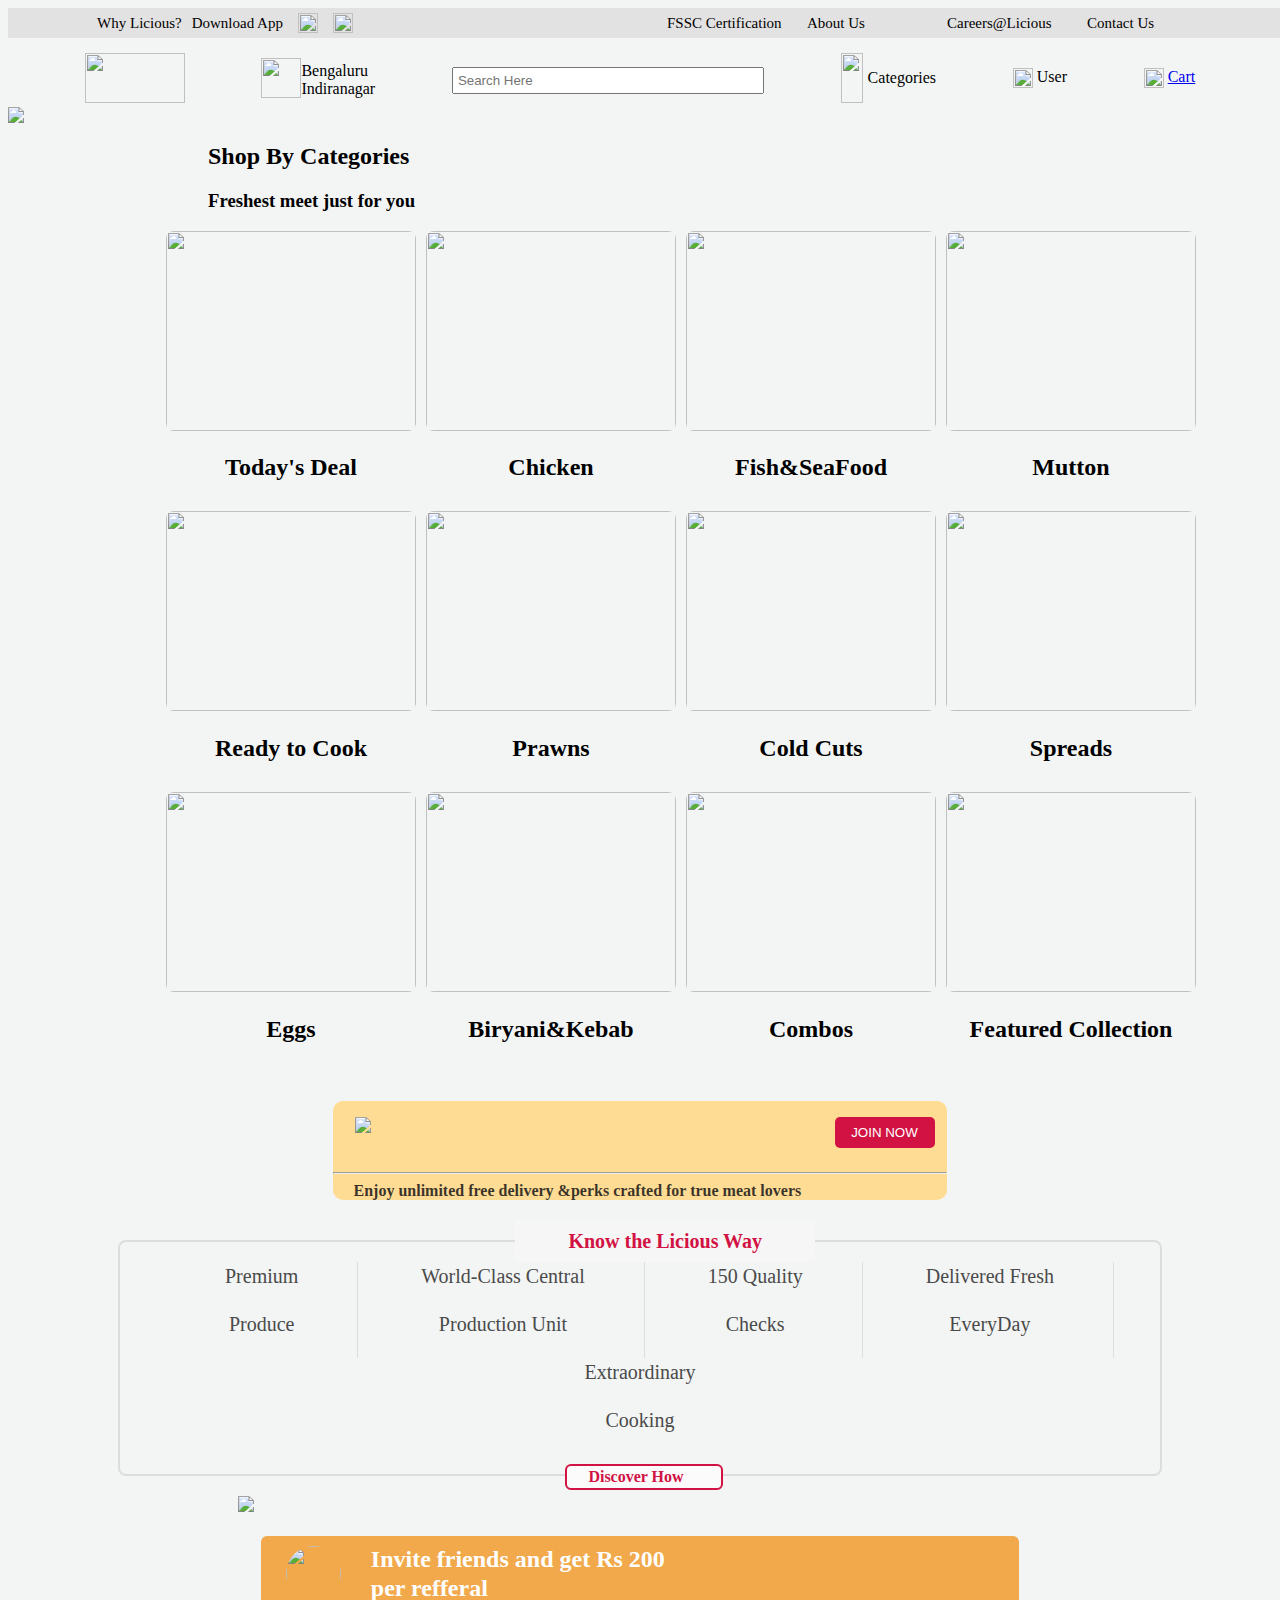
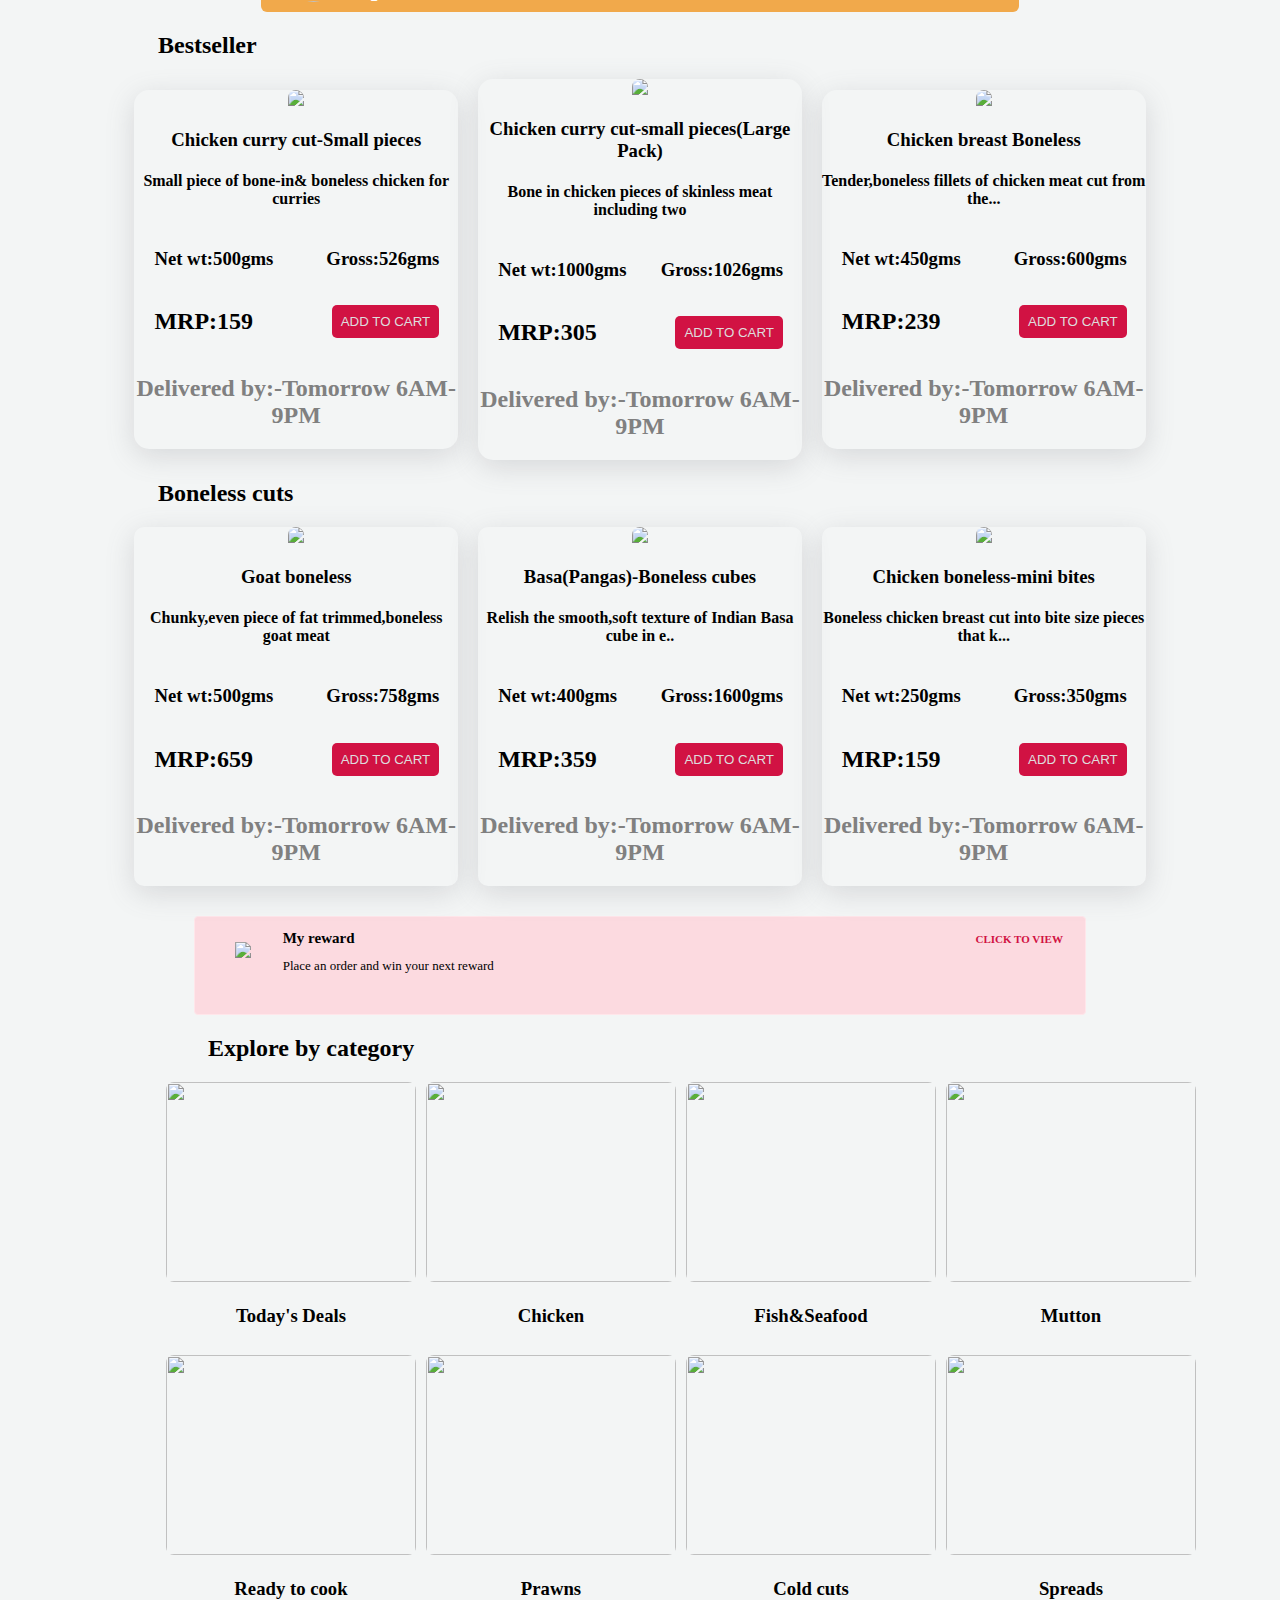
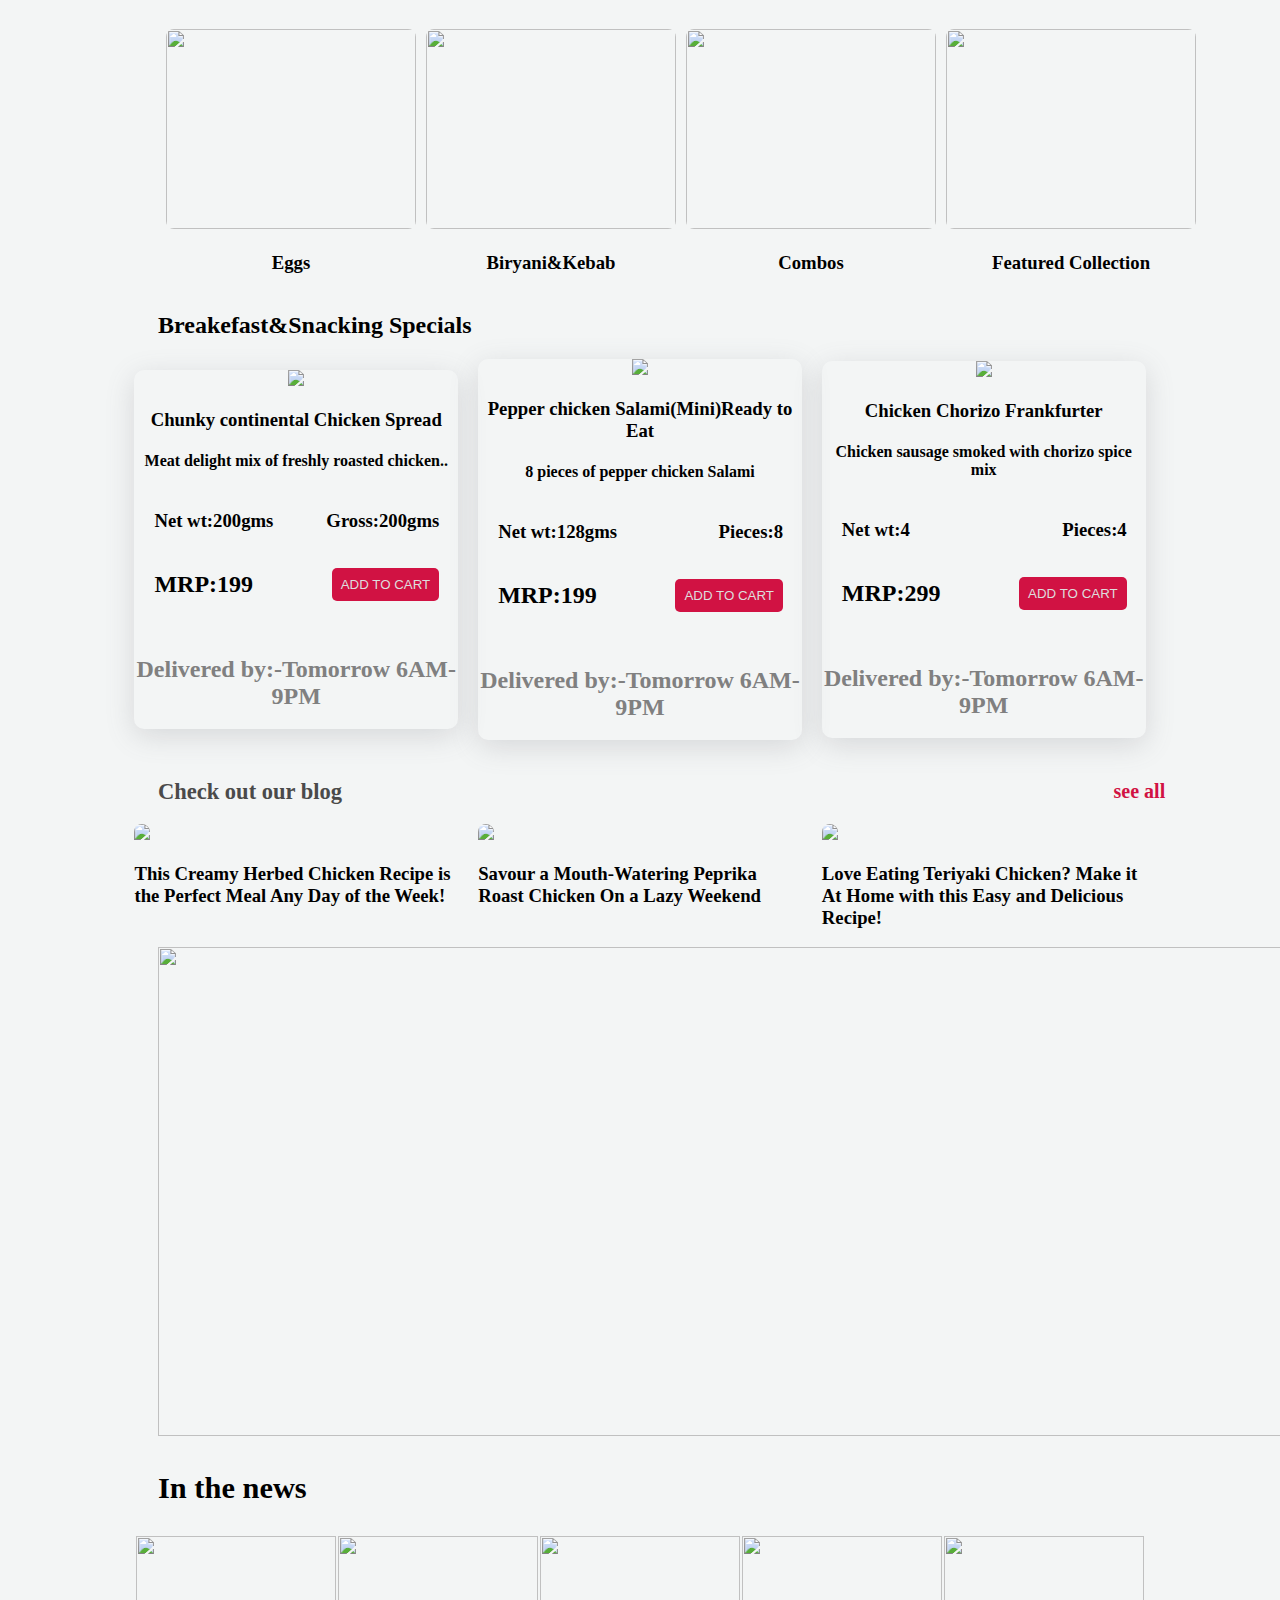
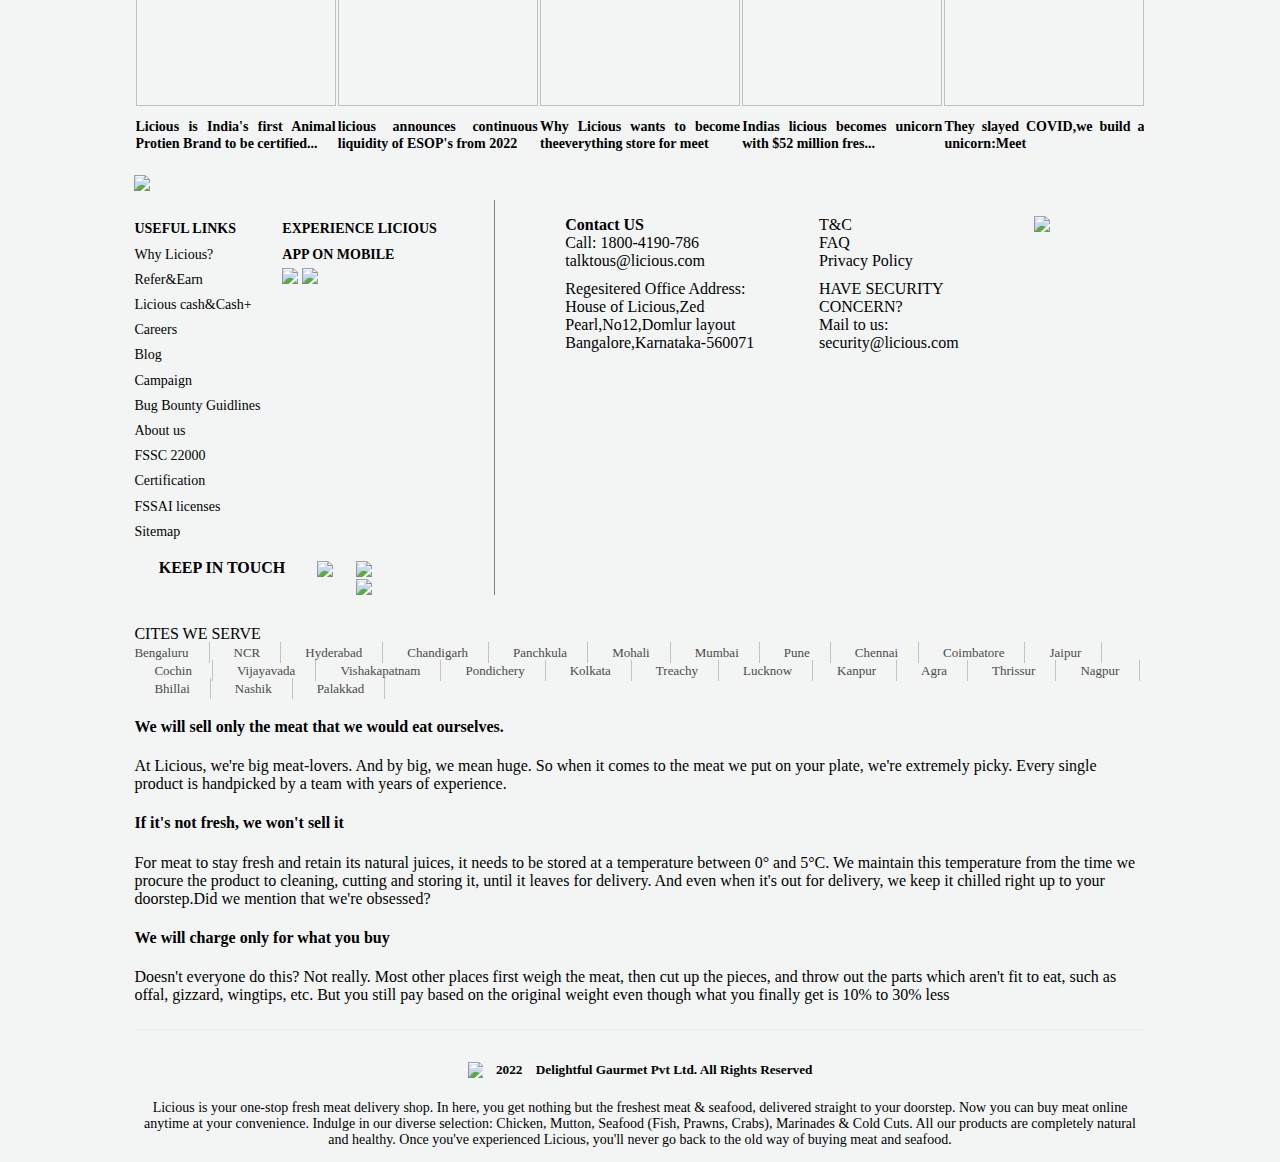
==== commit ab7e4517: "added day 5 final" ====
--- a/body.html
+++ b/body.html
@@ -657,7 +657,7 @@
             
             <div class="cart">
                 <img src="https://m.licious.in/image/rebranding/png/Cart_v2.png">
-                <span>Cart</span>
+               <a href="./cart.html"><span>Cart</span></a> 
             </div>
         </div>
 </div>
@@ -935,7 +935,11 @@
  {
     window.location.href="todaysdeal.html";
  };
-let bestseller=[
+
+
+//  let addtocartarr=JSON.parse(localStorage.getItem("addtocart"))||[];
+
+ let bestseller=[
     {
         imag:"https://dao54xqhg9jfa.cloudfront.net/ProductMerchantdising/4f2023a6-ec0e-84c7-ae4e-1090534a2210/original/1584770367.3699--2020-03-2111_29_27--738.jpeg?format=webp",
         product:"Chicken curry cut-Small pieces",
@@ -957,100 +961,121 @@
     {
         imag:"https://d2407na1z3fc0t.cloudfront.net/prodDev/pr_3nqjtznab5c/1/prod_display_image/1636908289.9261--2021-11-1422:14:49--1818?format=webp",
         product:"Chicken breast Boneless",
-        details:"Tender,boneless fillets of chicken meat cut from the bre...",
+        details:"Tender,boneless fillets of chicken meat cut from the...",
         weight:"Net wt:450gms",
         logoi:"https://www.licious.in/img/rebranding/info-dark.png",
         gross:"Gross:600gms",
         mrp:"MRP:239"
     }
 ];
-    for (let i=0;i<bestseller.length;i++)
+var addtocartarr=JSON.parse(localStorage.getItem("addtocart"))||[];   
+bestseller.forEach(function (elem,index)
     {
         let div=document.createElement("div");
         let image=document.createElement("img");
-        image.setAttribute("src",bestseller[i].imag)
+        image.setAttribute("src",elem.imag)
         let pro=document.createElement("h3");
-        pro.innerText=bestseller[i].product;
+        pro.innerText=elem.product;
         let details=document.createElement("h4");
-        details.innerText=bestseller[i].details;
+        details.innerText=elem.details;
         let divn=document.createElement("div");
         divn.setAttribute("id","weight");
         let ntwei=document.createElement("h3");
-        ntwei.innerText=bestseller[i].weight;
+        ntwei.innerText=elem.weight;
         let gross=document.createElement("h3");
-        gross.innerText=bestseller[i].gross;
+        gross.innerText=elem.gross;
         let divp=document.createElement("div");
         divp.setAttribute("id","price");
         let price=document.createElement("h2");
-        price.innerText=bestseller[i].mrp;
+        price.innerText=elem.mrp;
         let button=document.createElement("button");
         button.innerText="ADD TO CART";
-        let br=document.createElement("br");
+        button.addEventListener("click",function()
+        {
+            addbsellertocart(elem,index);
+        })
         let delivery=document.createElement("h2");
         delivery.innerText="Delivered by:-Tomorrow 6AM-9PM";
         delivery.style.color="grey";
         divn.append(ntwei,gross);
         divp.append(price,button);
-        div.append(image,pro,details,divn,divp,br,delivery);
-        
+        div.append(image,pro,details,divn,divp,delivery);
         document.querySelector("#bestseller").append(div);
+    });
+
+    function addbsellertocart(elem,index)
+    {
+        addtocartarr.push(elem);
+        localStorage.setItem("addtocart",JSON.stringify(addtocartarr));
+        console.log(addtocartarr);
     }
+
 let bonelesscuts=[
     {
-        image:"https://dao54xqhg9jfa.cloudfront.net/OMS-ProductMerchantdising/9e8eaa76-7195-009a-7094-05b50bf1d41e/original/Goat-Boneless-Hero-Shot.jpg?format=webp",
+        imag:"https://dao54xqhg9jfa.cloudfront.net/OMS-ProductMerchantdising/9e8eaa76-7195-009a-7094-05b50bf1d41e/original/Goat-Boneless-Hero-Shot.jpg?format=webp",
         product:"Goat boneless",
-        lebel:"Chunky,even piece of fat trimmed,boneless goat meat",
+        details:"Chunky,even piece of fat trimmed,boneless goat meat",
         weight:"Net wt:500gms",
         gross:"Gross:758gms",
-        price:"MRP:659",
-    },
-    {
-        image:"https://d2407na1z3fc0t.cloudfront.net/prodDev/pr_3rkjm1v51mm/1/prod_display_image/1636890938.9032--2021-11-1417:25:38--905?format=webp",
+        mrp:"MRP:659",
+    },
+    {
+        imag:"https://d2407na1z3fc0t.cloudfront.net/prodDev/pr_3rkjm1v51mm/1/prod_display_image/1636890938.9032--2021-11-1417:25:38--905?format=webp",
         product:"Basa(Pangas)-Boneless cubes",
-        lebel:"Relish the smooth,soft texture of Indian Basa cube in e....",
+        details:"Relish the smooth,soft texture of Indian Basa cube in e..",
         weight:"Net wt:400gms",
         gross:"Gross:1600gms",
-        price:"MRP:359",
-    },
-    {
-        image:"https://dao54xqhg9jfa.cloudfront.net/OMS-ProductMerchantdising/be46f1fa-1aa8-81ea-7a47-11260815a274/original/Chicken_MiniBites_Boneless_Hero_Shot.jpg?format=webp",
+        mrp:"MRP:359",
+    },
+    {
+        imag:"https://dao54xqhg9jfa.cloudfront.net/OMS-ProductMerchantdising/be46f1fa-1aa8-81ea-7a47-11260815a274/original/Chicken_MiniBites_Boneless_Hero_Shot.jpg?format=webp",
         product:"Chicken boneless-mini bites",
-        lebel:"Boneless chicken breast cut into bite size pieces that k...",
+        details:"Boneless chicken breast cut into bite size pieces that k...",
         weight:"Net wt:250gms",
         gross:"Gross:350gms",
-        price:"MRP:159",
+        mrp:"MRP:159",
     },
 ]
-for (let i=0;i<bonelesscuts.length;i++)
+bonelesscuts.forEach(function (elem,index)
     {
         let div=document.createElement("div");
         let image=document.createElement("img");
-        image.setAttribute("src",bonelesscuts[i].image)
+        image.setAttribute("src",elem.imag)
         let pro=document.createElement("h3");
-        pro.innerText=bonelesscuts[i].product;
+        pro.innerText=elem.product;
         let details=document.createElement("h4");
-        details.innerText=bonelesscuts[i].lebel;
+        details.innerText=elem.details;
         let divn=document.createElement("div");
         divn.setAttribute("id","weight");
         let ntwei=document.createElement("h3");
-        ntwei.innerText=bonelesscuts[i].weight;
+        ntwei.innerText=elem.weight;
         let gross=document.createElement("h3");
-        gross.innerText=bonelesscuts[i].gross;
+        gross.innerText=elem.gross;
         let divp=document.createElement("div");
         divp.setAttribute("id","price");
         let price=document.createElement("h2");
-        price.innerText=bonelesscuts[i].price;
+        price.innerText=elem.mrp;
         let button=document.createElement("button");
         button.innerText="ADD TO CART";
-        let br=document.createElement("br");
+        button.addEventListener("click",function()
+        {
+            addtocart(elem,index);
+        })
         let delivery=document.createElement("h2");
         delivery.innerText="Delivered by:-Tomorrow 6AM-9PM";
         delivery.style.color="grey";
         divn.append(ntwei,gross);
         divp.append(price,button);
-        div.append(image,pro,details,divn,divp,br,delivery);
+        div.append(image,pro,details,divn,divp,delivery);
         document.querySelector("#Boneless").append(div);
+    }); 
+    function addtocart(elem,index)
+    {
+        addtocartarr.push(elem);
+        localStorage.setItem("addtocart",JSON.stringify(addtocartarr));
+        console.log(addtocartarr);
     }
+
 let expcat=[
     {
         image:"https://dao54xqhg9jfa.cloudfront.net/Category/782aa584-4978-2e46-e38a-4aff56f10800/original/1603885852.4258--2020-10-2817_20_52--738.jpeg?format=webp",
--- a/navbar.css
+++ b/navbar.css
@@ -4,6 +4,7 @@
     width: 100%;
     height:20px;
     display: flex;
+    justify-content: space-between;
     background-color: rgb(227, 226, 226);
 }
 #heading{
@@ -14,6 +15,7 @@
 #heading>div{
     display: flex;
     margin-right: 300px;
+    margin-left: 50px;
 }
 #heading>div>p{
     margin: auto;
